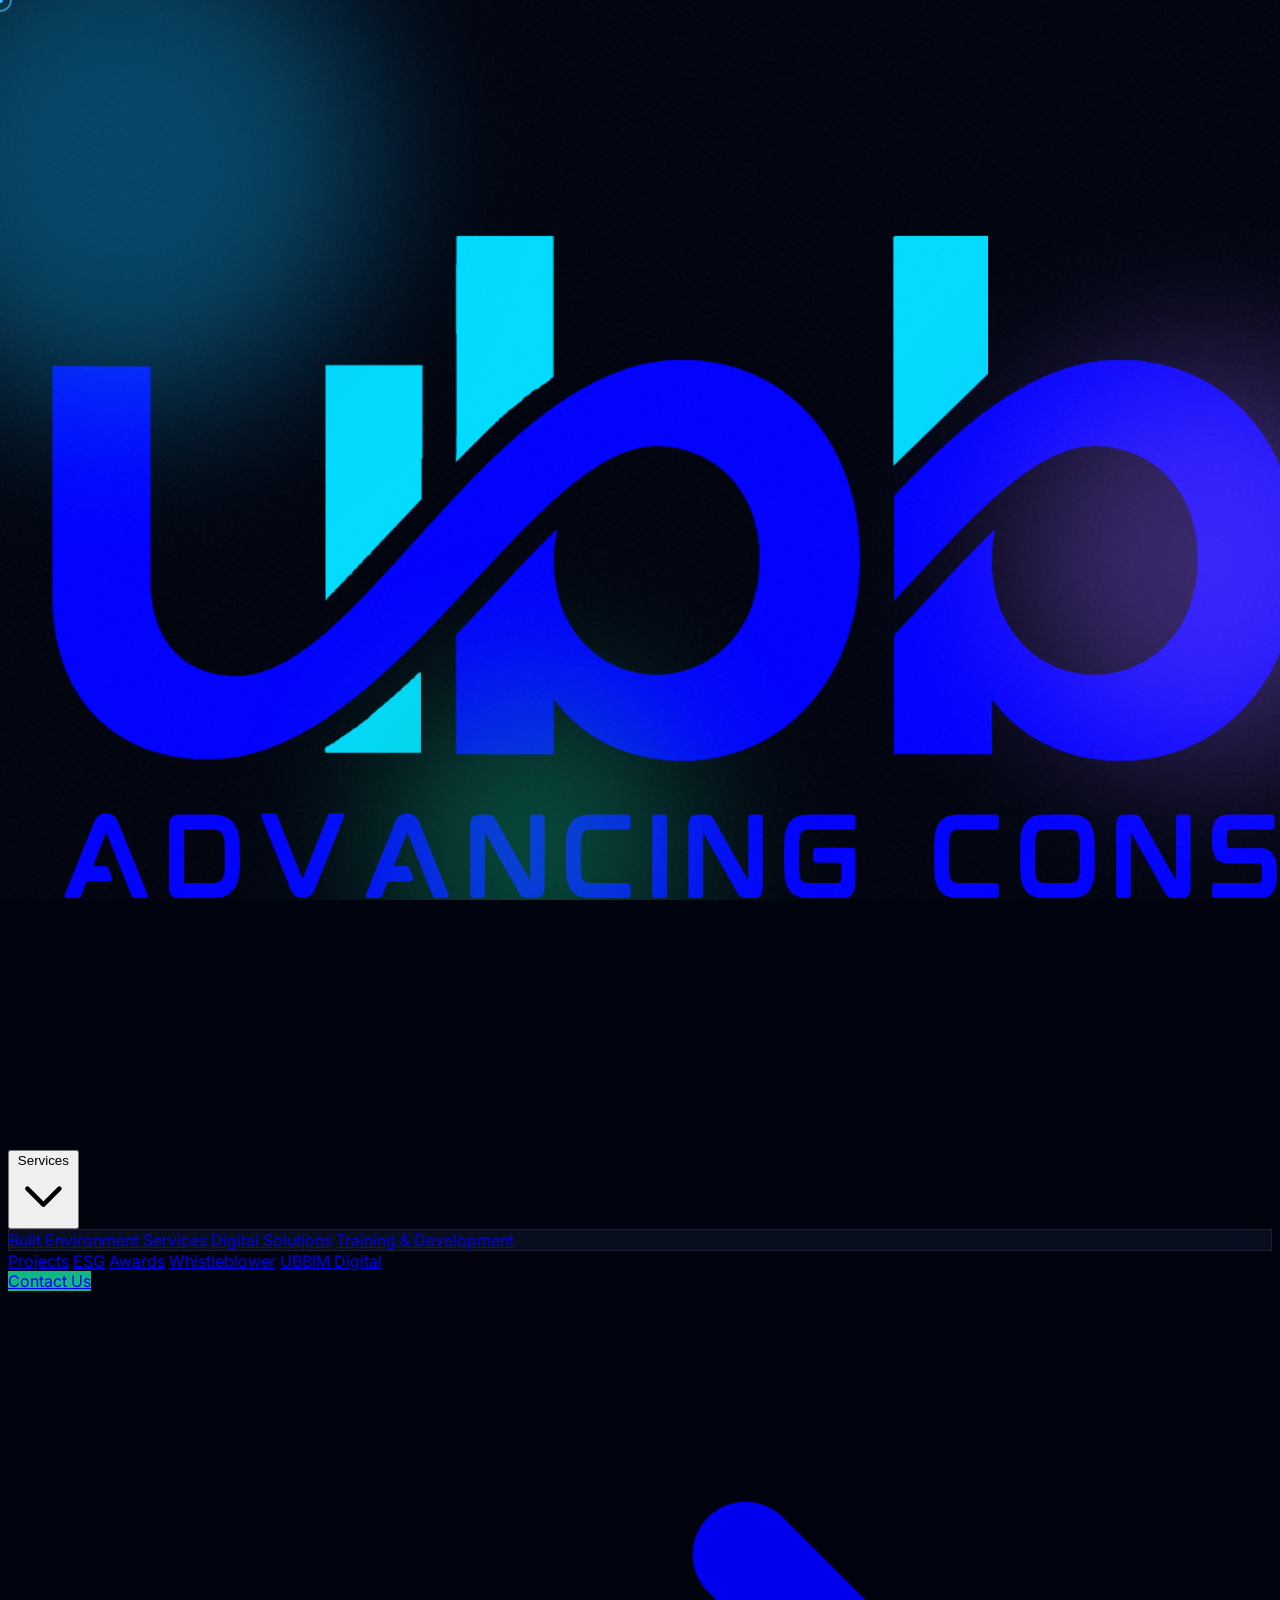
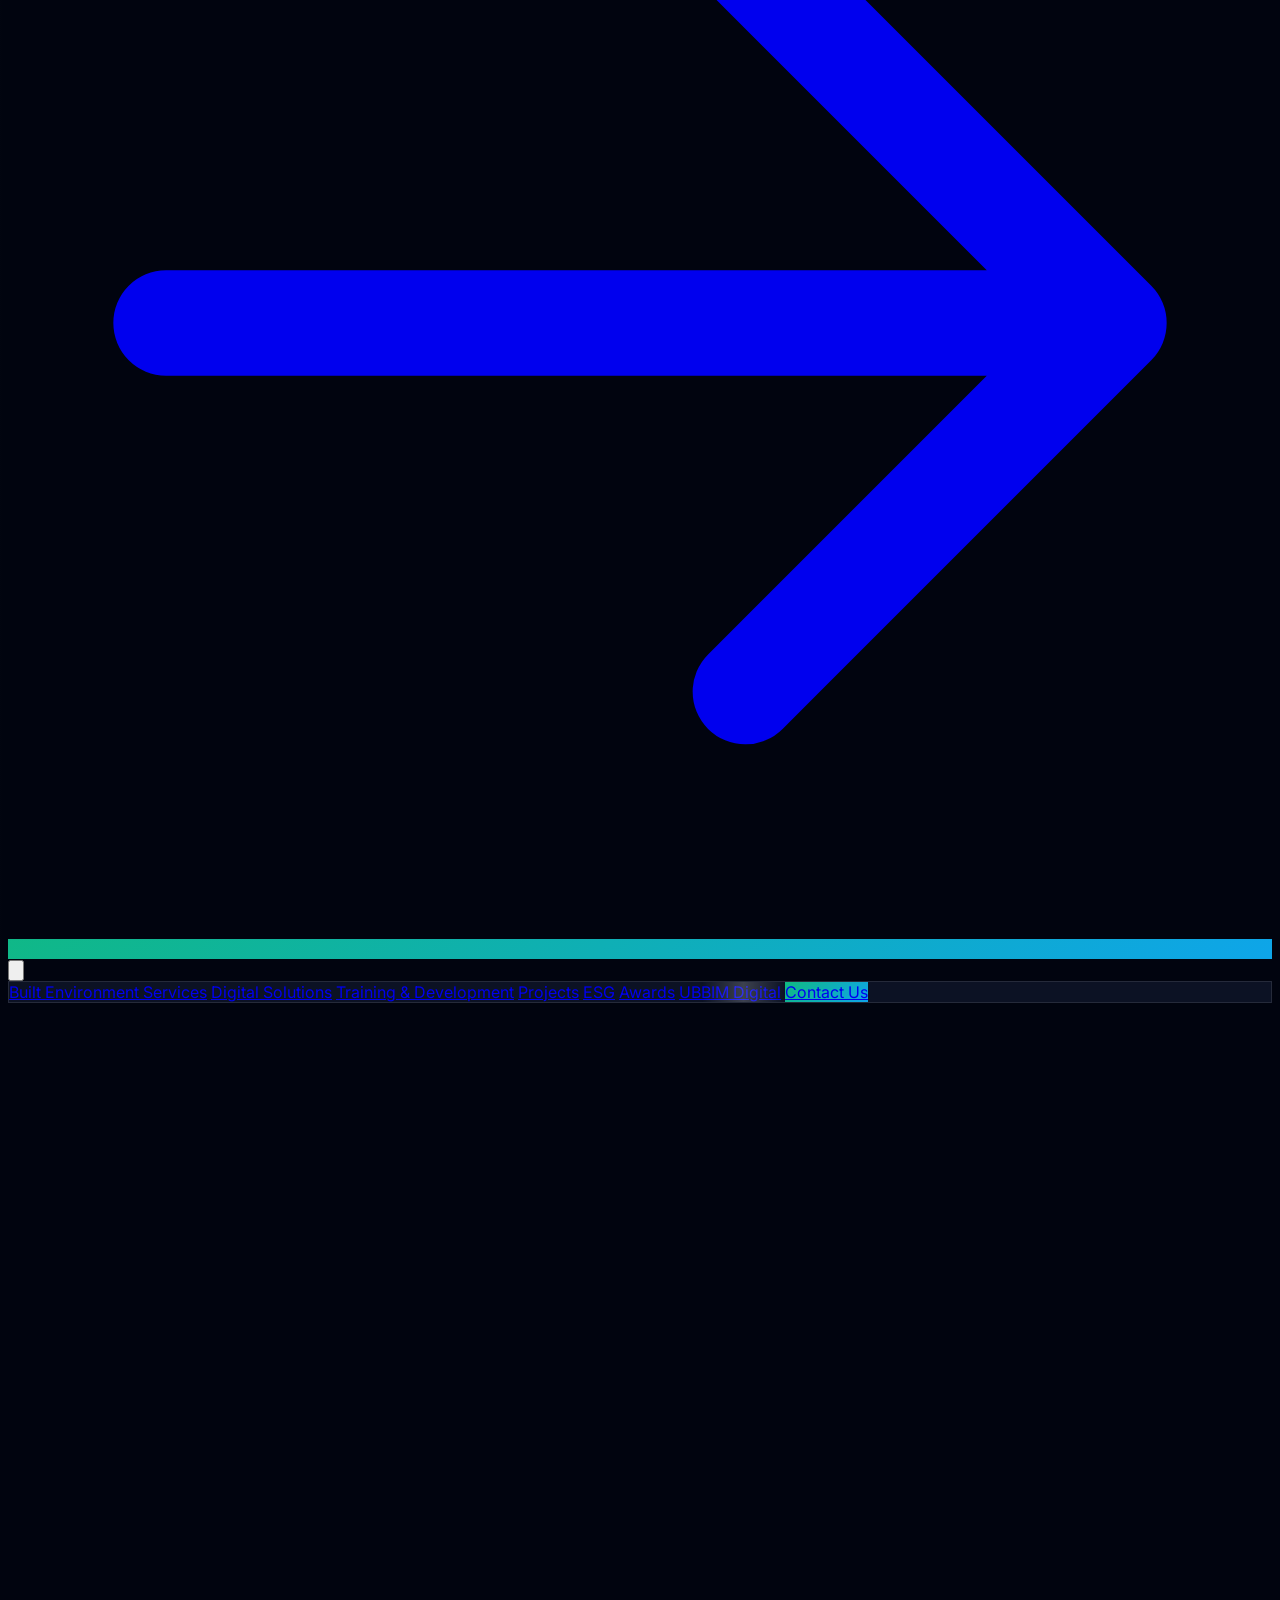
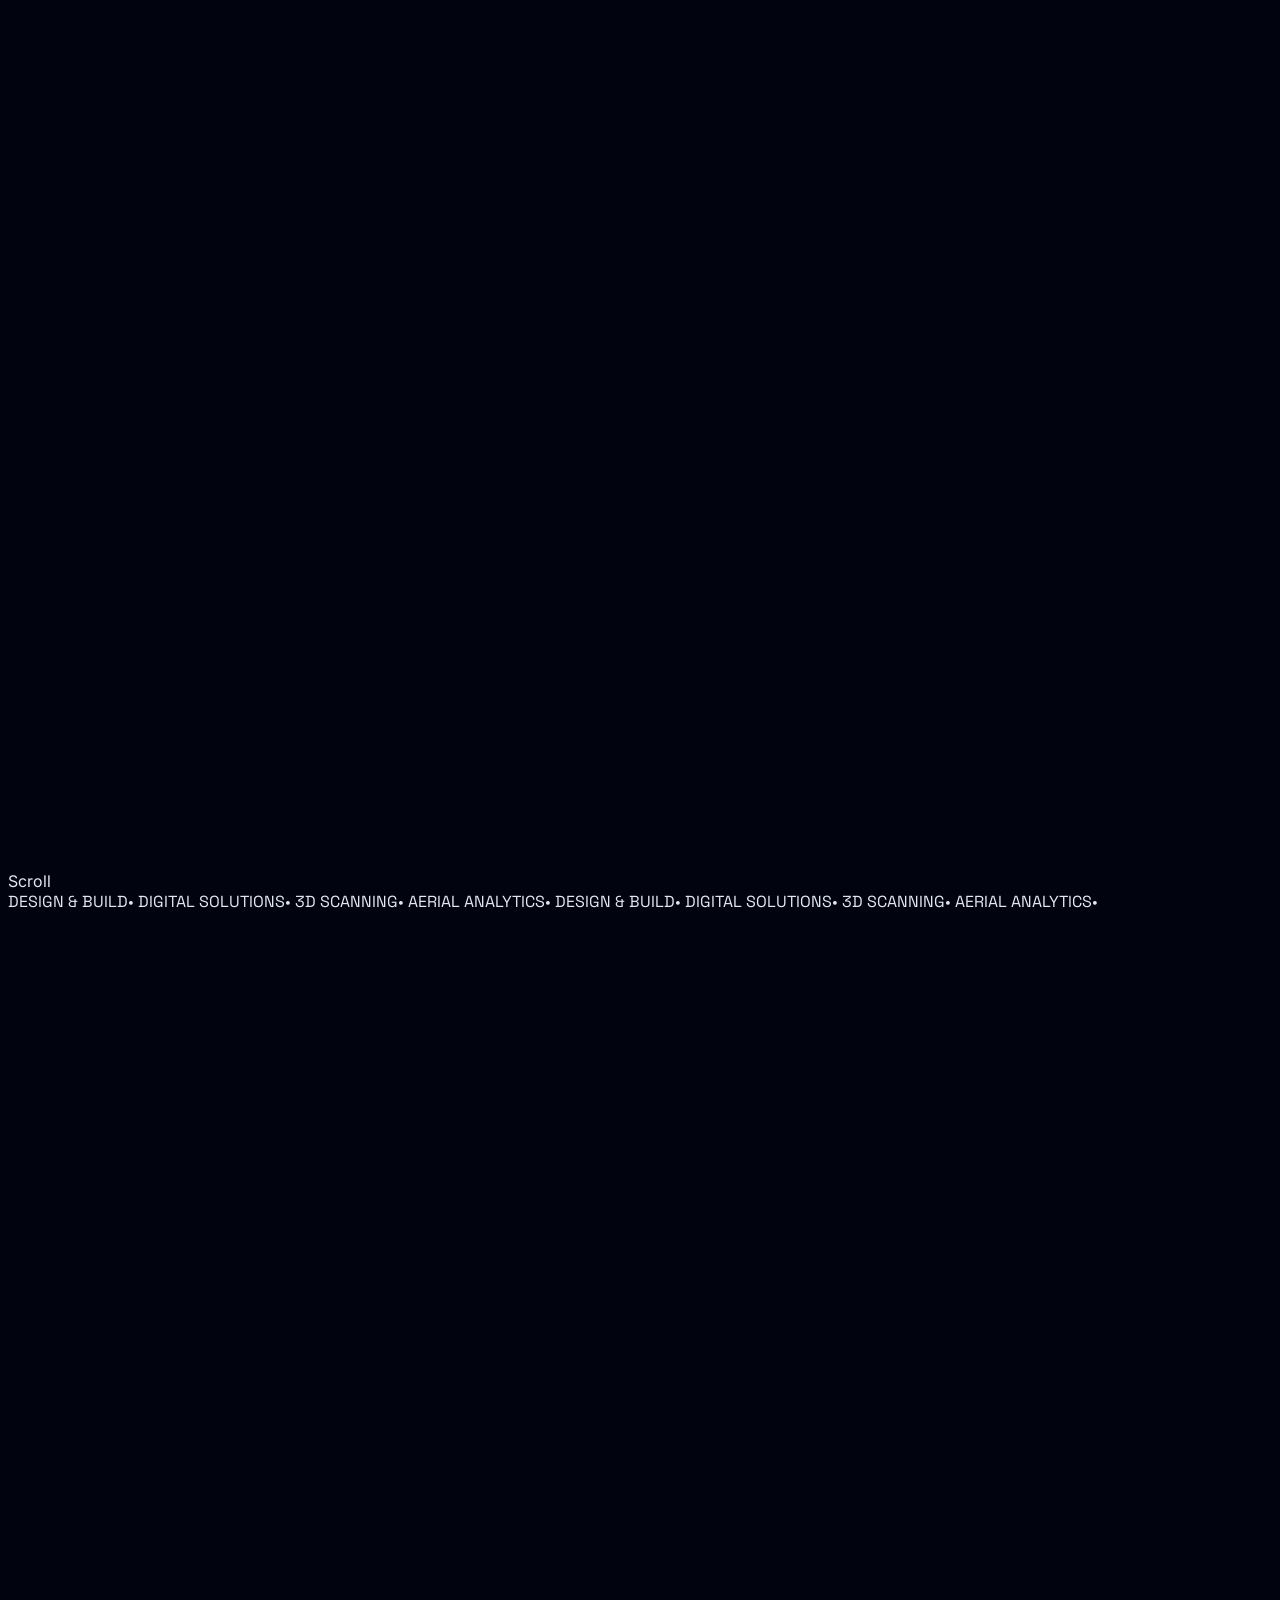
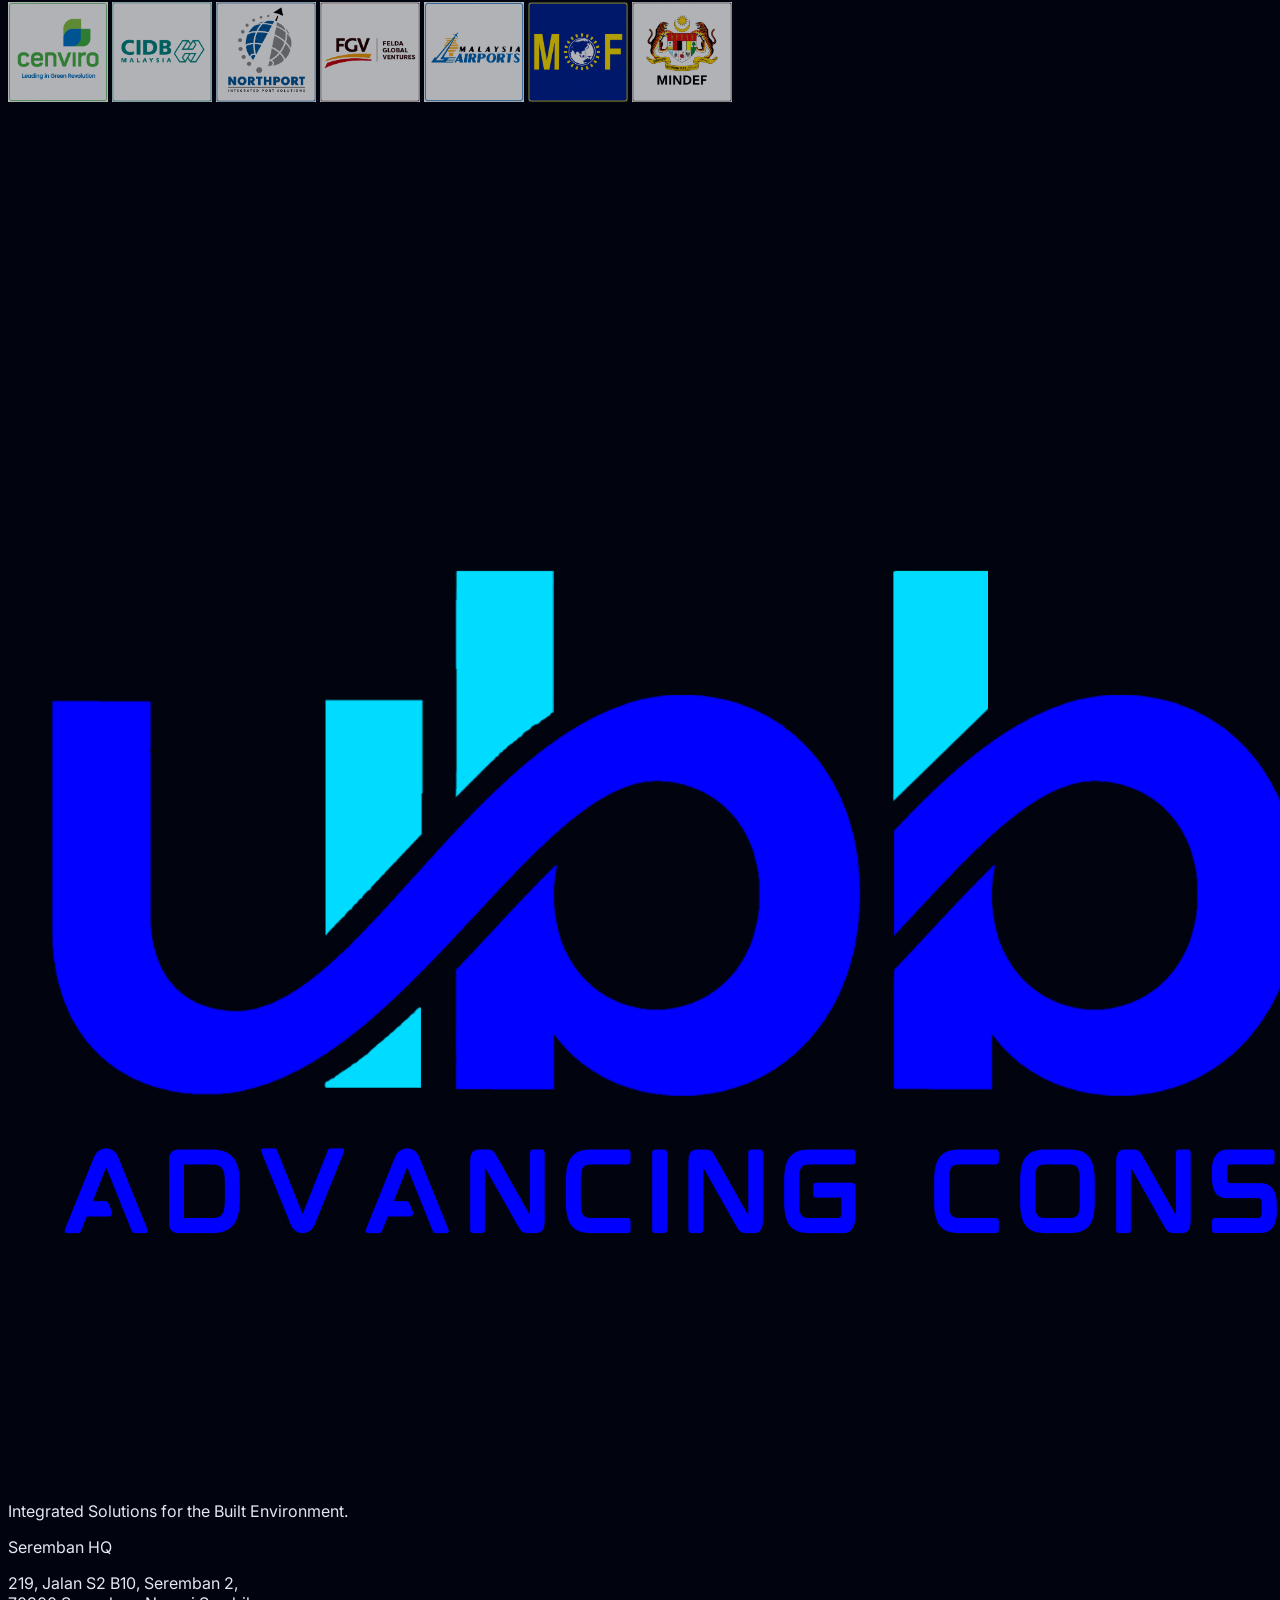
==== index.html @ a855aedf "Fix ESG navbar link in root index.html to point to html/esg.html" ====
<!DOCTYPE html>
<html lang="en">
<head>
  <meta charset="utf-8">
  <meta content="IE=edge" http-equiv="X-UA-Compatible">
  <meta content="width=device-width, initial-scale=1, minimum-scale=1" name="viewport">
  <link href="images/title-9.png" rel="shortcut icon" type="image/x-icon">
  <meta content="Explore UBBIM's integrated construction and digital solutions. From design and build to 3D scanning and custom software, we deliver excellence in every project." name="description">
  <title>UBBIM | Comprehensive Built Environment Services & Digital Solutions</title>
  <link rel="preconnect" href="https://fonts.googleapis.com">
  <link rel="preconnect" href="https://fonts.gstatic.com" crossorigin>
  <link href="https://fonts.googleapis.com/css2?family=Space+Grotesk:wght@300;400;500;600;700&family=Inter:wght@300;400;500;600;700&family=JetBrains+Mono:wght@400;500;600&display=swap" rel="stylesheet">
  <script src="https://cdn.tailwindcss.com"></script>
  <script src="https://cdnjs.cloudflare.com/ajax/libs/gsap/3.12.2/gsap.min.js"></script>
  <script src="https://cdnjs.cloudflare.com/ajax/libs/gsap/3.12.2/ScrollTrigger.min.js"></script>
  <script>
    tailwind.config = {
      theme: {
        extend: {
          fontFamily: { display: ['Space Grotesk', 'sans-serif'], body: ['Inter', 'sans-serif'], mono: ['JetBrains Mono', 'monospace'] },
          colors: { ink: { 950: '#01040f' }, electric: { 400: '#38bdf8', 500: '#0ea5e9' }, neon: { 400: '#a78bfa', 500: '#8b5cf6' }, agent: { 400: '#34d399', 500: '#10b981' } }
        }
      }
    }
  </script>
  <link href="css/shared.css" rel="stylesheet">
</head>
<body class="antialiased cursor-enabled">
  <script async="" src="js/1011292769853518"></script>
  <script async="" src="js/fbevents.js"></script>
  <script async="" src="js/js"></script>
  <script>window.dataLayer = window.dataLayer || []; function gtag(){dataLayer.push(arguments);} gtag('js', new Date()); gtag('config', 'G-Y8PSZEXZYD');</script>
  <script>!function(f,b,e,v,n,t,s){if(f.fbq)return;n=f.fbq=function(){n.callMethod?n.callMethod.apply(n,arguments):n.queue.push(arguments)};if(!f._fbq)f._fbq=n;n.push=n;n.loaded=!0;n.version='2.0';n.queue=[];t=b.createElement(e);t.async=!0;t.src=v;s=b.getElementsByTagName(e)[0];s.parentNode.insertBefore(t,s)}(window, document,'script','https://connect.facebook.net/en_US/fbevents.js');fbq('init', '1011292769853518');fbq('track', 'PageView');</script>
  <noscript><img height="1" src="images/tr" style="display:none" width="1"></noscript>

  <div class="cursor" id="cursor"></div>
  <div class="cursor-dot" id="cursor-dot"></div>

  <div class="noise"></div>

  <nav id="navbar" class="fixed top-0 left-0 right-0 z-50 transition-all duration-500">
    <div class="max-w-7xl mx-auto px-6 lg:px-8">
      <div class="flex items-center justify-between h-20">
        <a href="index.html" class="flex items-center group">
          <img src="images/title-9.png" alt="UBBIM" class="h-10 w-auto brightness-0 invert">
        </a>
        <div class="hidden md:flex items-center gap-8">
          <div class="relative group">
            <button class="text-sm text-slate-400 hover:text-white transition-colors flex items-center gap-1">Services <svg class="w-3 h-3" fill="none" stroke="currentColor" viewBox="0 0 24 24"><path stroke-linecap="round" stroke-linejoin="round" stroke-width="2" d="M19 9l-7 7-7-7"></path></svg></button>
            <div class="absolute top-full left-0 mt-2 w-56 glass rounded-lg border border-white/10 opacity-0 invisible group-hover:opacity-100 group-hover:visible transition-all duration-300 py-2">
              <a href="html/built-environment-services.html" class="block px-4 py-2 text-sm text-slate-300 hover:text-white hover:bg-white/5 transition-colors">Built Environment Services</a>
              <a href="html/digital-solutions.html" class="block px-4 py-2 text-sm text-slate-300 hover:text-white hover:bg-white/5 transition-colors">Digital Solutions</a>
              <a href="html/training-development.html" class="block px-4 py-2 text-sm text-slate-300 hover:text-white hover:bg-white/5 transition-colors">Training & Development</a>
            </div>
          </div>
          <a href="html/projects.html" class="text-sm text-slate-400 hover:text-white transition-colors">Projects</a>
          <a href="html/esg.html" class="text-sm text-slate-400 hover:text-white transition-colors">ESG</a>
          <a href="html/awards.html" class="text-sm text-slate-400 hover:text-white transition-colors">Awards</a>
          <a href="https://forms.gle/V83pyC6wXztdgcK29" target="_blank" class="text-sm text-slate-400 hover:text-white transition-colors">Whistleblower</a>
          <a href="ubbim-digital.html" class="text-sm text-slate-400 hover:text-white transition-colors">UBBIM Digital</a>
        </div>
        <a href="#contact" class="hidden md:inline-flex items-center gap-2 px-6 py-2.5 rounded-full btn-primary text-white text-sm font-medium">
          <span>Contact Us</span>
          <svg class="w-4 h-4" fill="none" stroke="currentColor" viewBox="0 0 24 24"><path stroke-linecap="round" stroke-linejoin="round" stroke-width="2" d="M14 5l7 7m0 0l-7 7m7-7H3"></path></svg>
        </a>
        <button id="mobile-menu-btn" class="md:hidden text-white p-2">
          <svg class="w-6 h-6" fill="none" stroke="currentColor" viewBox="0 0 24 24"><path stroke-linecap="round" stroke-linejoin="round" stroke-width="2" d="M4 6h16M4 12h16M4 18h16"></path></svg>
        </button>
      </div>
    </div>
    <div id="mobile-menu" class="md:hidden hidden glass-strong border-t border-white/5">
      <div class="px-6 py-6 space-y-4">
        <a href="html/built-environment-services.html" class="block text-slate-300 hover:text-white transition-colors">Built Environment Services</a>
        <a href="html/digital-solutions.html" class="block text-slate-300 hover:text-white transition-colors">Digital Solutions</a>
        <a href="html/training-development.html" class="block text-slate-300 hover:text-white transition-colors">Training & Development</a>
        <a href="html/projects.html" class="block text-slate-300 hover:text-white transition-colors">Projects</a>
        <a href="html/esg.html" class="block text-slate-300 hover:text-white transition-colors">ESG</a>
        <a href="html/awards.html" class="block text-slate-300 hover:text-white transition-colors">Awards</a>
        <a href="ubbim-digital.html" class="block text-slate-300 hover:text-white transition-colors">UBBIM Digital</a>
        <a href="#contact" class="inline-block mt-4 px-6 py-2.5 rounded-full btn-primary text-white text-sm font-medium">Contact Us</a>
      </div>
    </div>
  </nav>

  <section class="relative min-h-screen flex items-center justify-center overflow-hidden">
    <div class="aurora"><div class="aurora-blob"></div><div class="aurora-blob"></div><div class="aurora-blob"></div></div>
    <div class="absolute inset-0 grid-pattern opacity-30"></div>
    <div class="relative z-10 max-w-7xl mx-auto px-6 lg:px-8 text-center pt-20">
      <div class="inline-flex items-center gap-2 px-4 py-2 rounded-full glass mb-10 reveal">
        <span class="w-2 h-2 rounded-full bg-emerald-400 status-dot"></span>
        <span class="text-sm text-slate-300">Since 2004 — Over 20 Years of Excellence</span>
      </div>
      <h1 class="font-display text-5xl sm:text-6xl md:text-7xl lg:text-8xl font-bold text-white leading-[0.95] mb-8 reveal">
        Integrated Solutions<br /><span class="text-gradient-shine">for the Built Environment</span>
      </h1>
      <p class="max-w-3xl mx-auto text-lg md:text-xl text-slate-400 leading-relaxed mb-12 reveal">
        From construction excellence to cutting-edge digital innovation, <strong class="text-white font-semibold">UBBIM delivers comprehensive services</strong> that shape the future of industries.
      </p>
      <div class="flex flex-col sm:flex-row gap-4 justify-center mb-20 reveal">
        <a href="#services" class="px-8 py-4 rounded-full btn-primary text-white font-semibold inline-flex items-center justify-center gap-2">Explore Our Services <svg class="w-5 h-5" fill="none" stroke="currentColor" viewBox="0 0 24 24"><path stroke-linecap="round" stroke-linejoin="round" stroke-width="2" d="M19 14l-7 7m0 0l-7-7m7 7V3"></path></svg></a>
        <a href="html/projects.html" class="px-8 py-4 rounded-full btn-outline text-white font-semibold inline-flex items-center justify-center gap-2">View Projects</a>
      </div>
    </div>
    <div class="absolute bottom-10 left-1/2 -translate-x-1/2 flex flex-col items-center gap-2 opacity-50">
      <span class="text-xs text-slate-500 uppercase tracking-widest">Scroll</span>
      <div class="w-px h-12 bg-gradient-to-b from-slate-500 to-transparent"></div>
    </div>
  </section>

  <div class="border-y border-white/5 py-6 bg-ink-950/50 backdrop-blur-sm">
    <div class="marquee-container">
      <div class="marquee-content">
        <span class="text-4xl md:text-5xl font-display font-bold text-white/5 mx-8">DESIGN & BUILD</span><span class="text-4xl md:text-5xl font-display font-bold text-white/5 mx-8">•</span>
        <span class="text-4xl md:text-5xl font-display font-bold text-white/5 mx-8">DIGITAL SOLUTIONS</span><span class="text-4xl md:text-5xl font-display font-bold text-white/5 mx-8">•</span>
        <span class="text-4xl md:text-5xl font-display font-bold text-white/5 mx-8">3D SCANNING</span><span class="text-4xl md:text-5xl font-display font-bold text-white/5 mx-8">•</span>
        <span class="text-4xl md:text-5xl font-display font-bold text-white/5 mx-8">AERIAL ANALYTICS</span><span class="text-4xl md:text-5xl font-display font-bold text-white/5 mx-8">•</span>
        <span class="text-4xl md:text-5xl font-display font-bold text-white/5 mx-8">DESIGN & BUILD</span><span class="text-4xl md:text-5xl font-display font-bold text-white/5 mx-8">•</span>
        <span class="text-4xl md:text-5xl font-display font-bold text-white/5 mx-8">DIGITAL SOLUTIONS</span><span class="text-4xl md:text-5xl font-display font-bold text-white/5 mx-8">•</span>
        <span class="text-4xl md:text-5xl font-display font-bold text-white/5 mx-8">3D SCANNING</span><span class="text-4xl md:text-5xl font-display font-bold text-white/5 mx-8">•</span>
        <span class="text-4xl md:text-5xl font-display font-bold text-white/5 mx-8">AERIAL ANALYTICS</span><span class="text-4xl md:text-5xl font-display font-bold text-white/5 mx-8">•</span>
      </div>
    </div>
  </div>

  <section class="relative py-32 overflow-hidden">
    <div class="max-w-7xl mx-auto px-6 lg:px-8">
      <div class="text-center mb-16">
        <div class="inline-flex items-center gap-2 px-3 py-1 rounded-full bg-sky-500/10 border border-sky-500/20 text-sky-400 text-xs font-medium mb-6 reveal">Discover UBBIM</div>
        <h2 class="text-4xl md:text-5xl font-display font-bold text-white leading-tight mb-6 reveal">Our Story in Motion</h2>
      </div>
      <div class="relative rounded-2xl overflow-hidden border border-white/10 reveal" style="padding-bottom: 56.25%;">
        <iframe allowfullscreen="" frameborder="0" class="absolute inset-0 w-full h-full" src="https://www.youtube.com/embed/IMFSWjvVlUM?rel=0&amp;showinfo=0&amp;autoplay=0&amp;loop=0"></iframe>
      </div>
    </div>
  </section>

  <section id="about" class="relative py-32 overflow-hidden">
    <div class="absolute top-0 right-0 w-[600px] h-[600px] bg-emerald-500/5 rounded-full blur-[150px]"></div>
    <div class="max-w-7xl mx-auto px-6 lg:px-8 relative">
      <div class="text-center mb-20">
        <div class="inline-flex items-center gap-2 px-3 py-1 rounded-full bg-emerald-500/10 border border-emerald-500/20 text-emerald-400 text-xs font-medium mb-6 reveal">About Us</div>
        <h2 class="text-4xl md:text-5xl font-display font-bold text-white leading-tight mb-6 reveal">Experience, Expertise, and a <span class="text-gradient-agent">Commitment to Excellence</span></h2>
      </div>
      <div class="grid md:grid-cols-3 gap-8">
        <div class="glass rounded-2xl p-8 border border-white/10 reveal">
          <div class="text-5xl font-display font-bold text-emerald-400/30 mb-4">01</div>
          <p class="text-slate-400 leading-relaxed">UBBIM is a leading construction project management company with over 20 years of experience in the industry. We provide comprehensive solutions for construction projects, including design-build services, project management, progress monitoring, and data analytics.</p>
        </div>
        <div class="glass rounded-2xl p-8 border border-white/10 reveal">
          <div class="text-5xl font-display font-bold text-sky-400/30 mb-4">02</div>
          <p class="text-slate-400 leading-relaxed">At UBBIM, we are continuously looking for ways to improve our services through technology adoption. We utilize advanced digital technologies such as Building Information Modeling (BIM), virtual reality (VR), and other digital tools to optimize project performance and delivery.</p>
        </div>
        <div class="glass rounded-2xl p-8 border border-white/10 reveal">
          <div class="text-5xl font-display font-bold text-violet-400/30 mb-4">03</div>
          <p class="text-slate-400 leading-relaxed">Our team brings a wealth of experience and expertise to every project, providing expert guidance and support throughout the project lifecycle. We are committed to delivering projects on time, on budget, and to the highest standards of quality.</p>
        </div>
      </div>
    </div>
  </section>

  <section id="services" class="relative py-32 overflow-hidden">
    <div class="max-w-7xl mx-auto px-6 lg:px-8">
      <div class="max-w-3xl mb-20">
        <div class="inline-flex items-center gap-2 px-3 py-1 rounded-full bg-sky-500/10 border border-sky-500/20 text-sky-400 text-xs font-medium mb-6 reveal">What We Do</div>
        <h2 class="text-4xl md:text-5xl lg:text-6xl font-display font-bold text-white leading-tight mb-6 reveal">Our <span class="text-gradient">Services</span></h2>
      </div>
      <div class="grid md:grid-cols-3 gap-6">
        <div class="service-card glass rounded-2xl overflow-hidden border border-white/10 reveal">
          <div class="relative aspect-video overflow-hidden">
            <img src="images/mbr.png" alt="Built Environment Services" class="w-full h-full object-cover opacity-80 hover:opacity-100 transition-opacity duration-500 hover:scale-105">
            <div class="absolute inset-0 bg-gradient-to-t from-ink-950 to-transparent"></div>
          </div>
          <div class="p-8">
            <div class="flex items-start justify-between mb-4">
              <h3 class="text-2xl font-display font-bold text-white">Built Environment Services</h3>
              <span class="text-xs text-slate-500 font-mono">01</span>
            </div>
            <p class="text-slate-400 leading-relaxed mb-6">Our Built Environment Services encompass every phase of construction and infrastructure development, from design and build to maintenance and refurbishment. We specialize in delivering high-quality, sustainable solutions.</p>
            <a href="html/built-environment-services.html" class="inline-flex items-center gap-2 text-sky-400 hover:text-sky-300 transition-colors text-sm font-medium">Learn More <svg class="w-4 h-4" fill="none" stroke="currentColor" viewBox="0 0 24 24"><path stroke-linecap="round" stroke-linejoin="round" stroke-width="2" d="M17 8l4 4m0 0l-4 4m4-4H3"></path></svg></a>
          </div>
        </div>
        <div class="service-card glass rounded-2xl overflow-hidden border border-white/10 reveal">
          <div class="relative aspect-video overflow-hidden">
            <img src="images/mbr-4.jpg" alt="Digital Solutions" class="w-full h-full object-cover opacity-80 hover:opacity-100 transition-opacity duration-500 hover:scale-105">
            <div class="absolute inset-0 bg-gradient-to-t from-ink-950 to-transparent"></div>
          </div>
          <div class="p-8">
            <div class="flex items-start justify-between mb-4">
              <h3 class="text-2xl font-display font-bold text-white">Digital Solutions</h3>
              <span class="text-xs text-slate-500 font-mono">02</span>
            </div>
            <p class="text-slate-400 leading-relaxed mb-6">Our Digital Solutions integrate advanced technologies like aerial analytics, 3D scanning, and virtual design coordination to transform how projects are planned, executed, and managed.</p>
            <a href="html/digital-solutions.html" class="inline-flex items-center gap-2 text-violet-400 hover:text-violet-300 transition-colors text-sm font-medium">Learn More <svg class="w-4 h-4" fill="none" stroke="currentColor" viewBox="0 0 24 24"><path stroke-linecap="round" stroke-linejoin="round" stroke-width="2" d="M17 8l4 4m0 0l-4 4m4-4H3"></path></svg></a>
          </div>
        </div>
        <div class="service-card glass rounded-2xl overflow-hidden border border-white/10 reveal">
          <div class="relative aspect-video overflow-hidden bg-gradient-to-br from-emerald-900/40 to-teal-900/40">
            <div class="absolute inset-0 flex items-center justify-center">
              <svg class="w-20 h-20 text-emerald-400/30" fill="none" stroke="currentColor" viewBox="0 0 24 24"><path stroke-linecap="round" stroke-linejoin="round" stroke-width="1.5" d="M12 6.253v13m0-13C10.832 5.477 9.246 5 7.5 5S4.168 5.477 3 6.253v13C4.168 18.477 5.754 18 7.5 18s3.332.477 4.5 1.253m0-13C13.168 5.477 14.754 5 16.5 5c1.747 0 3.332.477 4.5 1.253v13C19.832 18.477 18.247 18 16.5 18c-1.746 0-3.332.477-4.5 1.253"></path></svg>
            </div>
            <div class="absolute inset-0 bg-gradient-to-t from-ink-950 to-transparent"></div>
          </div>
          <div class="p-8">
            <div class="flex items-start justify-between mb-4">
              <h3 class="text-2xl font-display font-bold text-white">Training & Development</h3>
              <span class="text-xs text-slate-500 font-mono">03</span>
            </div>
            <p class="text-slate-400 leading-relaxed mb-6">UBBIM powers ACPM Academy — a CPD learning and development platform for ACPM members and construction professionals. Continuous training to stay ahead in the built environment.</p>
            <a href="html/training-development.html" class="inline-flex items-center gap-2 text-emerald-400 hover:text-emerald-300 transition-colors text-sm font-medium">Learn More <svg class="w-4 h-4" fill="none" stroke="currentColor" viewBox="0 0 24 24"><path stroke-linecap="round" stroke-linejoin="round" stroke-width="2" d="M17 8l4 4m0 0l-4 4m4-4H3"></path></svg></a>
          </div>
        </div>
      </div>
    </div>
  </section>

  <section id="certifications" class="relative py-32 overflow-hidden">
    <div class="max-w-7xl mx-auto px-6 lg:px-8">
      <div class="text-center mb-16">
        <div class="inline-flex items-center gap-2 px-3 py-1 rounded-full bg-violet-500/10 border border-violet-500/20 text-violet-400 text-xs font-medium mb-6 reveal">Credentials</div>
        <h2 class="text-4xl md:text-5xl font-display font-bold text-white leading-tight mb-6 reveal">Licenses & <span class="text-gradient">Certifications</span></h2>
      </div>
      <div class="cert-carousel reveal" id="certCarousel">
        <button class="cert-carousel-btn prev" onclick="certPrev()" aria-label="Previous certificate"><svg class="w-5 h-5" fill="none" stroke="currentColor" viewBox="0 0 24 24"><path stroke-linecap="round" stroke-linejoin="round" stroke-width="2" d="M15 19l-7-7 7-7"></path></svg></button>
        <div class="cert-carousel-track" id="certTrack">
          <div class="cert-carousel-slide" onclick="openModal('images/picture-2.png')"><img src="images/picture-2.png" alt="License 1"></div>
          <div class="cert-carousel-slide" onclick="openModal('images/picture-3.png')"><img src="images/picture-3.png" alt="License 2"></div>
          <div class="cert-carousel-slide" onclick="openModal('images/picture-4.png')"><img src="images/picture-4.png" alt="License 3"></div>
          <div class="cert-carousel-slide" onclick="openModal('images/picture-5.png')"><img src="images/picture-5.png" alt="License 4"></div>
          <div class="cert-carousel-slide" onclick="openModal('images/picture-6.png')"><img src="images/picture-6.png" alt="License 5"></div>
          <div class="cert-carousel-slide" onclick="openModal('images/picture-7.png')"><img src="images/picture-7.png" alt="License 6"></div>
        </div>
        <button class="cert-carousel-btn next" onclick="certNext()" aria-label="Next certificate"><svg class="w-5 h-5" fill="none" stroke="currentColor" viewBox="0 0 24 24"><path stroke-linecap="round" stroke-linejoin="round" stroke-width="2" d="M9 5l7 7-7 7"></path></svg></button>
        <div class="cert-carousel-dots" id="certDots"></div>
      </div>
    </div>
  </section>

  <section class="relative py-20 border-y border-white/5">
    <div class="max-w-7xl mx-auto px-6 lg:px-8">
      <div class="text-center mb-12">
        <div class="inline-flex items-center gap-2 px-3 py-1 rounded-full bg-amber-500/10 border border-amber-500/20 text-amber-400 text-xs font-medium mb-6 reveal">Partners</div>
        <h2 class="text-4xl md:text-5xl font-display font-bold text-white leading-tight mb-6 reveal">We Are Trusted By</h2>
      </div>
      <div class="flex flex-wrap justify-center items-center gap-12 md:gap-16">
        <img src="images/cenviro.png" alt="Cenviro" class="client-logo">
        <img src="images/cidb-1.png" alt="CIDB" class="client-logo">
        <img src="images/north-2.png" alt="North" class="client-logo">
        <img src="images/fgv.png" alt="FGV" class="client-logo">
        <img src="images/mahb.png" alt="MAHB" class="client-logo">
        <img src="images/mof-1.png" alt="MOF" class="client-logo">
        <img src="images/mindef-1.png" alt="MINDEF" class="client-logo">
      </div>
    </div>
  </section>

  <section id="contact" class="relative py-32 overflow-hidden">
    <div class="absolute inset-0">
      <div class="absolute top-1/2 left-1/2 -translate-x-1/2 -translate-y-1/2 w-[800px] h-[800px] bg-emerald-500/5 rounded-full blur-[150px]"></div>
    </div>
    <div class="max-w-7xl mx-auto px-6 lg:px-8 relative">
      <div class="grid lg:grid-cols-1 gap-16 max-w-2xl mx-auto">
        <div>
          <div class="inline-flex items-center gap-2 px-3 py-1 rounded-full bg-emerald-500/10 border border-emerald-500/20 text-emerald-400 text-xs font-medium mb-6 reveal">Get in Touch</div>
          <h2 class="text-4xl md:text-5xl font-display font-bold text-white leading-tight mb-6 reveal">Contact <span class="text-gradient-agent">Us</span></h2>
          <div class="space-y-6 mt-10">
            <div class="glass rounded-xl p-6 border border-white/10 reveal">
              <div class="text-xs text-emerald-400 font-medium uppercase tracking-wider mb-2">Address</div>
              <div class="text-white">219, Jalan S2 B10, Seremban 2,<br>70300 Seremban, Negeri Sembilan</div>
            </div>
            <div class="glass rounded-xl p-6 border border-white/10 reveal">
              <div class="text-xs text-sky-400 font-medium uppercase tracking-wider mb-2">Phone</div>
              <div class="text-white">+606-6016007</div>
            </div>
            <div class="glass rounded-xl p-6 border border-white/10 reveal">
              <div class="text-xs text-violet-400 font-medium uppercase tracking-wider mb-2">Email</div>
              <div class="text-white">admin@ubbim.com</div>
            </div>
          </div>
        </div>
      </div>
    </div>
  </section>

  <footer class="border-t border-white/5 py-16">
    <div class="max-w-7xl mx-auto px-6 lg:px-8">
      <div class="grid md:grid-cols-4 gap-10 mb-12">
        <div class="md:col-span-1">
          <img src="images/title-9.png" alt="UBBIM" class="h-8 w-auto brightness-0 invert mb-4">
          <p class="text-slate-500 text-sm leading-relaxed">Integrated Solutions for the Built Environment.</p>
        </div>
        <div>
          <div class="text-xs text-slate-500 font-medium uppercase tracking-wider mb-3">Seremban HQ</div>
          <p class="text-slate-400 text-sm leading-relaxed">219, Jalan S2 B10, Seremban 2,<br>70300 Seremban, Negeri Sembilan</p>
        </div>
        <div>
          <div class="text-xs text-slate-500 font-medium uppercase tracking-wider mb-3">Penang</div>
          <p class="text-slate-400 text-sm leading-relaxed">Level 2, Moulmein Rise Shoppes,<br>No. 9, Jalan Moulmein,<br>10350 George Town, Penang</p>
        </div>
        <div>
          <div class="text-xs text-slate-500 font-medium uppercase tracking-wider mb-3">Bangsar South</div>
          <p class="text-slate-400 text-sm leading-relaxed">Menara BT, Level 1 & 2, Tower 3,<br>Avenue 7, Horizon 2,<br>Bangsar South City No. 8, Jalan Kerinchi,<br>59200 Kuala Lumpur</p>
        </div>
      </div>
      <div class="border-t border-white/5 pt-8 flex flex-col md:flex-row justify-between items-center gap-4">
        <div class="text-slate-600 text-sm">© 2024 UBBIM - All Rights Reserved</div>
        <div class="flex gap-6">
          <a href="html/built-environment-services.html" class="text-sm text-slate-500 hover:text-white transition-colors">Services</a>
          <a href="html/projects.html" class="text-sm text-slate-500 hover:text-white transition-colors">Projects</a>
          <a href="html/awards.html" class="text-sm text-slate-500 hover:text-white transition-colors">Awards</a>
          <a href="#contact" class="text-sm text-slate-500 hover:text-white transition-colors">Contact</a>
        </div>
      </div>
    </div>
  </footer>

  <div class="modal" id="imageModal" onclick="closeModal()">
    <button class="modal-close" onclick="closeModal()">&times;</button>
    <div class="modal-content"><img alt="" id="modalImage" src=""></div>
  </div>

  <script>
    const mobileMenuBtn = document.getElementById('mobile-menu-btn');
    const mobileMenu = document.getElementById('mobile-menu');
    mobileMenuBtn.addEventListener('click', () => mobileMenu.classList.toggle('hidden'));
    const navbar = document.getElementById('navbar');
    window.addEventListener('scroll', () => navbar.classList.toggle('glass-strong', window.scrollY > 50));
    document.querySelectorAll('.service-card').forEach(card => {
      card.addEventListener('mousemove', (e) => {
        const rect = card.getBoundingClientRect();
        card.style.setProperty('--mouse-x', `${e.clientX - rect.left}px`);
        card.style.setProperty('--mouse-y', `${e.clientY - rect.top}px`);
      });
    });
    gsap.registerPlugin(ScrollTrigger);
    document.querySelectorAll('.reveal').forEach(el => {
      gsap.to(el, { opacity: 1, y: 0, duration: 0.8, ease: 'power3.out', scrollTrigger: { trigger: el, start: 'top 85%', toggleActions: 'play none none none' } });
    });
    gsap.to('.aurora-blob', { yPercent: 20, ease: 'none', scrollTrigger: { trigger: 'body', start: 'top top', end: 'bottom bottom', scrub: 1 } });
    document.querySelectorAll('a[href^="#"]').forEach(anchor => {
      anchor.addEventListener('click', function(e) {
        e.preventDefault();
        const target = document.querySelector(this.getAttribute('href'));
        if (target) { target.scrollIntoView({ behavior: 'smooth', block: 'start' }); mobileMenu.classList.add('hidden'); }
      });
    });
    function openModal(src) { document.getElementById('modalImage').src = src; document.getElementById('imageModal').classList.add('active'); document.body.style.overflow = 'hidden'; }
    function closeModal() { document.getElementById('imageModal').classList.remove('active'); document.body.style.overflow = ''; }
    document.addEventListener('keydown', (e) => { if (e.key === 'Escape') closeModal(); });

    // Certificate Carousel
    (function() {
      const track = document.getElementById('certTrack');
      const dotsContainer = document.getElementById('certDots');
      if (!track || !dotsContainer) return;
      const slides = track.children;
      const total = slides.length;
      let current = 0;
      let autoplayInterval;
      for (let i = 0; i < total; i++) {
        const dot = document.createElement('button');
        dot.className = 'cert-carousel-dot' + (i === 0 ? ' active' : '');
        dot.setAttribute('aria-label', 'Go to certificate ' + (i + 1));
        dot.addEventListener('click', () => goTo(i));
        dotsContainer.appendChild(dot);
      }
      function updateDots() {
        dotsContainer.querySelectorAll('.cert-carousel-dot').forEach((d, i) => {
          d.classList.toggle('active', i === current);
        });
      }
      function goTo(index) {
        current = (index + total) % total;
        track.style.transform = 'translateX(-' + (current * 100) + '%)';
        updateDots();
      }
      window.certNext = function() { goTo(current + 1); resetAutoplay(); };
      window.certPrev = function() { goTo(current - 1); resetAutoplay(); };
      function startAutoplay() {
        autoplayInterval = setInterval(() => goTo(current + 1), 4000);
      }
      function resetAutoplay() {
        clearInterval(autoplayInterval);
        startAutoplay();
      }
      startAutoplay();
      const carousel = document.getElementById('certCarousel');
      if (carousel) {
        carousel.addEventListener('mouseenter', () => clearInterval(autoplayInterval));
        carousel.addEventListener('mouseleave', startAutoplay);
      }
    })();
    // Custom Cursor
    (function() {
      const cursor = document.getElementById('cursor');
      const cursorDot = document.getElementById('cursor-dot');
      if (!cursor || !cursorDot) return;
      let mouseX = 0, mouseY = 0;
      let cursorX = 0, cursorY = 0;
      let dotX = 0, dotY = 0;
      document.addEventListener('mousemove', (e) => { mouseX = e.clientX; mouseY = e.clientY; });
      function animateCursor() {
        cursorX += (mouseX - cursorX) * 0.15;
        cursorY += (mouseY - cursorY) * 0.15;
        dotX += (mouseX - dotX) * 0.5;
        dotY += (mouseY - dotY) * 0.5;
        cursor.style.left = cursorX + 'px';
        cursor.style.top = cursorY + 'px';
        cursorDot.style.left = dotX + 'px';
        cursorDot.style.top = dotY + 'px';
        requestAnimationFrame(animateCursor);
      }
      animateCursor();
      document.querySelectorAll('a, button, .service-card, .agent-card, [onclick], input, textarea, select, .gallery-item').forEach(el => {
        el.addEventListener('mouseenter', () => cursor.classList.add('hover'));
        el.addEventListener('mouseleave', () => cursor.classList.remove('hover'));
      });
      if ('ontouchstart' in window) {
        cursor.style.display = 'none';
        cursorDot.style.display = 'none';
        document.querySelectorAll('*').forEach(el => el.style.cursor = 'auto');
      }
    })();
  </script>
</body>
</html>
---- css/shared.css ----
/* ============================================
   UBBIM Shared Design System
   Based on UBBIM Digital aesthetic
   ============================================ */

/* --- Base --- */
body {
  font-family: 'Inter', sans-serif;
  background: #01040f;
  color: #e2e8f0;
  overflow-x: hidden;
}

/* --- Custom Cursor --- */
:root {
  --cursor-size: 20px;
  --cursor-hover-size: 60px;
}

body.cursor-enabled * {
  cursor: none !important;
}

.cursor {
  position: fixed;
  top: 0;
  left: 0;
  width: var(--cursor-size);
  height: var(--cursor-size);
  border: 2px solid #38bdf8;
  border-radius: 50%;
  pointer-events: none;
  z-index: 9999;
  transform: translate(-50%, -50%);
  transition: width 0.3s, height 0.3s, background 0.3s;
  mix-blend-mode: difference;
}

.cursor.hover {
  width: var(--cursor-hover-size);
  height: var(--cursor-hover-size);
  background: rgba(56, 189, 248, 0.1);
  border-color: #8b5cf6;
}

.cursor-dot {
  position: fixed;
  top: 0;
  left: 0;
  width: 6px;
  height: 6px;
  background: #38bdf8;
  border-radius: 50%;
  pointer-events: none;
  z-index: 9999;
  transform: translate(-50%, -50%);
}

/* --- Noise Overlay --- */
.noise {
  position: fixed;
  top: 0;
  left: 0;
  width: 100%;
  height: 100%;
  pointer-events: none;
  z-index: 9000;
  opacity: 0.03;
  background-image: url("data:image/svg+xml,%3Csvg viewBox='0 0 256 256' xmlns='http://www.w3.org/2000/svg'%3E%3Cfilter id='noise'%3E%3CfeTurbulence type='fractalNoise' baseFrequency='0.9' numOctaves='4' stitchTiles='stitch'/%3E%3C/filter%3E%3Crect width='100%25' height='100%25' filter='url(%23noise)'/%3E%3C/svg%3E");
}

/* --- Aurora Background --- */
.aurora {
  position: absolute;
  width: 100%;
  height: 100%;
  overflow: hidden;
  top: 0;
  left: 0;
}

.aurora-blob {
  position: absolute;
  border-radius: 50%;
  filter: blur(80px);
  opacity: 0.4;
  animation: aurora-float 20s infinite ease-in-out;
}

.aurora-blob:nth-child(1) {
  width: 500px;
  height: 500px;
  background: #0ea5e9;
  top: -10%;
  left: -10%;
  animation-delay: 0s;
}

.aurora-blob:nth-child(2) {
  width: 400px;
  height: 400px;
  background: #8b5cf6;
  top: 40%;
  right: -10%;
  animation-delay: -5s;
}

.aurora-blob:nth-child(3) {
  width: 300px;
  height: 300px;
  background: #10b981;
  bottom: -10%;
  left: 30%;
  animation-delay: -10s;
}

@keyframes aurora-float {
  0%, 100% { transform: translate(0, 0) scale(1); }
  25% { transform: translate(50px, -50px) scale(1.1); }
  50% { transform: translate(-30px, 30px) scale(0.9); }
  75% { transform: translate(20px, 20px) scale(1.05); }
}

/* --- Typography --- */
.font-display { font-family: 'Space Grotesk', sans-serif; }
.font-mono { font-family: 'JetBrains Mono', monospace; }

.text-gradient {
  background: linear-gradient(135deg, #38bdf8 0%, #818cf8 50%, #c084fc 100%);
  -webkit-background-clip: text;
  -webkit-text-fill-color: transparent;
  background-clip: text;
}

.text-gradient-agent {
  background: linear-gradient(135deg, #34d399 0%, #38bdf8 50%, #818cf8 100%);
  -webkit-background-clip: text;
  -webkit-text-fill-color: transparent;
  background-clip: text;
}

.text-gradient-shine {
  background: linear-gradient(90deg, #34d399, #38bdf8, #818cf8, #c084fc, #34d399);
  background-size: 300% 100%;
  -webkit-background-clip: text;
  -webkit-text-fill-color: transparent;
  background-clip: text;
  animation: shine 8s linear infinite;
}

@keyframes shine {
  0% { background-position: 0% 50%; }
  100% { background-position: 300% 50%; }
}

/* --- Glassmorphism --- */
.glass {
  background: rgba(15, 23, 42, 0.6);
  backdrop-filter: blur(20px) saturate(180%);
  -webkit-backdrop-filter: blur(20px) saturate(180%);
  border: 1px solid rgba(255, 255, 255, 0.08);
}

.glass-strong {
  background: rgba(15, 23, 42, 0.8);
  backdrop-filter: blur(40px) saturate(180%);
  -webkit-backdrop-filter: blur(40px) saturate(180%);
  border: 1px solid rgba(255, 255, 255, 0.1);
}

/* --- Button Styles --- */
.btn-primary {
  position: relative;
  overflow: hidden;
  background: linear-gradient(135deg, #10b981, #0ea5e9, #8b5cf6);
  background-size: 200% 200%;
  animation: gradient-shift 5s ease infinite;
  transition: all 0.3s ease;
}

@keyframes gradient-shift {
  0%, 100% { background-position: 0% 50%; }
  50% { background-position: 100% 50%; }
}

.btn-primary::before {
  content: '';
  position: absolute;
  top: 0;
  left: -100%;
  width: 100%;
  height: 100%;
  background: linear-gradient(90deg, transparent, rgba(255,255,255,0.2), transparent);
  transition: left 0.5s ease;
}

.btn-primary:hover::before {
  left: 100%;
}

.btn-primary:hover {
  transform: translateY(-2px);
  box-shadow: 0 20px 40px -10px rgba(139, 92, 246, 0.4);
}

.btn-outline {
  position: relative;
  border: 1px solid rgba(255, 255, 255, 0.2);
  background: transparent;
  overflow: hidden;
  transition: all 0.3s ease;
}

.btn-outline::before {
  content: '';
  position: absolute;
  top: 0;
  left: 0;
  width: 100%;
  height: 100%;
  background: linear-gradient(135deg, rgba(16, 185, 129, 0.1), rgba(14, 165, 233, 0.1), rgba(139, 92, 246, 0.1));
  opacity: 0;
  transition: opacity 0.3s ease;
}

.btn-outline:hover::before {
  opacity: 1;
}

.btn-outline:hover {
  border-color: rgba(139, 92, 246, 0.5);
  transform: translateY(-2px);
}

/* --- Card Styles --- */
.service-card {
  position: relative;
  overflow: hidden;
  transition: all 0.5s cubic-bezier(0.4, 0, 0.2, 1);
}

.service-card::before {
  content: '';
  position: absolute;
  top: 0;
  left: 0;
  right: 0;
  bottom: 0;
  background: radial-gradient(600px circle at var(--mouse-x, 50%) var(--mouse-y, 50%), rgba(56, 189, 248, 0.06), transparent 40%);
  opacity: 0;
  transition: opacity 0.3s;
  pointer-events: none;
}

.service-card:hover::before {
  opacity: 1;
}

.service-card:hover {
  transform: translateY(-8px);
  border-color: rgba(139, 92, 246, 0.3);
  box-shadow: 0 25px 50px -12px rgba(0, 0, 0, 0.5);
}

/* --- Grid Pattern --- */
.grid-pattern {
  background-image: 
    linear-gradient(rgba(255, 255, 255, 0.03) 1px, transparent 1px),
    linear-gradient(90deg, rgba(255, 255, 255, 0.03) 1px, transparent 1px);
  background-size: 60px 60px;
}

/* --- Scrollbar --- */
::-webkit-scrollbar {
  width: 8px;
}

::-webkit-scrollbar-track {
  background: #01040f;
}

::-webkit-scrollbar-thumb {
  background: #334155;
  border-radius: 4px;
}

::-webkit-scrollbar-thumb:hover {
  background: #475569;
}

/* --- Marquee --- */
.marquee-container {
  overflow: hidden;
  white-space: nowrap;
}

.marquee-content {
  display: inline-block;
  animation: marquee 30s linear infinite;
}

@keyframes marquee {
  0% { transform: translateX(0); }
  100% { transform: translateX(-50%); }
}

/* --- Reveal Animation --- */
.reveal {
  opacity: 0;
  transform: translateY(30px);
}

/* --- Line decoration --- */
.line-deco {
  height: 1px;
  background: linear-gradient(90deg, transparent, rgba(56, 189, 248, 0.3), transparent);
}

/* --- Status indicators --- */
.status-dot {
  animation: status-blink 2s ease-in-out infinite;
}

@keyframes status-blink {
  0%, 100% { opacity: 1; }
  50% { opacity: 0.4; }
}

/* --- Page Header --- */
.page-header {
  position: relative;
  min-height: 50vh;
  display: flex;
  align-items: center;
  justify-content: center;
  overflow: hidden;
  padding-top: 80px;
}

/* --- Project Slideshow --- */
.project-slide {
  position: relative;
  aspect-ratio: 16/9;
  overflow: hidden;
  display: none;
}

.project-slide.active {
  display: block;
}

.project-slide img {
  width: 100%;
  height: 100%;
  object-fit: cover;
}

.project-slide-caption {
  position: absolute;
  bottom: 0;
  left: 0;
  right: 0;
  padding: 2rem;
  background: linear-gradient(to top, rgba(1,4,15,0.95) 0%, transparent 100%);
}

.slideshow-nav {
  display: flex;
  justify-content: center;
  gap: 0.5rem;
  margin-top: 1.5rem;
}

.slideshow-nav button {
  width: 12px;
  height: 12px;
  border-radius: 50%;
  border: 1px solid rgba(255,255,255,0.1);
  background: transparent;
  cursor: pointer;
  transition: all 0.3s ease;
}

.slideshow-nav button.active,
.slideshow-nav button:hover {
  background: #0ea5e9;
  border-color: #0ea5e9;
}

.slideshow-arrows {
  position: absolute;
  top: 50%;
  transform: translateY(-50%);
  width: 100%;
  display: flex;
  justify-content: space-between;
  padding: 0 1rem;
  pointer-events: none;
}

.slideshow-arrow {
  width: 50px;
  height: 50px;
  border: 1px solid rgba(255,255,255,0.1);
  background: rgba(1, 4, 15, 0.8);
  color: white;
  font-size: 1.5rem;
  cursor: pointer;
  pointer-events: all;
  transition: all 0.3s ease;
  display: flex;
  align-items: center;
  justify-content: center;
  border-radius: 50%;
}

.slideshow-arrow:hover {
  background: linear-gradient(135deg, #10b981, #0ea5e9);
  border-color: transparent;
}

/* --- Gallery --- */
.gallery-item {
  position: relative;
  aspect-ratio: 4 / 3;
  overflow: hidden;
  cursor: pointer;
  background: rgba(15, 23, 42, 0.6);
  border: 1px solid rgba(255, 255, 255, 0.08);
  transition: all 0.4s ease;
}

.gallery-item:hover {
  border-color: rgba(139, 92, 246, 0.3);
}

.gallery-item img {
  width: 100%;
  height: 100%;
  object-fit: contain;
  padding: 1.5rem;
  transition: transform 0.5s ease;
}

.gallery-item:hover img {
  transform: scale(1.08);
}

/* --- Awards Gallery --- */
.award-gallery-item {
  aspect-ratio: 4/3;
  overflow: hidden;
  cursor: pointer;
  border: 1px solid rgba(255, 255, 255, 0.08);
  transition: all 0.3s ease;
}

.award-gallery-item:hover {
  border-color: rgba(139, 92, 246, 0.3);
}

.award-gallery-item img {
  width: 100%;
  height: 100%;
  object-fit: cover;
  transition: transform 0.5s ease;
}

.award-gallery-item:hover img {
  transform: scale(1.08);
}

/* --- Quote Block --- */
.quote-block {
  text-align: center;
  max-width: 800px;
  margin: 0 auto;
  padding: 4rem 1.5rem;
  position: relative;
}

.quote-block::before {
  content: '';
  position: absolute;
  top: 0;
  left: 50%;
  transform: translateX(-50%);
  width: 60px;
  height: 1px;
  background: linear-gradient(90deg, transparent, #0ea5e9, transparent);
}

/* --- Modal --- */
.modal {
  position: fixed;
  top: 0;
  left: 0;
  width: 100%;
  height: 100%;
  background: rgba(1, 4, 15, 0.95);
  z-index: 10000;
  display: flex;
  align-items: center;
  justify-content: center;
  opacity: 0;
  visibility: hidden;
  transition: all 0.4s ease;
}

.modal.active {
  opacity: 1;
  visibility: visible;
}

.modal-content {
  max-width: 90vw;
  max-height: 90vh;
}

.modal-content img {
  max-width: 100%;
  max-height: 90vh;
  object-fit: contain;
}

.modal-close {
  position: absolute;
  top: 1.5rem;
  right: 1.5rem;
  background: none;
  border: none;
  color: white;
  font-size: 2rem;
  cursor: pointer;
  transition: color 0.3s ease;
}

.modal-close:hover {
  color: #0ea5e9;
}

/* --- Client Logo --- */
.client-logo {
  opacity: 0.7;
  transition: all 0.4s ease;
  max-height: 100px;
  width: auto;
}

.client-logo:hover {
  opacity: 1;
  transform: scale(1.1);
}

/* --- Contact Map --- */
.contact-map iframe {
  width: 100%;
  height: 100%;
  border: none;
  filter: grayscale(100%) invert(92%) contrast(83%);
}

/* --- Certificate Carousel --- */
.cert-carousel {
  position: relative;
  max-width: 600px;
  margin: 0 auto;
  overflow: hidden;
}

.cert-carousel-track {
  display: flex;
  transition: transform 0.6s cubic-bezier(0.4, 0, 0.2, 1);
}

.cert-carousel-slide {
  min-width: 100%;
  padding: 0 1rem;
  box-sizing: border-box;
}

.cert-carousel-slide img {
  width: 100%;
  height: auto;
  max-height: 500px;
  object-fit: contain;
  border-radius: 1rem;
  cursor: pointer;
  transition: transform 0.4s ease;
}

.cert-carousel-slide img:hover {
  transform: scale(1.02);
}

.cert-carousel-btn {
  position: absolute;
  top: 50%;
  transform: translateY(-50%);
  width: 44px;
  height: 44px;
  border-radius: 50%;
  background: rgba(255, 255, 255, 0.08);
  border: 1px solid rgba(255, 255, 255, 0.1);
  color: white;
  display: flex;
  align-items: center;
  justify-content: center;
  cursor: pointer;
  transition: all 0.3s ease;
  z-index: 10;
}

.cert-carousel-btn:hover {
  background: rgba(255, 255, 255, 0.15);
  border-color: rgba(255, 255, 255, 0.25);
}

.cert-carousel-btn.prev { left: 0; }
.cert-carousel-btn.next { right: 0; }

.cert-carousel-dots {
  display: flex;
  justify-content: center;
  gap: 0.5rem;
  margin-top: 1.5rem;
}

.cert-carousel-dot {
  width: 8px;
  height: 8px;
  border-radius: 50%;
  background: rgba(255, 255, 255, 0.2);
  border: none;
  cursor: pointer;
  transition: all 0.3s ease;
}

.cert-carousel-dot.active {
  background: #a78bfa;
  width: 24px;
  border-radius: 4px;
}
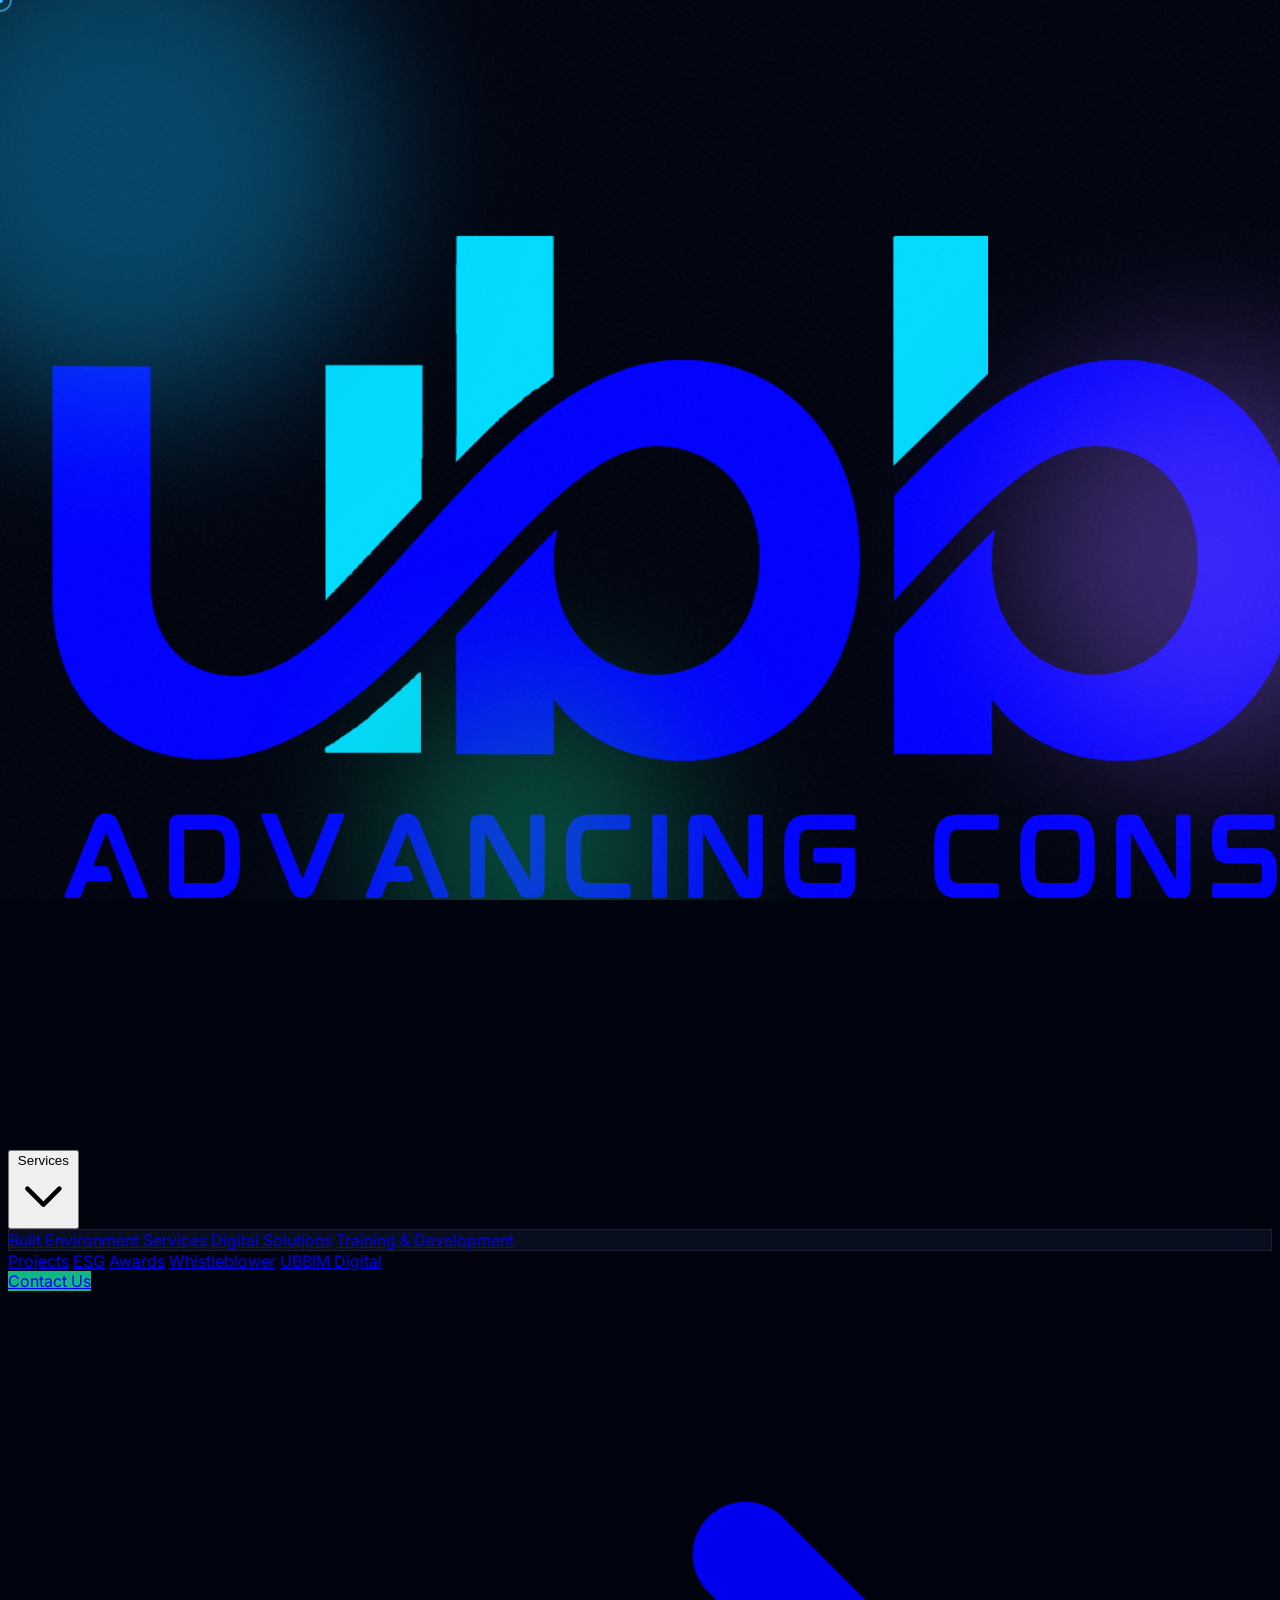
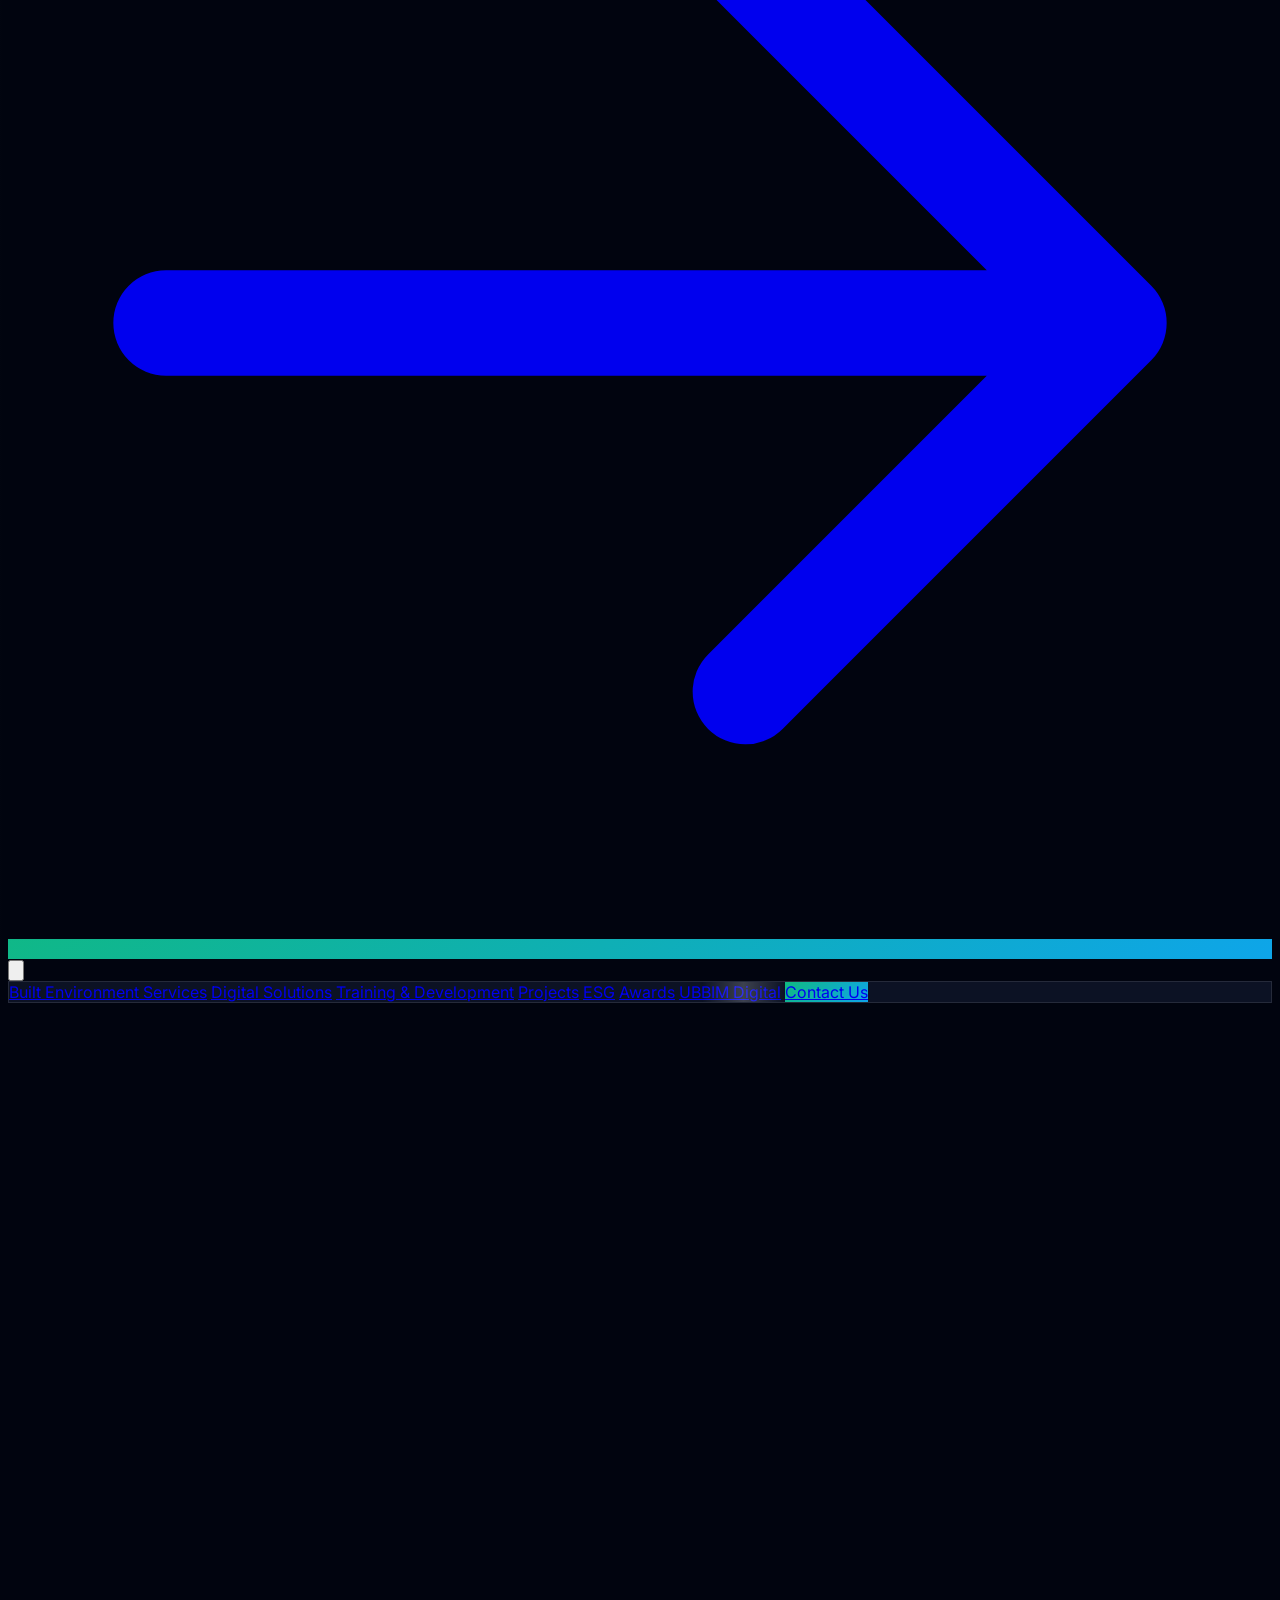
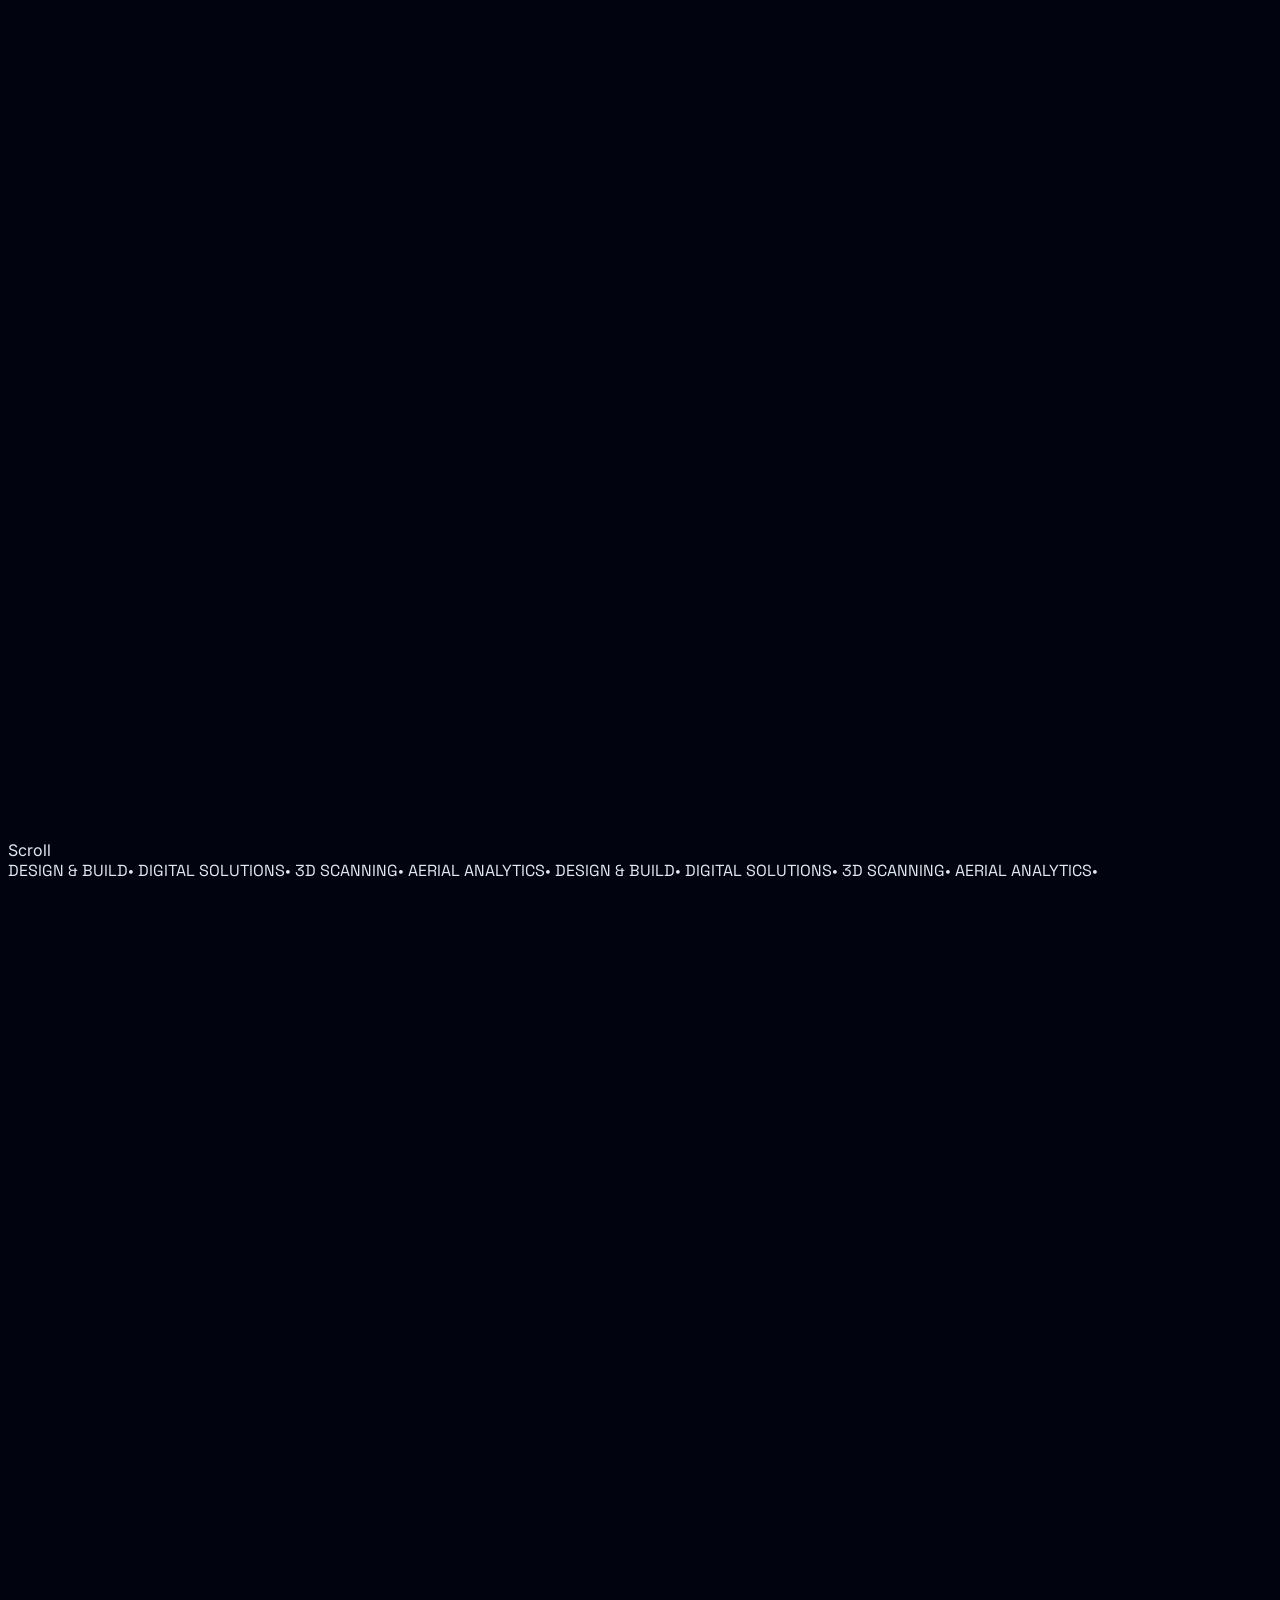
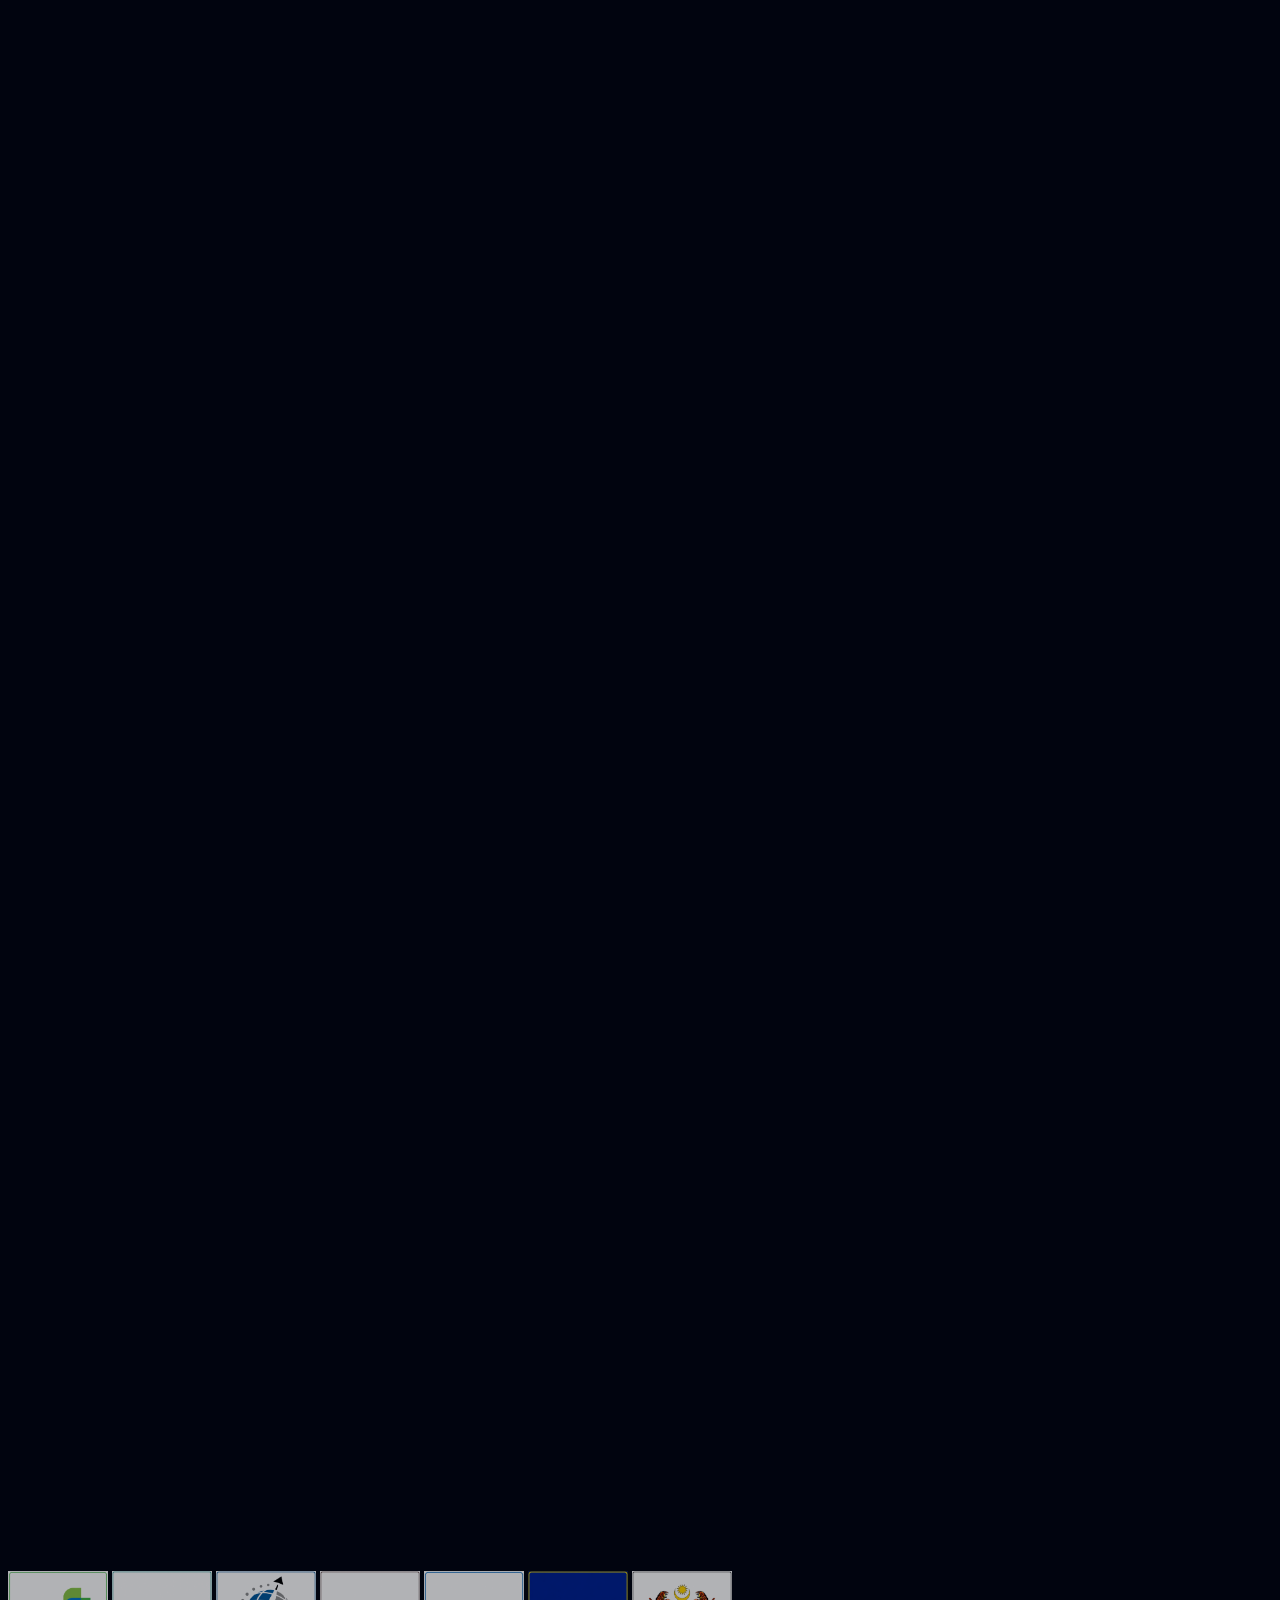
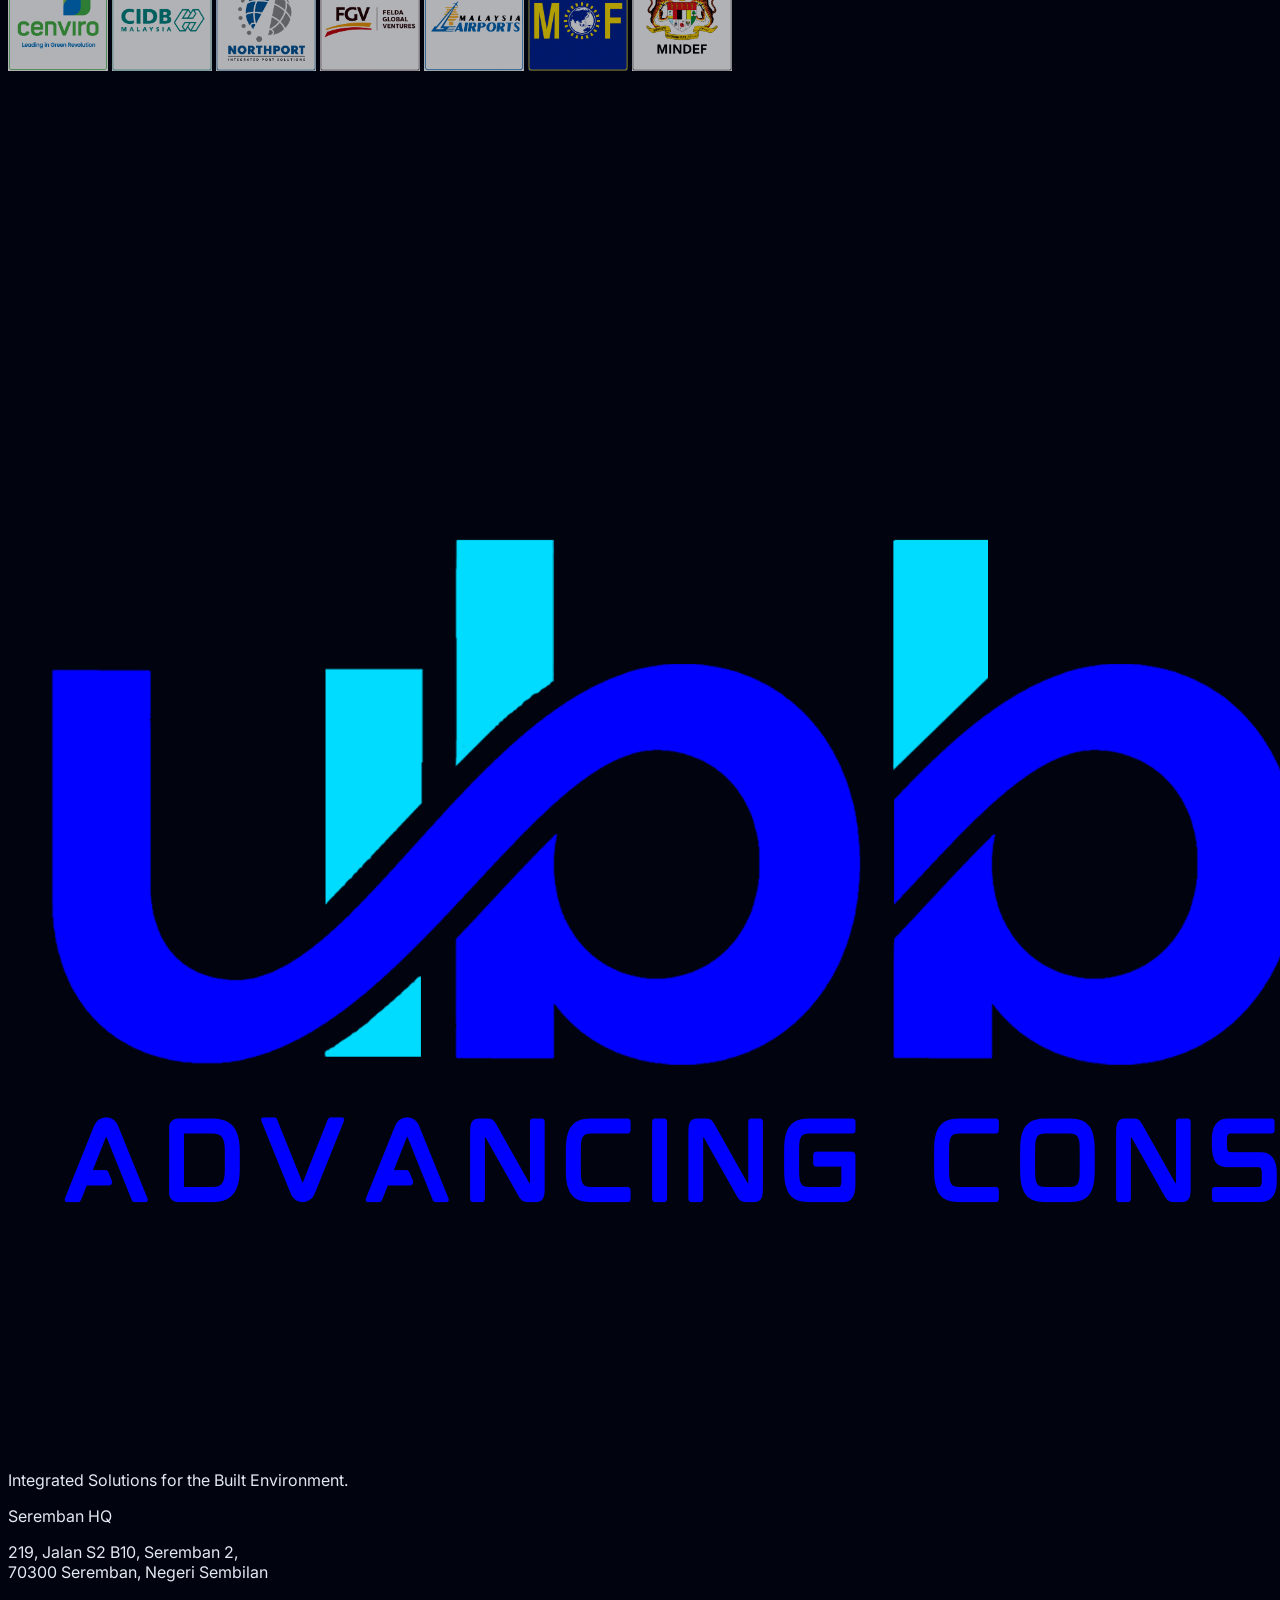
==== commit eb009f2d: "Add modern animations: text scramble, count-up stats, gradient shimmer, magnetic hover, staggered re" ====
--- a/index.html
+++ b/index.html
@@ -82,7 +82,7 @@
     </div>
   </nav>
 
-  <section class="relative min-h-screen flex items-center justify-center overflow-hidden">
+  <section class="hero relative min-h-screen flex items-center justify-center overflow-hidden">
     <div class="aurora"><div class="aurora-blob"></div><div class="aurora-blob"></div><div class="aurora-blob"></div></div>
     <div class="absolute inset-0 grid-pattern opacity-30"></div>
     <div class="relative z-10 max-w-7xl mx-auto px-6 lg:px-8 text-center pt-20">
@@ -101,7 +101,7 @@
         <a href="html/projects.html" class="px-8 py-4 rounded-full btn-outline text-white font-semibold inline-flex items-center justify-center gap-2">View Projects</a>
       </div>
     </div>
-    <div class="absolute bottom-10 left-1/2 -translate-x-1/2 flex flex-col items-center gap-2 opacity-50">
+    <div class="absolute bottom-10 left-1/2 -translate-x-1/2 flex flex-col items-center gap-2 opacity-50 scroll-bounce">
       <span class="text-xs text-slate-500 uppercase tracking-widest">Scroll</span>
       <div class="w-px h-12 bg-gradient-to-b from-slate-500 to-transparent"></div>
     </div>
@@ -421,5 +421,6 @@
       }
     })();
   </script>
-</body>
+  <script src="js/animations.js"></script>
+$1
 </html>
--- a/css/shared.css
+++ b/css/shared.css
@@ -641,3 +641,215 @@
   width: 24px;
   border-radius: 4px;
 }
+
+/* ============================================
+   Modern Animations
+   ============================================ */
+
+/* --- Gradient Shimmer --- */
+.text-gradient-shine {
+  background-size: 200% auto;
+  animation: gradientShine 4s linear infinite;
+}
+
+@keyframes gradientShine {
+  0% { background-position: 0% center; }
+  100% { background-position: 200% center; }
+}
+
+/* --- Floating Elements --- */
+.float-slow {
+  animation: floatSlow 6s ease-in-out infinite;
+}
+
+.float-medium {
+  animation: floatMedium 4s ease-in-out infinite;
+}
+
+@keyframes floatSlow {
+  0%, 100% { transform: translateY(0px); }
+  50% { transform: translateY(-20px); }
+}
+
+@keyframes floatMedium {
+  0%, 100% { transform: translateY(0px) rotate(0deg); }
+  50% { transform: translateY(-12px) rotate(2deg); }
+}
+
+/* --- Glow Pulse --- */
+.glow-pulse {
+  animation: glowPulse 3s ease-in-out infinite;
+}
+
+@keyframes glowPulse {
+  0%, 100% { box-shadow: 0 0 20px rgba(56, 189, 248, 0.15); }
+  50% { box-shadow: 0 0 40px rgba(56, 189, 248, 0.35), 0 0 80px rgba(139, 92, 246, 0.15); }
+}
+
+/* --- Stagger Reveal Delays --- */
+.stagger-1 { transition-delay: 0.1s; }
+.stagger-2 { transition-delay: 0.2s; }
+.stagger-3 { transition-delay: 0.3s; }
+.stagger-4 { transition-delay: 0.4s; }
+.stagger-5 { transition-delay: 0.5s; }
+.stagger-6 { transition-delay: 0.6s; }
+
+/* --- Smooth Link Underline --- */
+.link-underline {
+  position: relative;
+}
+
+.link-underline::after {
+  content: '';
+  position: absolute;
+  bottom: -2px;
+  left: 0;
+  width: 0;
+  height: 1px;
+  background: currentColor;
+  transition: width 0.4s cubic-bezier(0.4, 0, 0.2, 1);
+}
+
+.link-underline:hover::after {
+  width: 100%;
+}
+
+/* --- Magnetic Button Base --- */
+.magnetic-btn {
+  transition: transform 0.3s cubic-bezier(0.4, 0, 0.2, 1);
+}
+
+/* --- Text Reveal Mask --- */
+.text-reveal {
+  overflow: hidden;
+}
+
+.text-reveal span {
+  display: inline-block;
+  transform: translateY(100%);
+  opacity: 0;
+  transition: transform 0.8s cubic-bezier(0.16, 1, 0.3, 1), opacity 0.8s ease;
+}
+
+.text-reveal.revealed span {
+  transform: translateY(0);
+  opacity: 1;
+}
+
+/* --- Scroll Indicator Bounce --- */
+.scroll-bounce {
+  animation: scrollBounce 2s ease-in-out infinite;
+}
+
+@keyframes scrollBounce {
+  0%, 100% { transform: translateY(0); opacity: 1; }
+  50% { transform: translateY(10px); opacity: 0.5; }
+}
+
+/* --- Glass Card Hover Tilt --- */
+.tilt-card {
+  transition: transform 0.3s ease, box-shadow 0.3s ease;
+  transform-style: preserve-3d;
+}
+
+.tilt-card:hover {
+  transform: translateY(-4px) scale(1.01);
+  box-shadow: 0 20px 60px -15px rgba(0, 0, 0, 0.5), 0 0 30px rgba(56, 189, 248, 0.1);
+}
+
+/* --- Border Glow Rotate --- */
+.border-glow {
+  position: relative;
+}
+
+.border-glow::before {
+  content: '';
+  position: absolute;
+  inset: -1px;
+  border-radius: inherit;
+  background: conic-gradient(from 0deg, transparent 0%, #38bdf8 20%, #8b5cf6 40%, #34d399 60%, #38bdf8 80%, transparent 100%);
+  opacity: 0;
+  transition: opacity 0.5s ease;
+  z-index: -1;
+  animation: borderRotate 4s linear infinite;
+}
+
+.border-glow:hover::before {
+  opacity: 0.5;
+}
+
+@keyframes borderRotate {
+  0% { transform: rotate(0deg); }
+  100% { transform: rotate(360deg); }
+}
+
+/* --- Number Counter Style --- */
+.counter-value {
+  font-variant-numeric: tabular-nums;
+}
+
+/* --- Section Divider Line Animation --- */
+.divider-line {
+  height: 1px;
+  background: linear-gradient(90deg, transparent, rgba(255,255,255,0.1), transparent);
+  position: relative;
+  overflow: hidden;
+}
+
+.divider-line::after {
+  content: '';
+  position: absolute;
+  top: 0;
+  left: -100%;
+  width: 100%;
+  height: 100%;
+  background: linear-gradient(90deg, transparent, rgba(56, 189, 248, 0.5), transparent);
+  animation: dividerSweep 3s ease-in-out infinite;
+}
+
+@keyframes dividerSweep {
+  0% { left: -100%; }
+  100% { left: 100%; }
+}
+
+/* --- Page Transition Overlay --- */
+.page-transition {
+  position: fixed;
+  inset: 0;
+  background: #01040f;
+  z-index: 10000;
+  pointer-events: none;
+  opacity: 0;
+  transition: opacity 0.5s ease;
+}
+
+.page-transition.active {
+  opacity: 1;
+  pointer-events: all;
+}
+
+/* --- Hero Text Scramble Cursor --- */
+.scramble-cursor::after {
+  content: '_';
+  animation: cursorBlink 1s step-end infinite;
+}
+
+@keyframes cursorBlink {
+  0%, 100% { opacity: 1; }
+  50% { opacity: 0; }
+}
+
+/* --- Orbital Floating Icons --- */
+.orbit-container {
+  position: relative;
+}
+
+.orbit-item {
+  position: absolute;
+  animation: orbit 20s linear infinite;
+}
+
+@keyframes orbit {
+  0% { transform: rotate(0deg) translateX(120px) rotate(0deg); }
+  100% { transform: rotate(360deg) translateX(120px) rotate(-360deg); }
+}
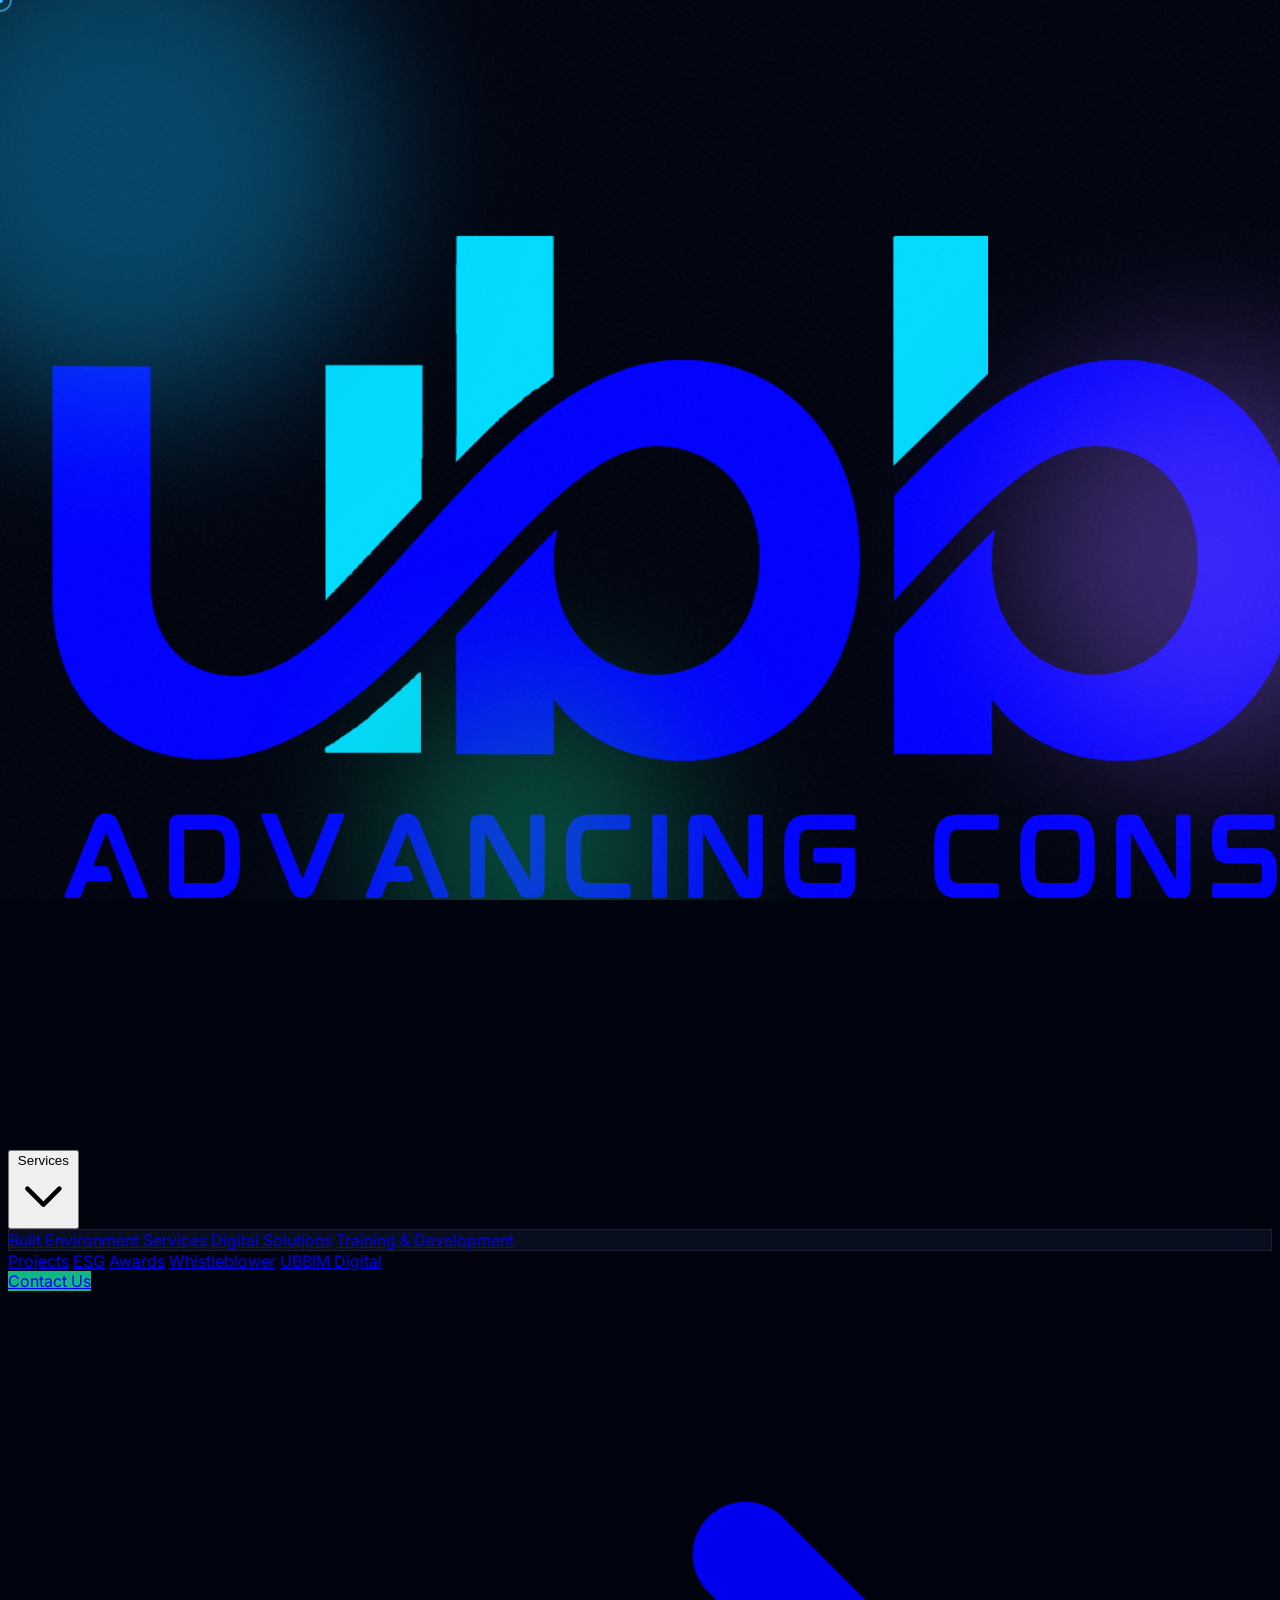
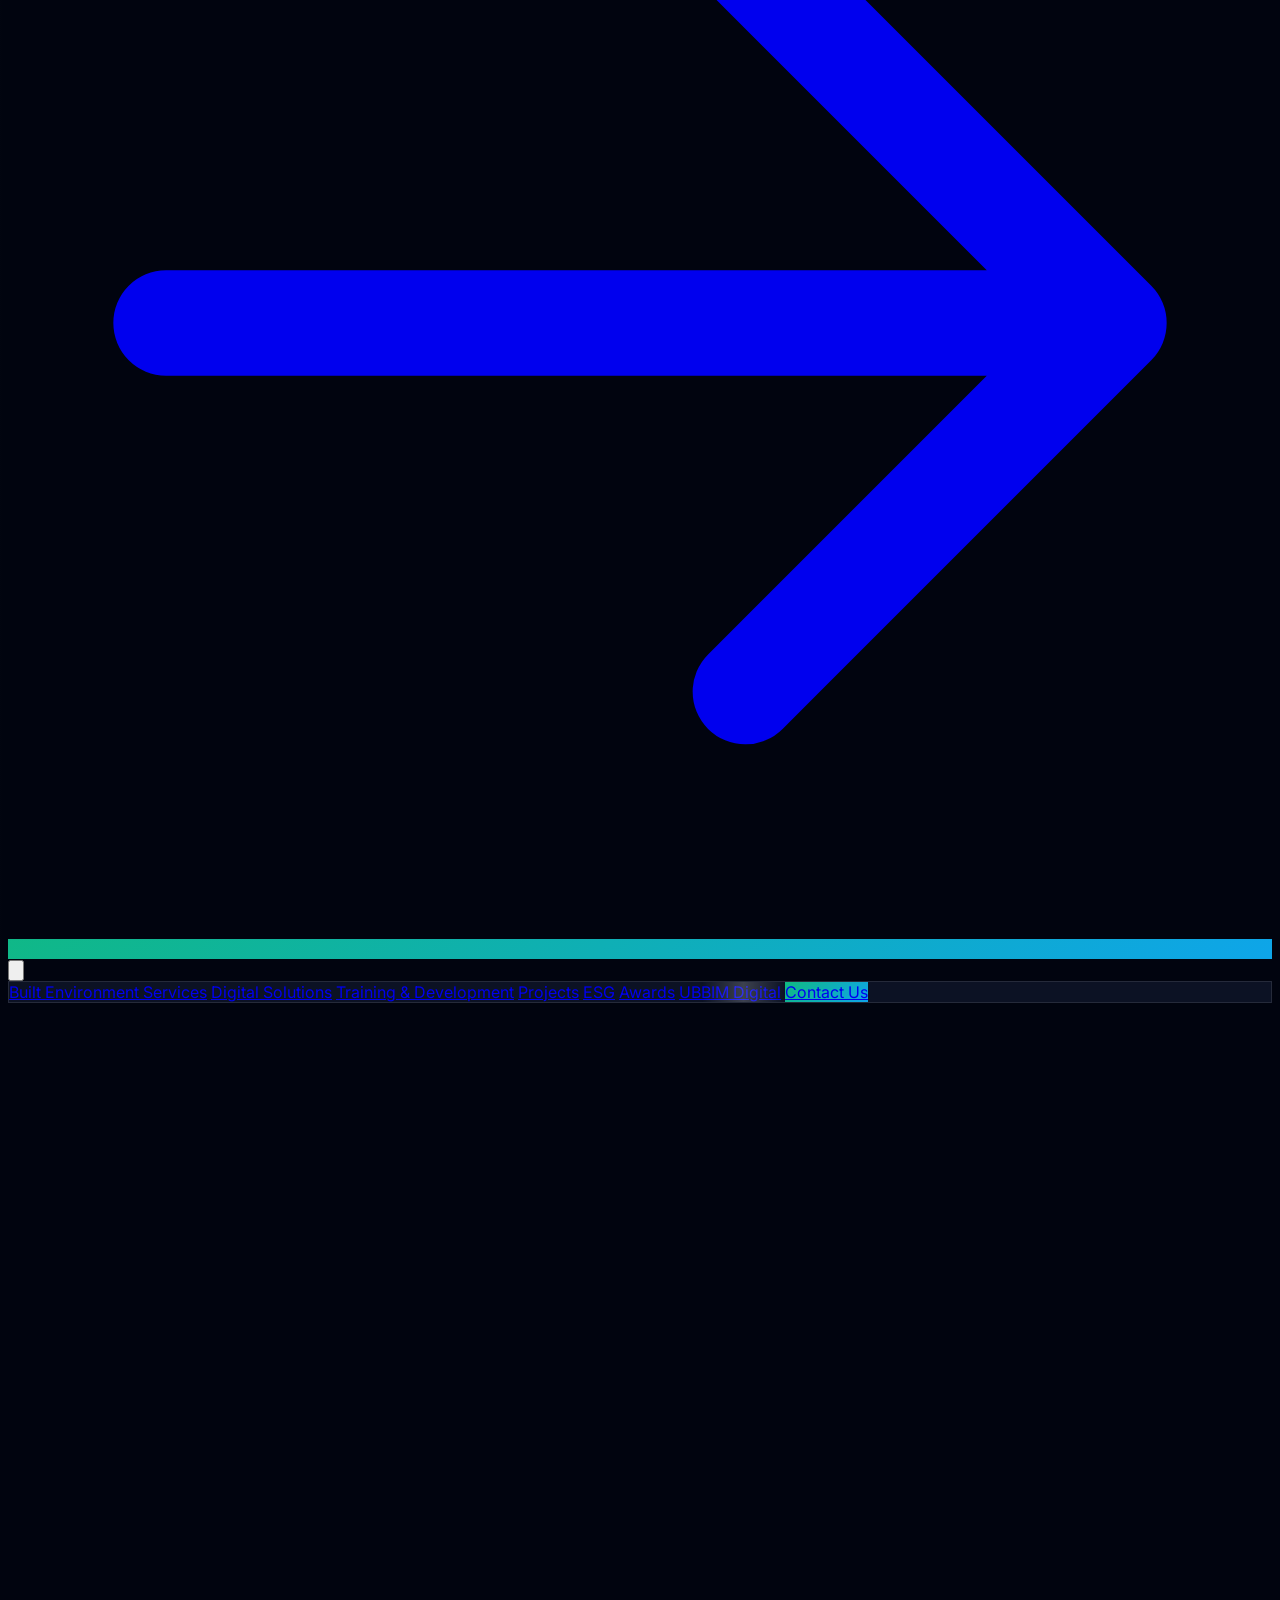
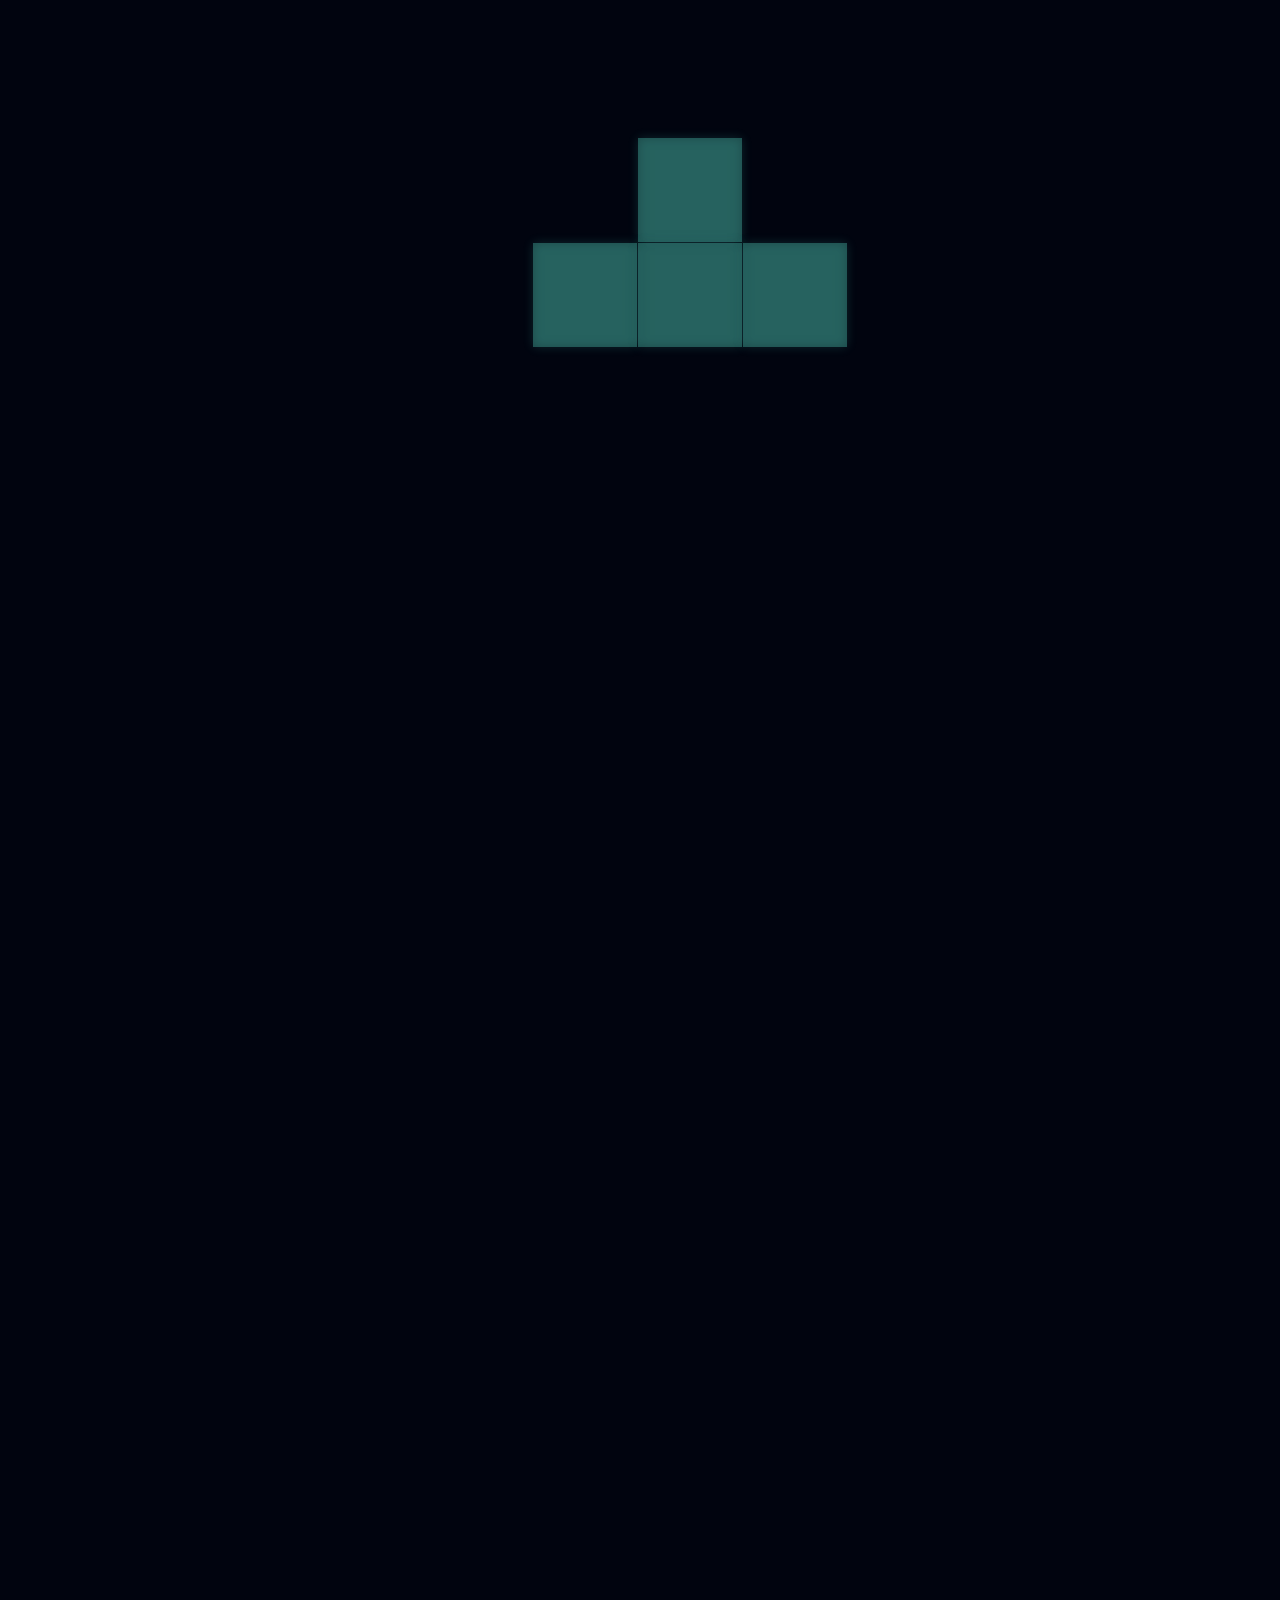
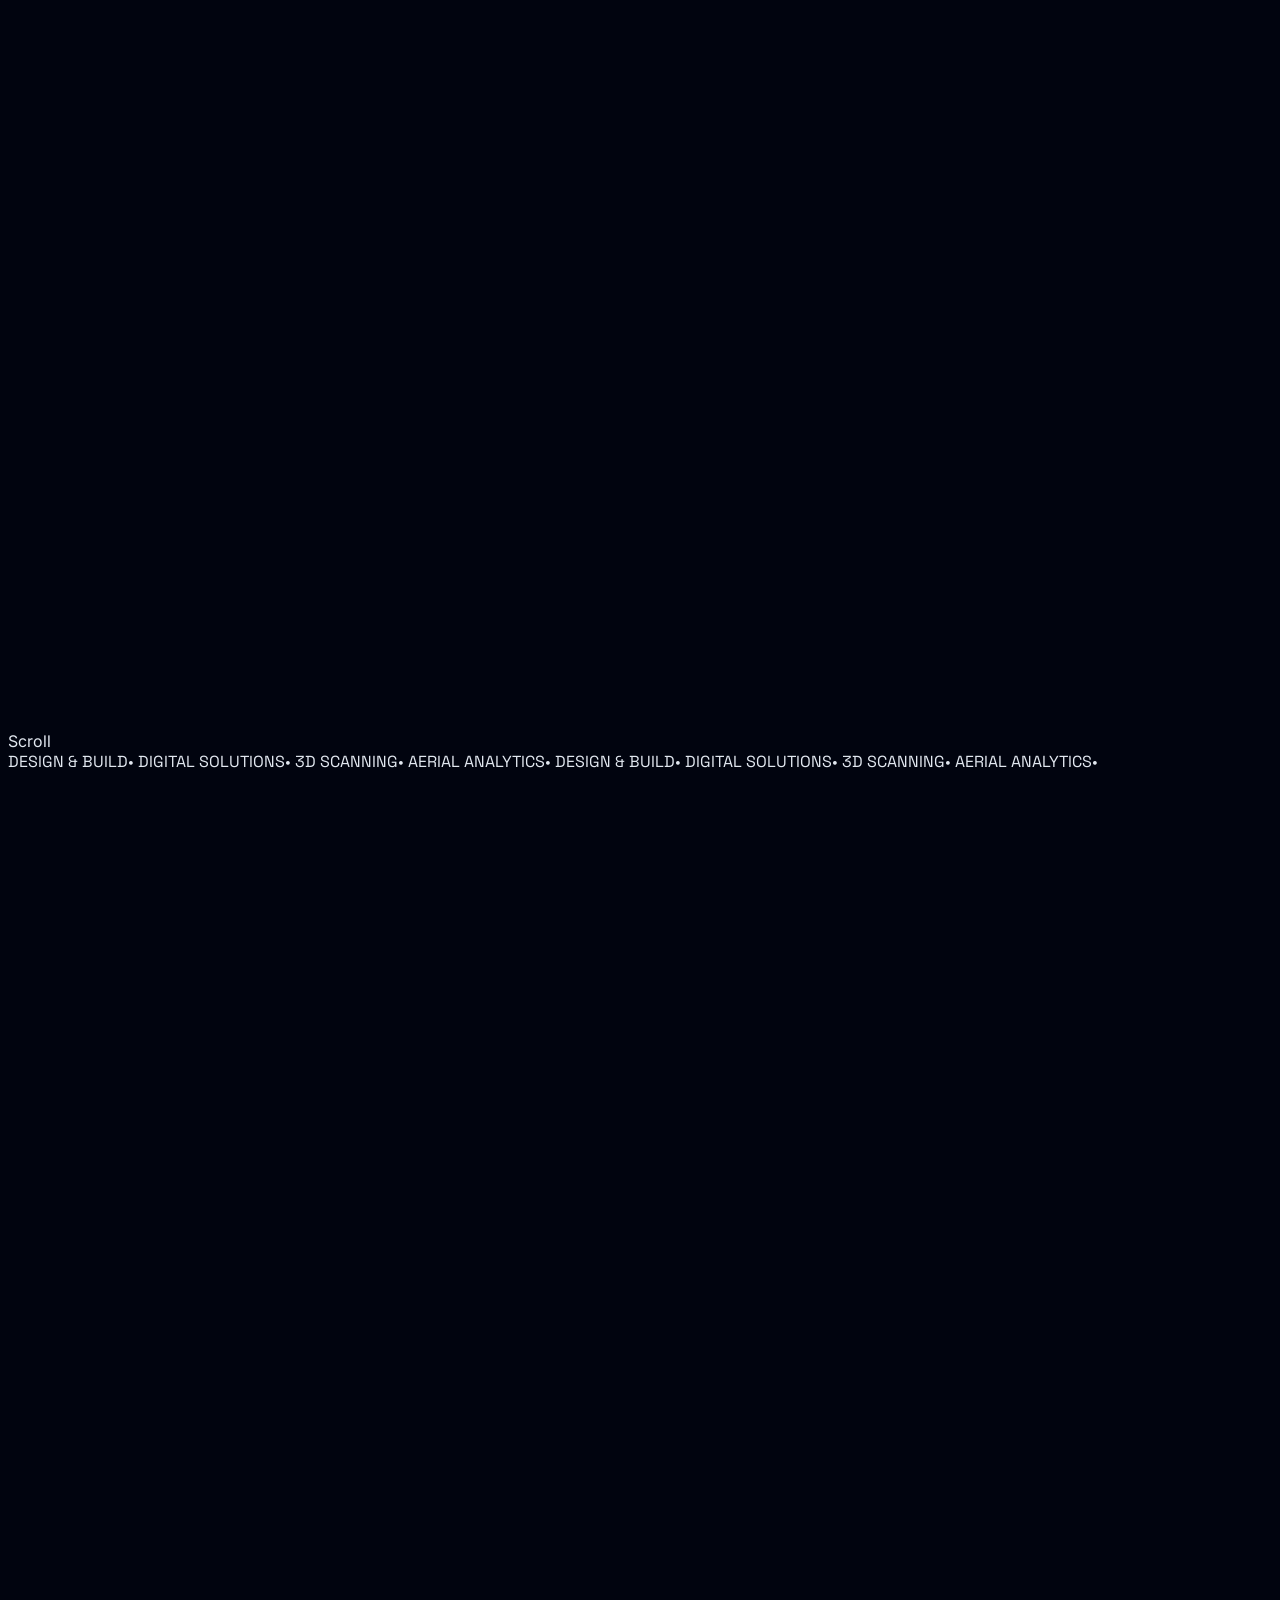
==== commit 535bda8b: "Add interactive Tetris game to hero section background with keyboard controls" ====
--- a/index.html
+++ b/index.html
@@ -82,9 +82,10 @@
     </div>
   </nav>
 
-  <section class="hero relative min-h-screen flex items-center justify-center overflow-hidden">
+  <section class="hero relative min-h-screen flex items-center justify-center overflow-hidden" id="heroSection">
     <div class="aurora"><div class="aurora-blob"></div><div class="aurora-blob"></div><div class="aurora-blob"></div></div>
     <div class="absolute inset-0 grid-pattern opacity-30"></div>
+    <canvas id="tetris-bg" class="absolute inset-0 w-full h-full z-[1] opacity-40"></canvas>
     <div class="relative z-10 max-w-7xl mx-auto px-6 lg:px-8 text-center pt-20">
       <div class="inline-flex items-center gap-2 px-4 py-2 rounded-full glass mb-10 reveal">
         <span class="w-2 h-2 rounded-full bg-emerald-400 status-dot"></span>
@@ -422,5 +423,175 @@
     })();
   </script>
   <script src="js/animations.js"></script>
-$1
+
+  <script>
+    // Tetris Background Game
+    (function() {
+      const canvas = document.getElementById('tetris-bg');
+      if (!canvas) return;
+      const ctx = canvas.getContext('2d');
+      const hero = document.getElementById('heroSection');
+
+      function resize() {
+        canvas.width = hero.offsetWidth;
+        canvas.height = hero.offsetHeight;
+      }
+      resize();
+      window.addEventListener('resize', resize);
+
+      const COLS = 12;
+      let CELL = Math.floor(canvas.width / COLS);
+      const ROWS = Math.ceil(canvas.height / CELL) + 2;
+
+      const COLORS = [
+        null,
+        'rgba(52, 211, 153, 0.35)',   // I - emerald
+        'rgba(56, 189, 248, 0.35)',   // J - sky
+        'rgba(167, 139, 250, 0.35)',  // L - violet
+        'rgba(251, 191, 36, 0.35)',   // O - amber
+        'rgba(244, 114, 182, 0.30)',  // S - pink
+        'rgba(94, 234, 212, 0.30)',   // T - teal
+        'rgba(192, 132, 252, 0.30)'   // Z - purple
+      ];
+
+      const SHAPES = [
+        [],
+        [[0,0,0,0],[1,1,1,1],[0,0,0,0],[0,0,0,0]],
+        [[2,0,0],[2,2,2],[0,0,0]],
+        [[0,0,3],[3,3,3],[0,0,0]],
+        [[4,4],[4,4]],
+        [[0,5,5],[5,5,0],[0,0,0]],
+        [[0,6,0],[6,6,6],[0,0,0]],
+        [[7,7,0],[0,7,7],[0,0,0]]
+      ];
+
+      let board = Array.from({length: ROWS}, () => Array(COLS).fill(0));
+      let piece = null;
+      let dropCounter = 0;
+      let dropInterval = 800;
+      let lastTime = 0;
+      let gameOver = false;
+
+      function randomPiece() {
+        const id = (Math.floor(Math.random() * 7) + 1);
+        const shape = SHAPES[id].map(r => [...r]);
+        return { id, shape, x: Math.floor(COLS / 2) - Math.floor(shape[0].length / 2), y: 0 };
+      }
+
+      function rotate(p) {
+        const rotated = p.shape[0].map((_, i) => p.shape.map(row => row[i]).reverse());
+        const prev = p.shape;
+        p.shape = rotated;
+        if (collide(board, p)) p.shape = prev;
+      }
+
+      function collide(b, p) {
+        for (let y = 0; y < p.shape.length; y++) {
+          for (let x = 0; x < p.shape[y].length; x++) {
+            if (p.shape[y][x] !== 0 &&
+                (b[y + p.y] && b[y + p.y][x + p.x]) !== 0) return true;
+          }
+        }
+        return false;
+      }
+
+      function merge(b, p) {
+        p.shape.forEach((row, y) => {
+          row.forEach((val, x) => {
+            if (val !== 0) b[y + p.y][x + p.x] = val;
+          });
+        });
+      }
+
+      function sweep() {
+        let rowCount = 0;
+        outer: for (let y = board.length - 1; y > 0; y--) {
+          for (let x = 0; x < board[y].length; x++) {
+            if (board[y][x] === 0) continue outer;
+          }
+          board.splice(y, 1);
+          board.unshift(Array(COLS).fill(0));
+          rowCount++;
+          y++;
+        }
+        if (rowCount > 0) dropInterval = Math.max(200, 800 - rowCount * 50);
+      }
+
+      function draw() {
+        ctx.clearRect(0, 0, canvas.width, canvas.height);
+        CELL = Math.floor(canvas.width / COLS);
+
+        // Draw board
+        board.forEach((row, y) => {
+          row.forEach((val, x) => {
+            if (val !== 0) {
+              ctx.fillStyle = COLORS[val];
+              ctx.fillRect(x * CELL, y * CELL, CELL - 1, CELL - 1);
+            }
+          });
+        });
+
+        // Draw piece
+        if (piece) {
+          piece.shape.forEach((row, y) => {
+            row.forEach((val, x) => {
+              if (val !== 0) {
+                ctx.fillStyle = COLORS[val];
+                ctx.shadowColor = COLORS[val].replace('0.35', '0.6').replace('0.30', '0.5');
+                ctx.shadowBlur = 10;
+                ctx.fillRect((piece.x + x) * CELL, (piece.y + y) * CELL, CELL - 1, CELL - 1);
+                ctx.shadowBlur = 0;
+              }
+            });
+          });
+        }
+      }
+
+      function update(time = 0) {
+        if (gameOver) return;
+        const delta = time - lastTime;
+        lastTime = time;
+        dropCounter += delta;
+
+        if (dropCounter > dropInterval) {
+          if (!piece) piece = randomPiece();
+          piece.y++;
+          if (collide(board, piece)) {
+            piece.y--;
+            merge(board, piece);
+            sweep();
+            piece = randomPiece();
+            if (collide(board, piece)) {
+              board = Array.from({length: ROWS}, () => Array(COLS).fill(0));
+              dropInterval = 800;
+            }
+          }
+          dropCounter = 0;
+        }
+        draw();
+        requestAnimationFrame(update);
+      }
+
+      piece = randomPiece();
+      requestAnimationFrame(update);
+
+      document.addEventListener('keydown', (e) => {
+        if (!piece) return;
+        if (e.key === 'ArrowLeft') { piece.x--; if (collide(board, piece)) piece.x++; }
+        else if (e.key === 'ArrowRight') { piece.x++; if (collide(board, piece)) piece.x--; }
+        else if (e.key === 'ArrowDown') { piece.y++; if (collide(board, piece)) piece.y--; dropCounter = 0; }
+        else if (e.key === 'ArrowUp' || e.key === 'x') { rotate(piece); }
+        else if (e.key === 'z') {
+          const rotated = piece.shape[0].map((_, i) => piece.shape.map(row => row[row.length - 1 - i]));
+          const prev = piece.shape; piece.shape = rotated; if (collide(board, piece)) piece.shape = prev;
+        }
+        else if (e.key === ' ') {
+          e.preventDefault();
+          while (!collide(board, piece)) piece.y++;
+          piece.y--; dropCounter = dropInterval;
+        }
+      });
+    })();
+  </script>
+</body>
 </html>
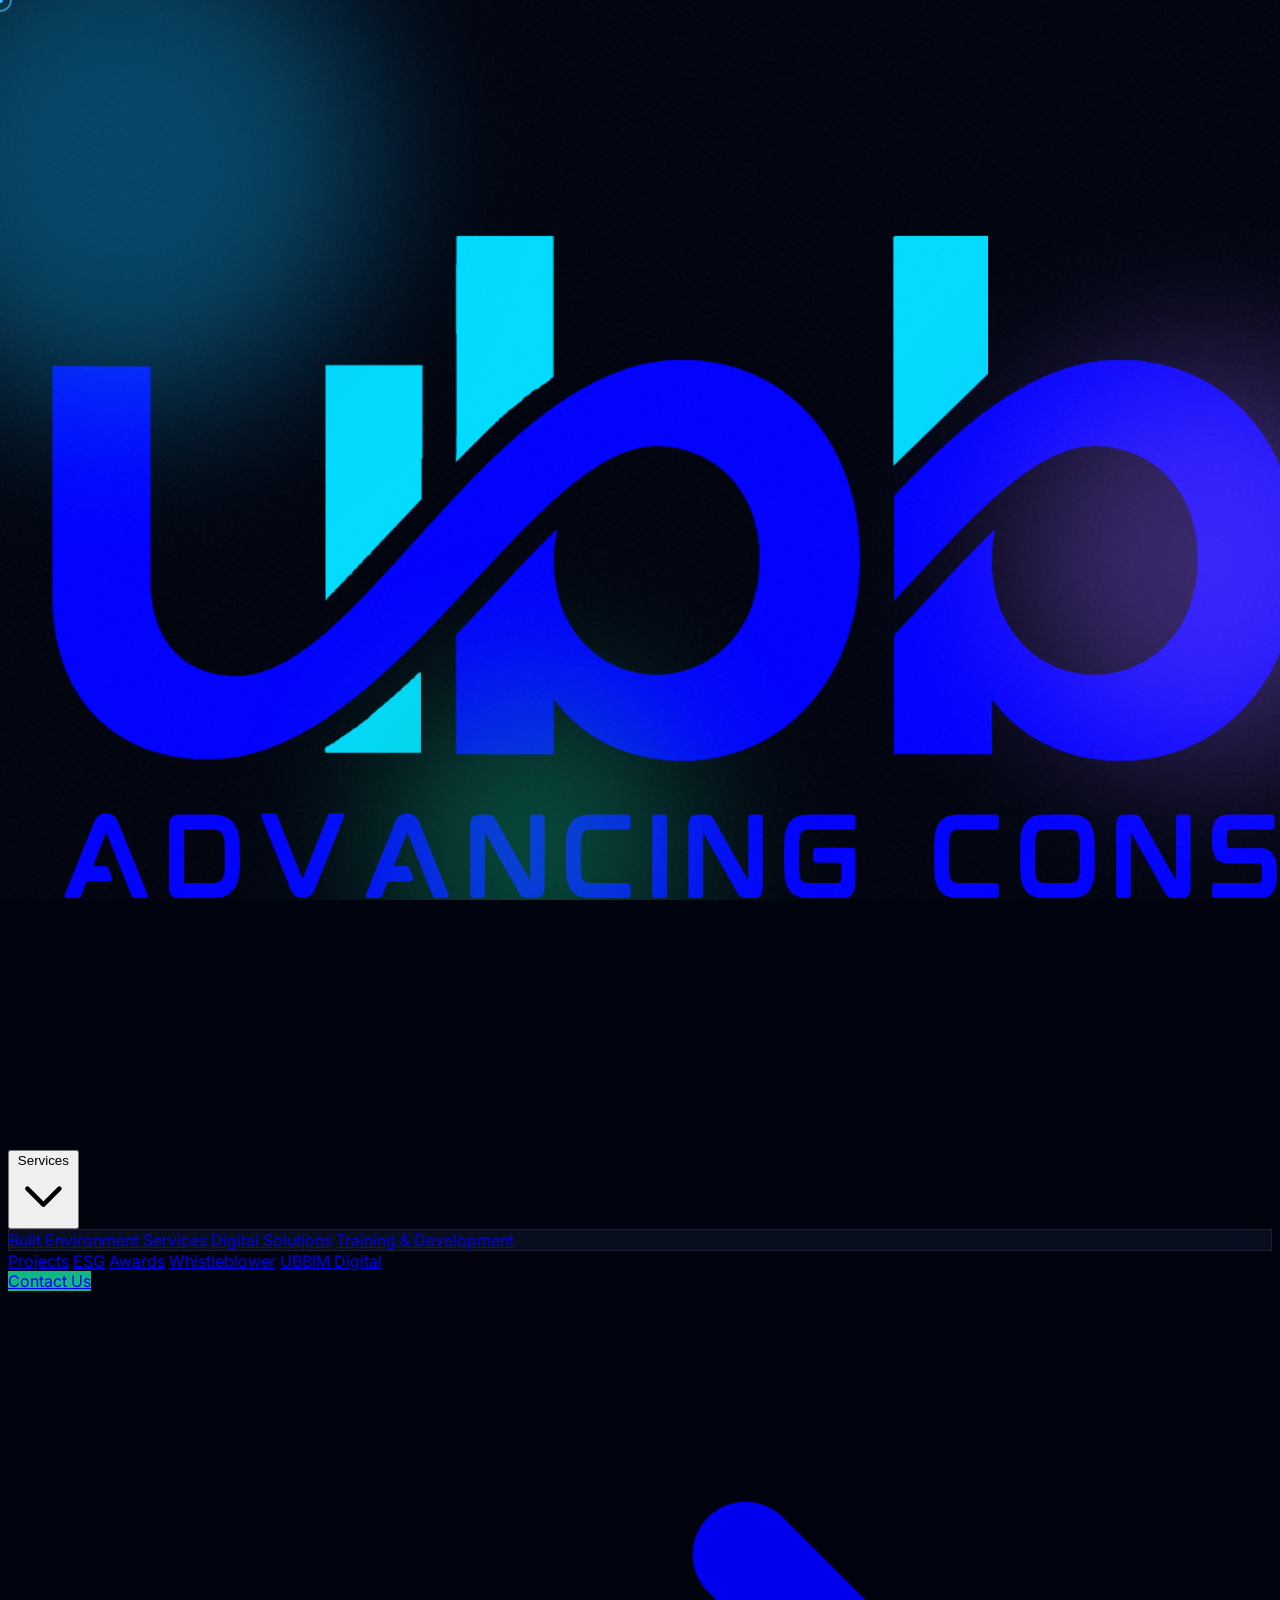
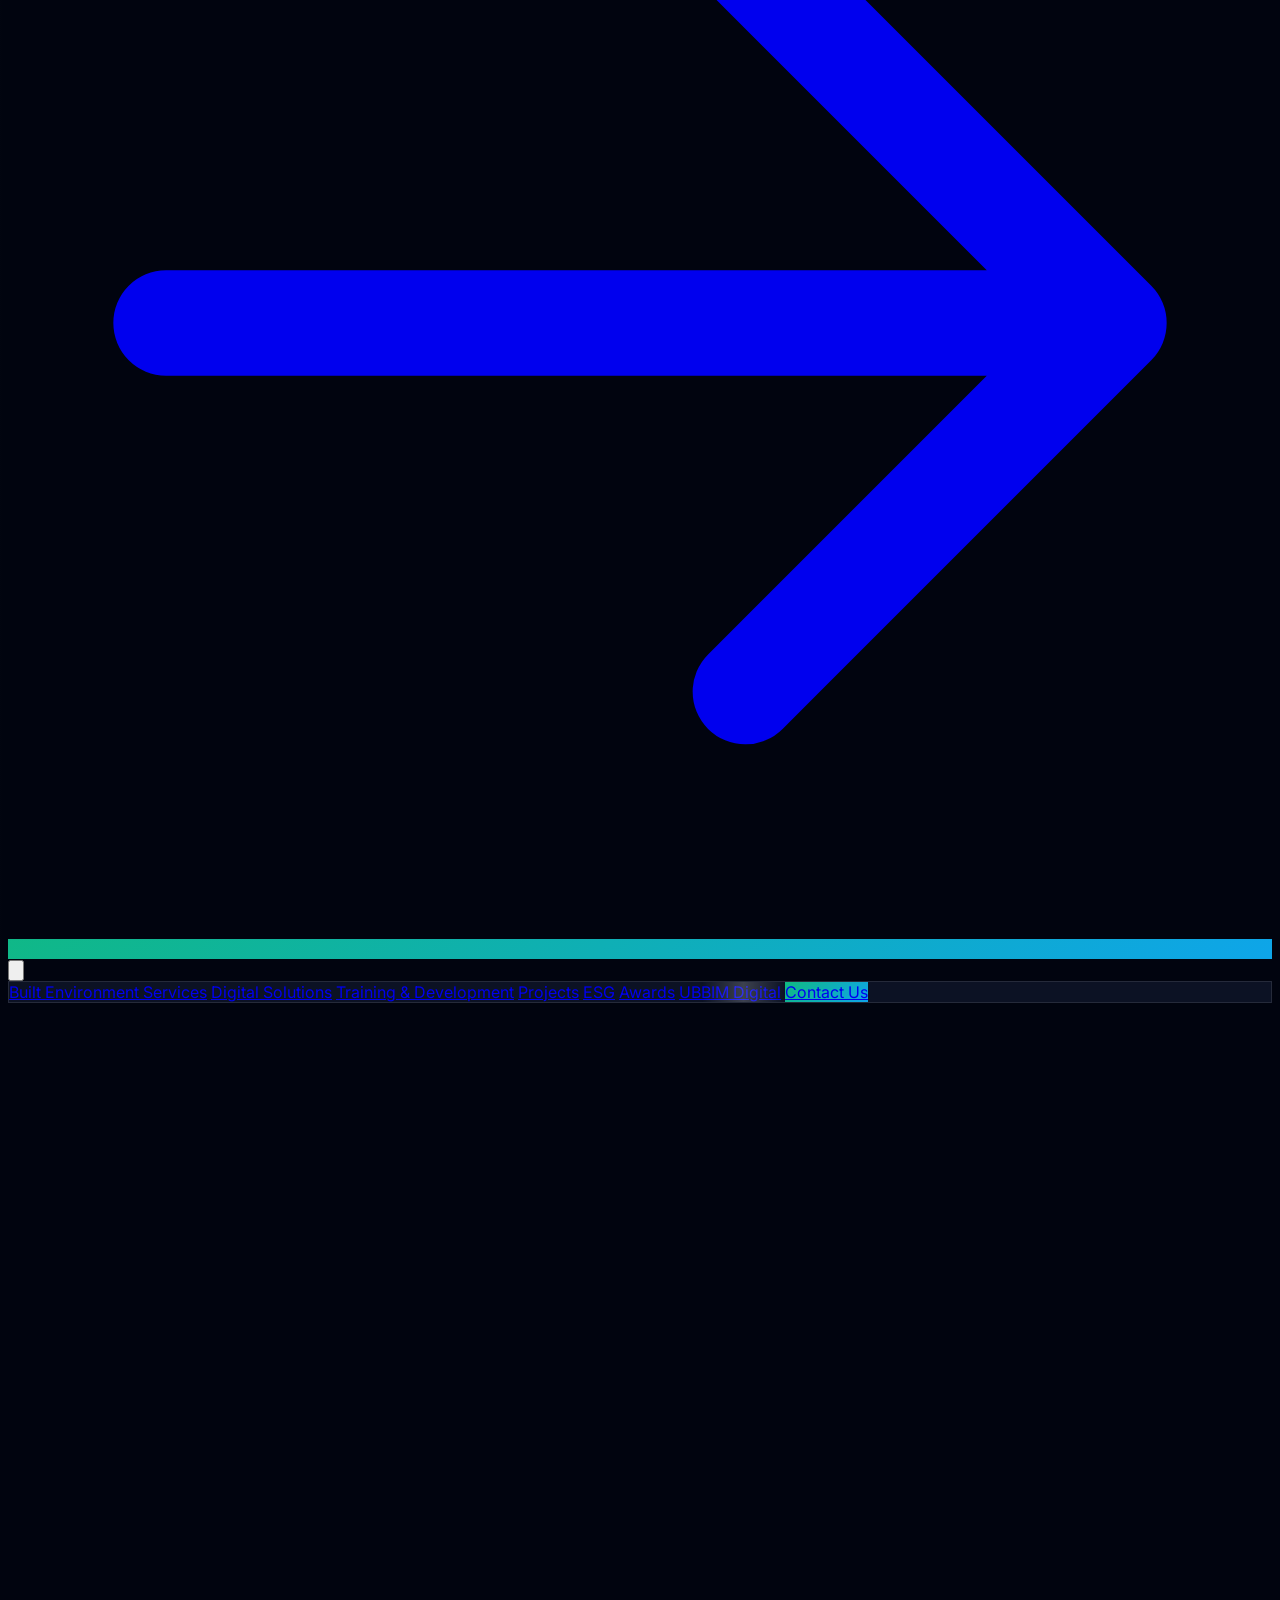
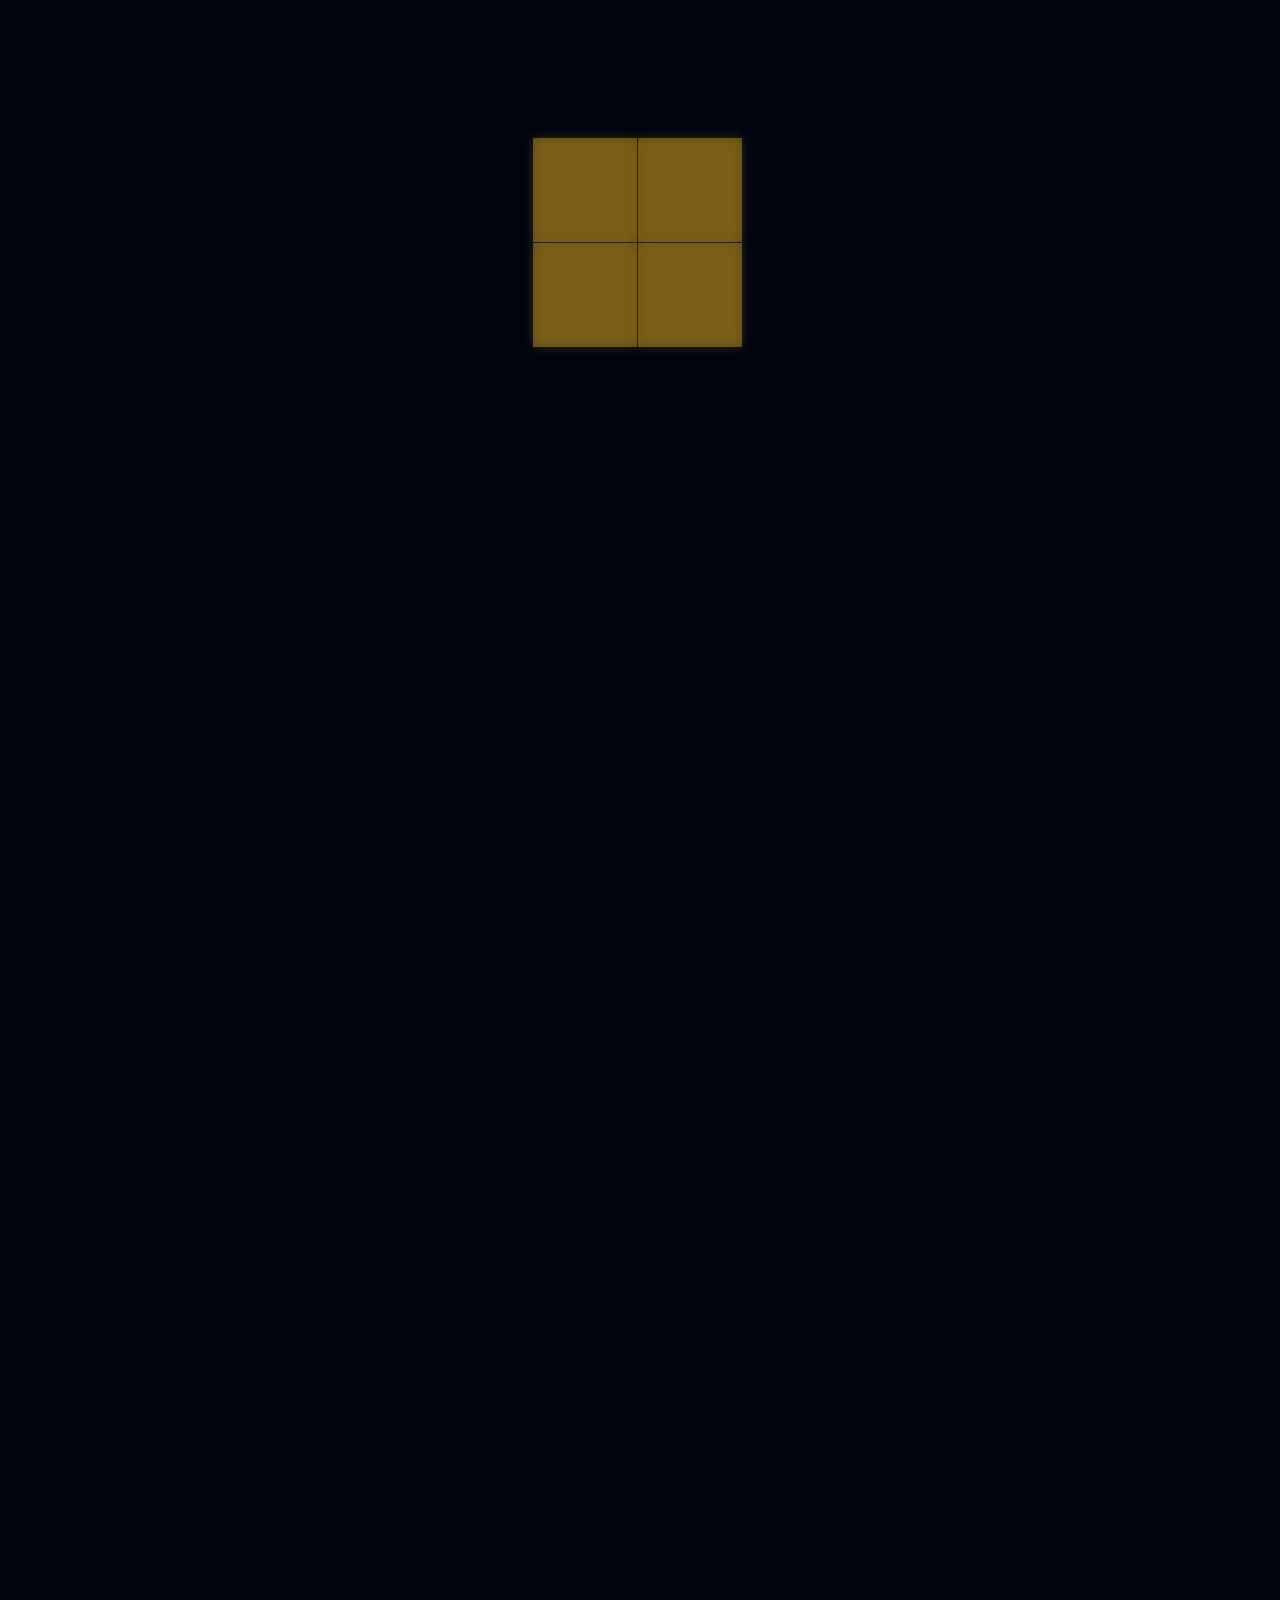
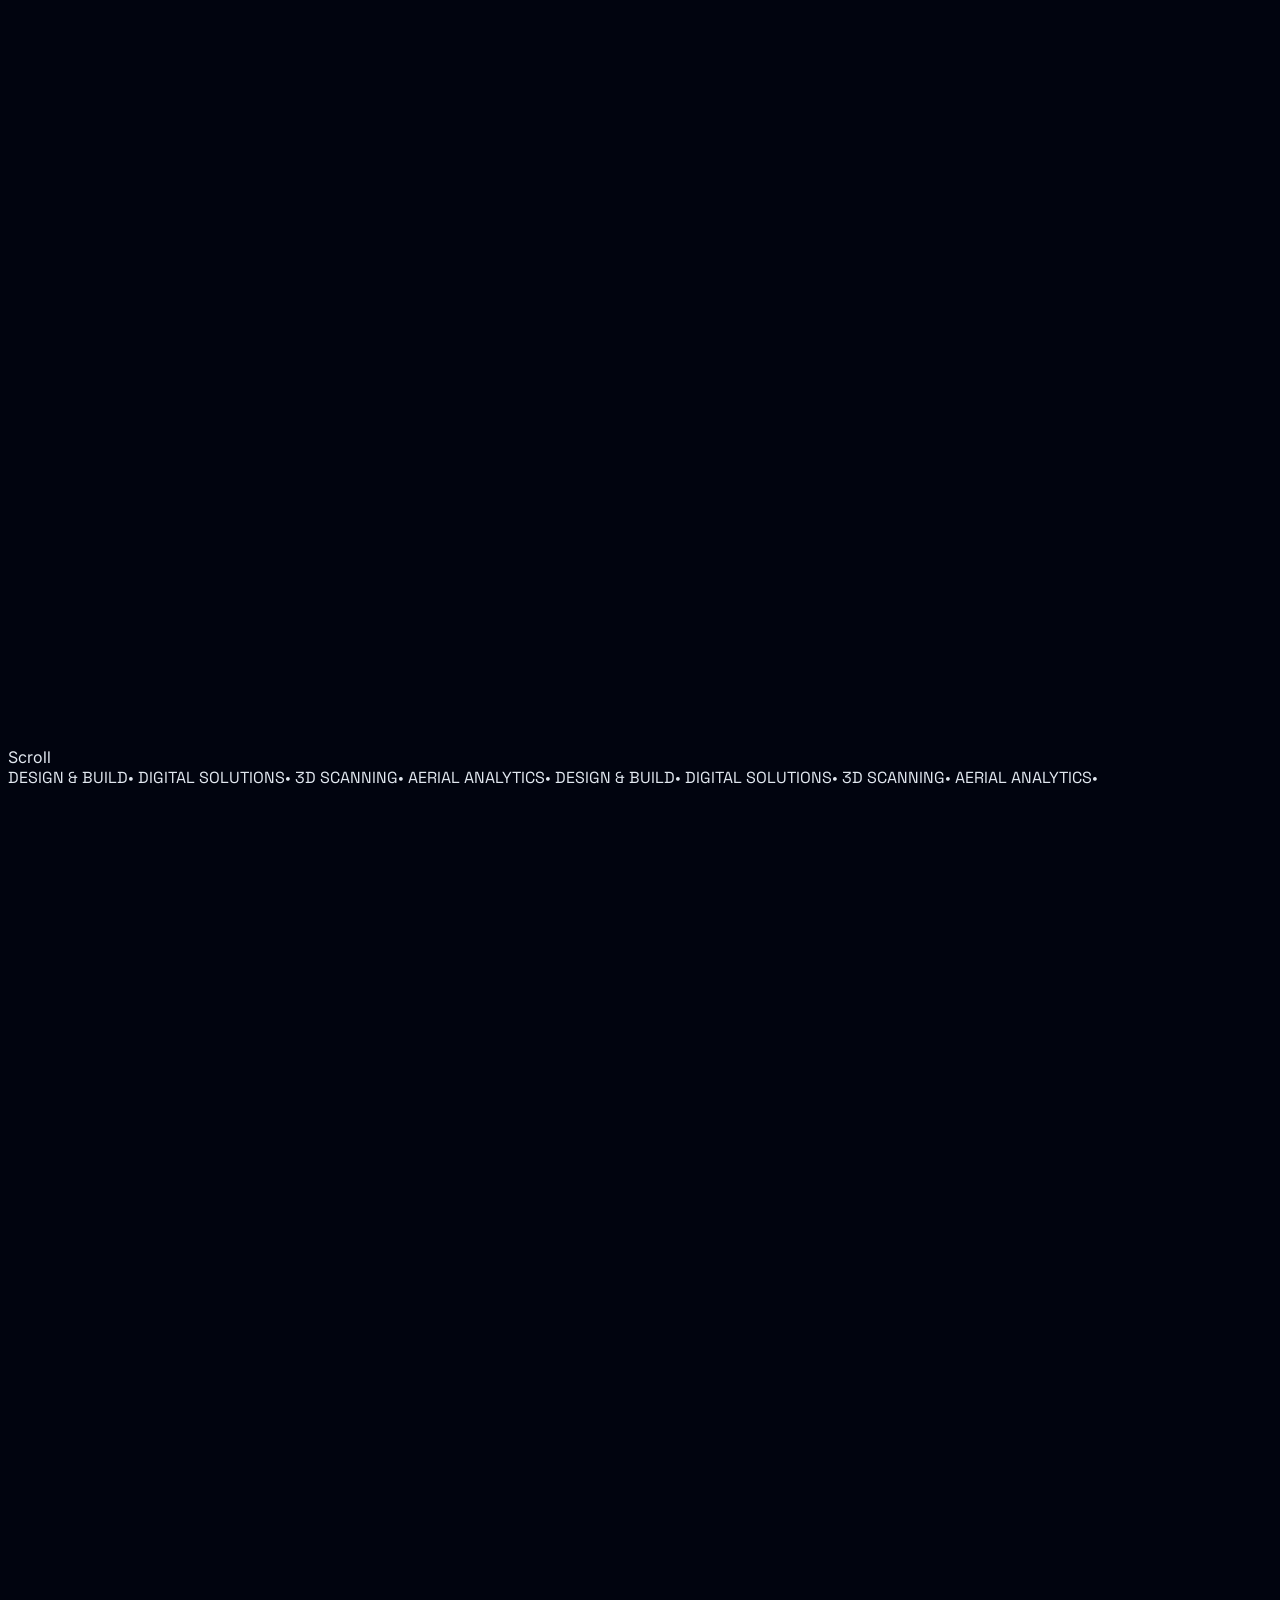
==== commit 0e237da2: "Replace favicon with bold capital U SVG across all pages" ====
--- a/index.html
+++ b/index.html
@@ -4,7 +4,7 @@
   <meta charset="utf-8">
   <meta content="IE=edge" http-equiv="X-UA-Compatible">
   <meta content="width=device-width, initial-scale=1, minimum-scale=1" name="viewport">
-  <link href="images/title-9.png" rel="shortcut icon" type="image/x-icon">
+  <link href="images/favicon.svg" rel="shortcut icon" type="image/x-icon">
   <meta content="Explore UBBIM's integrated construction and digital solutions. From design and build to 3D scanning and custom software, we deliver excellence in every project." name="description">
   <title>UBBIM | Comprehensive Built Environment Services & Digital Solutions</title>
   <link rel="preconnect" href="https://fonts.googleapis.com">
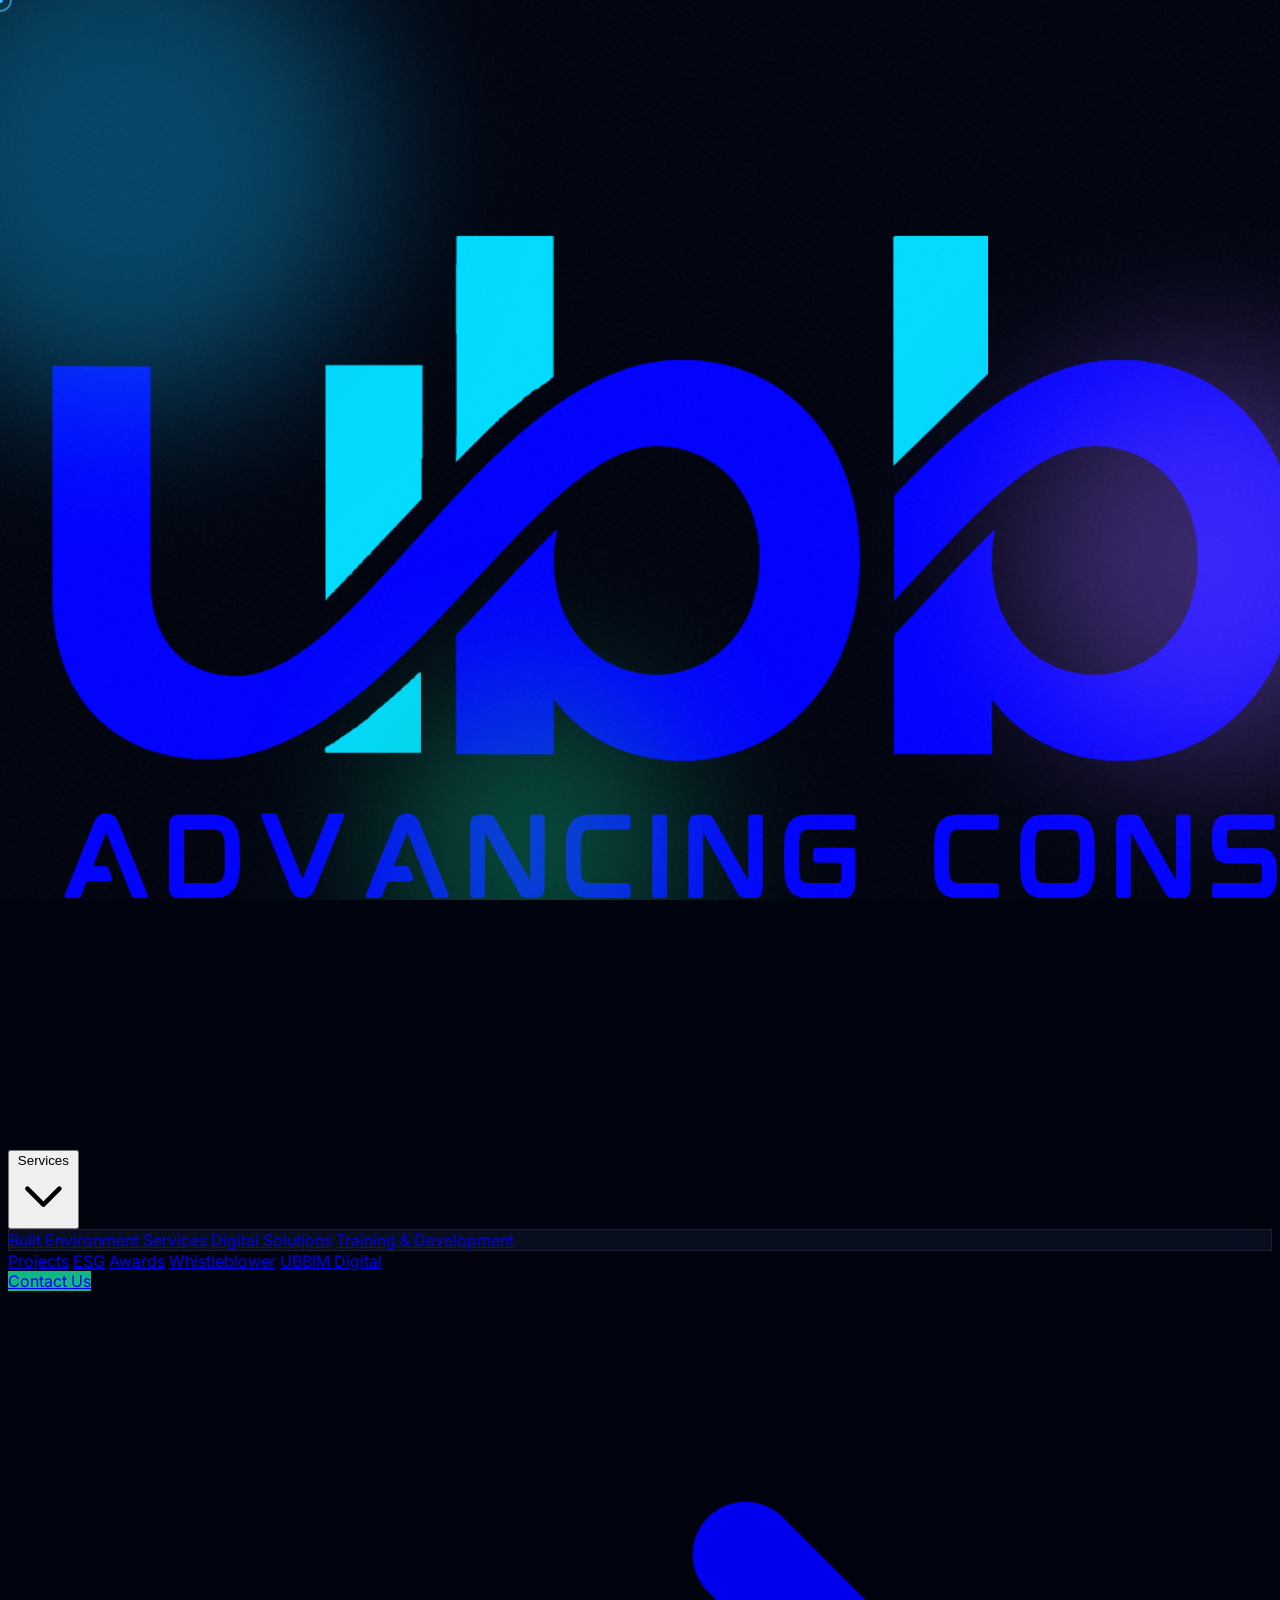
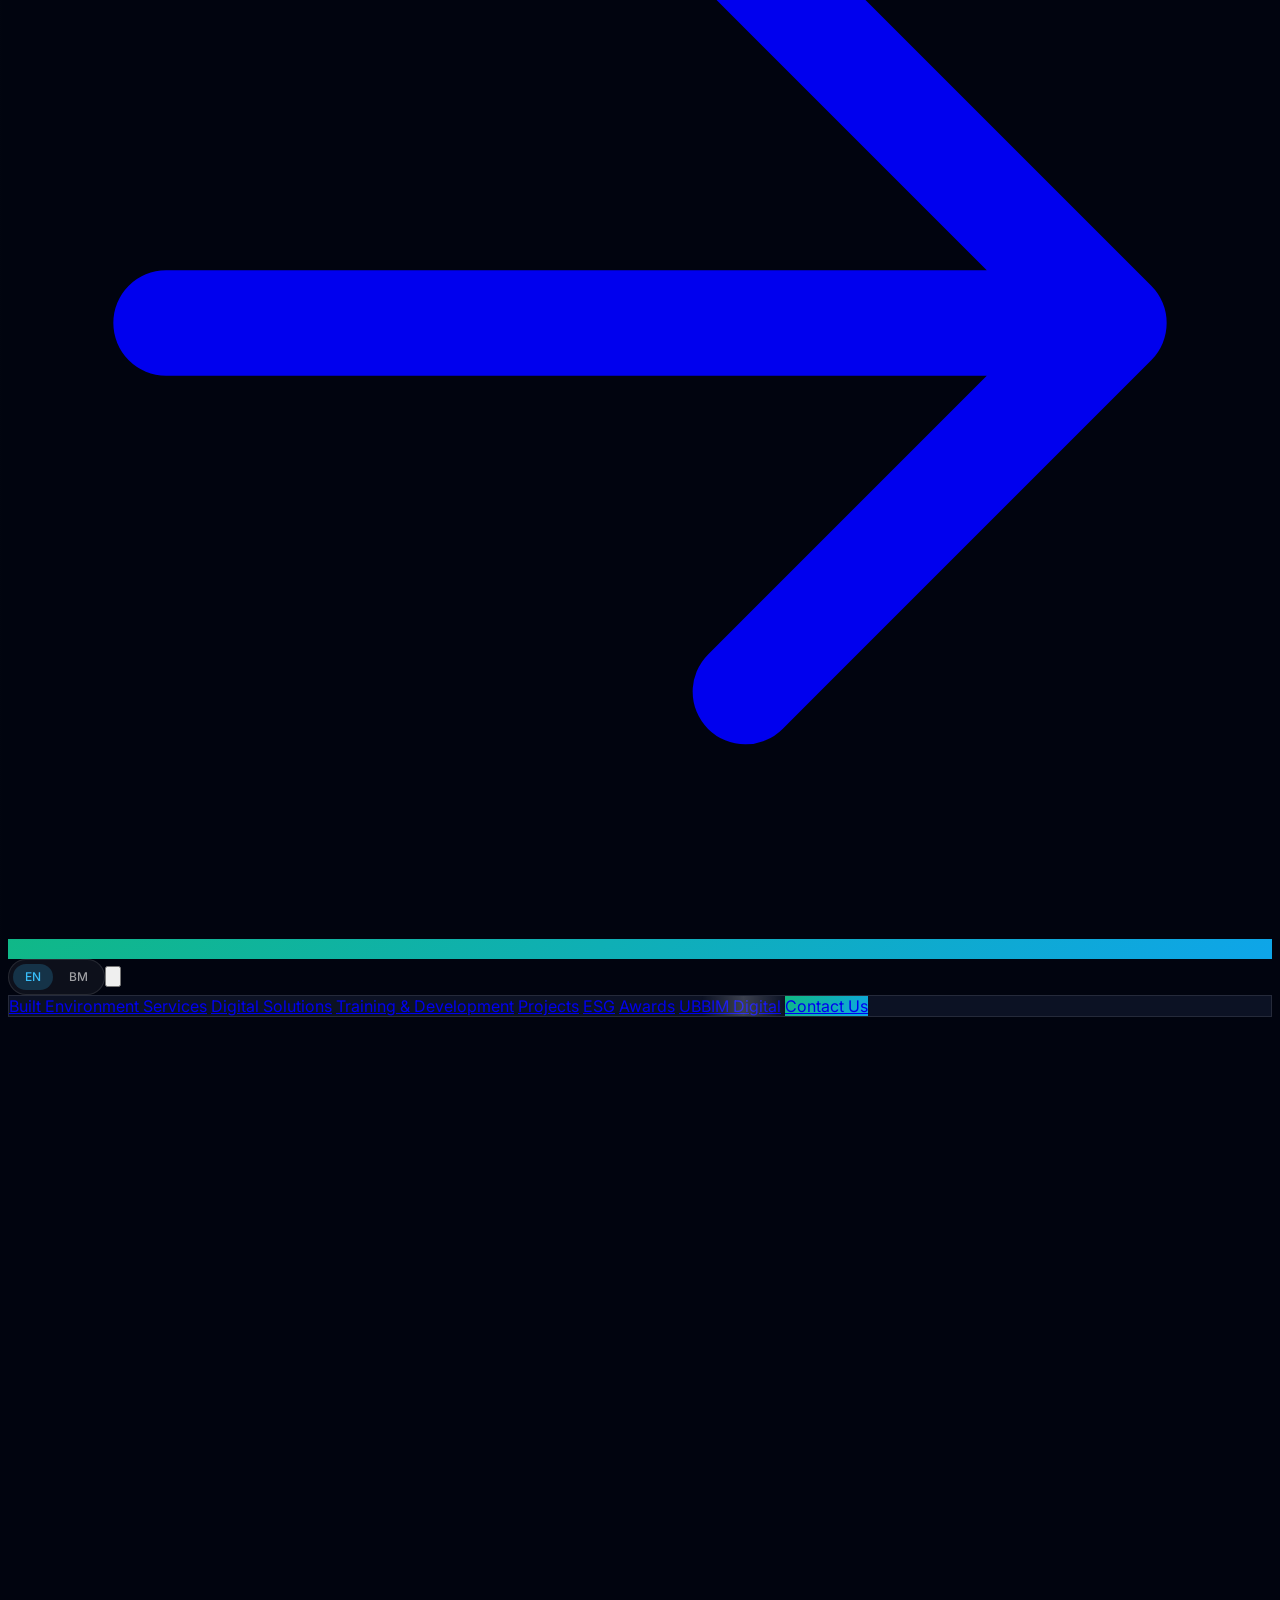
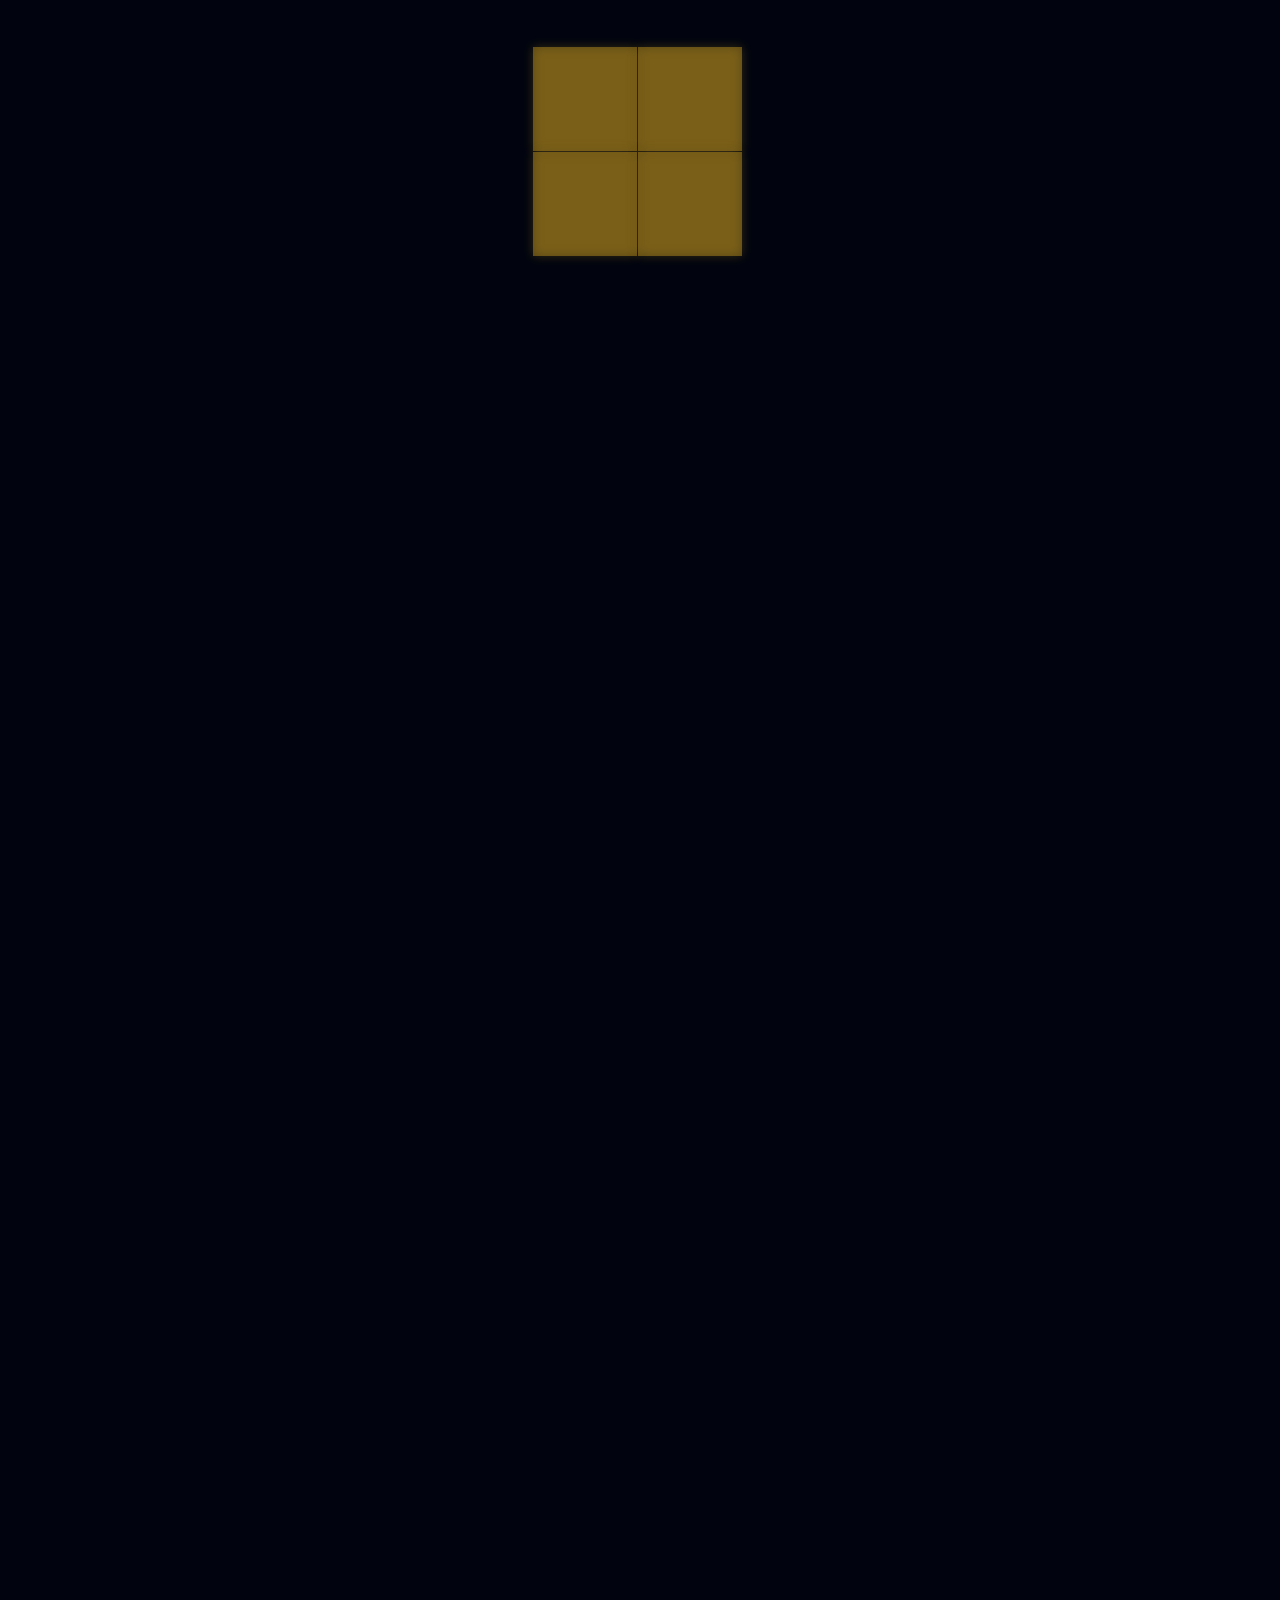
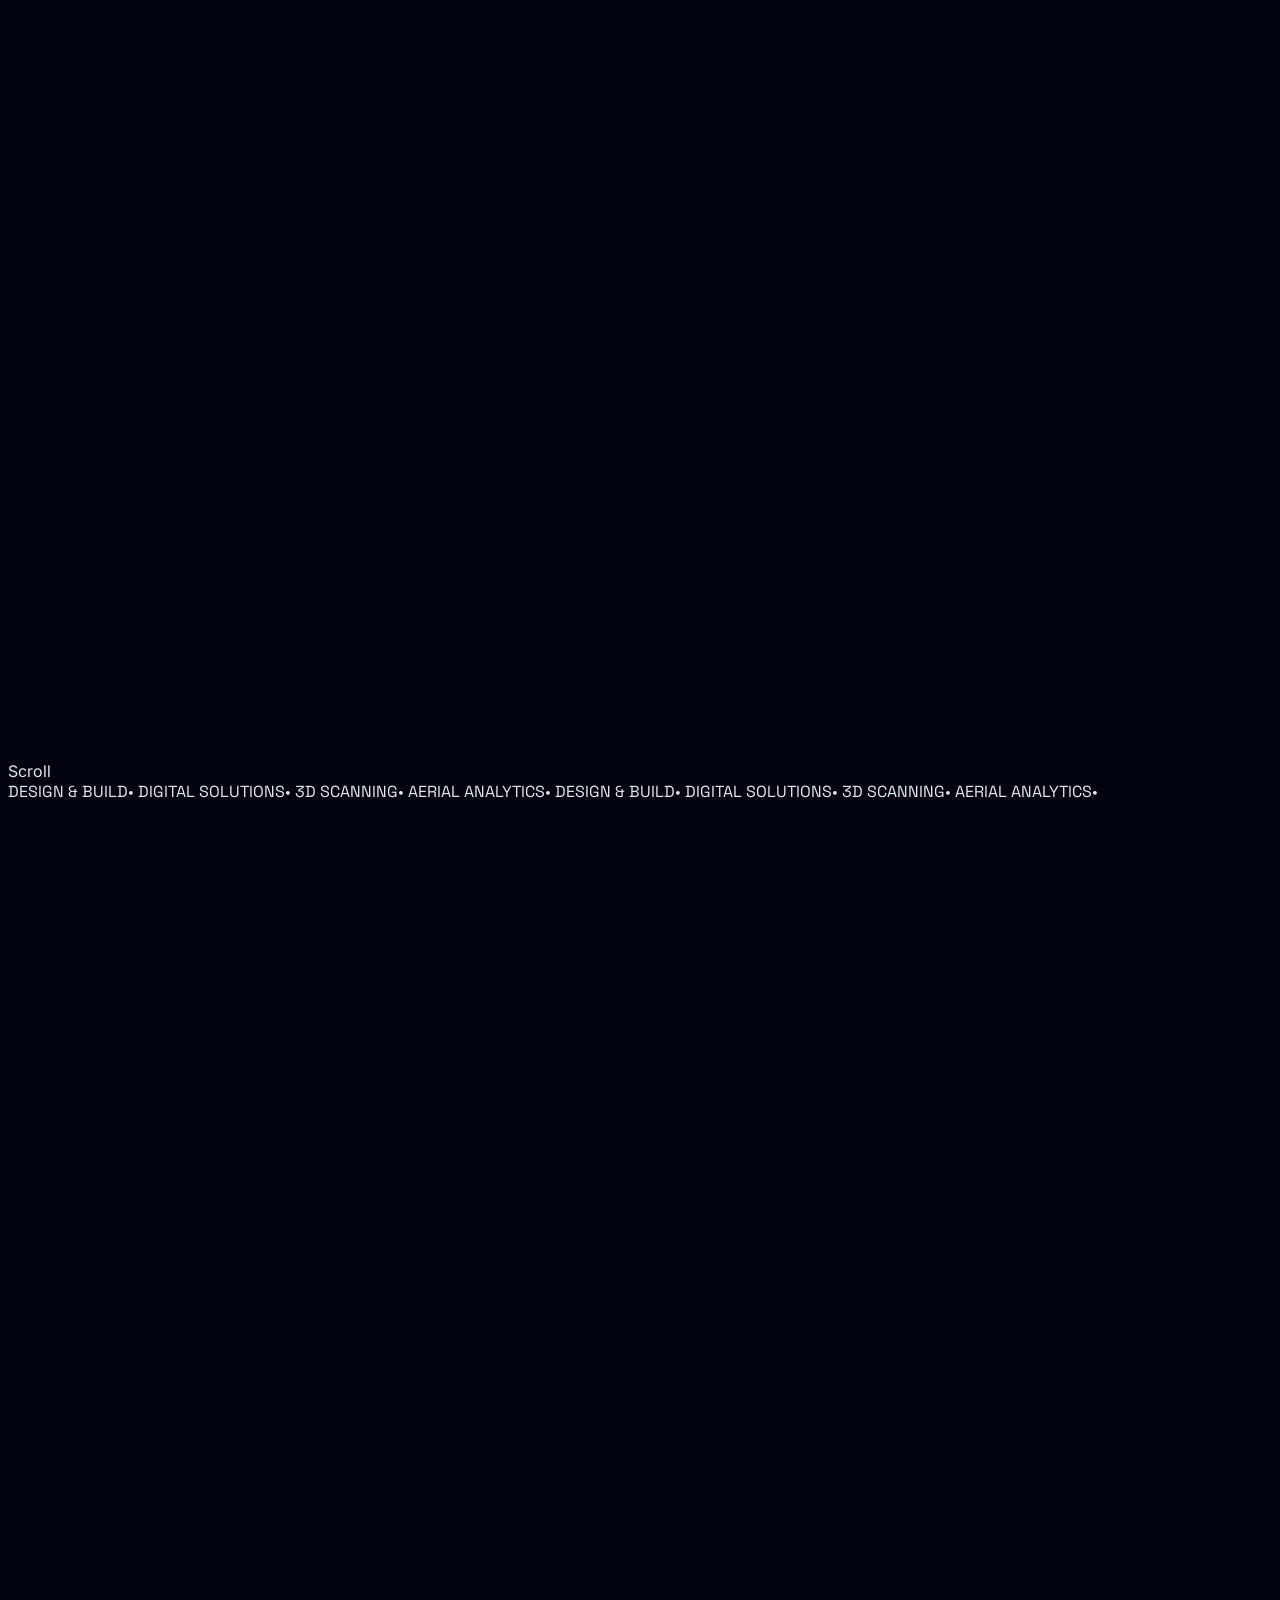
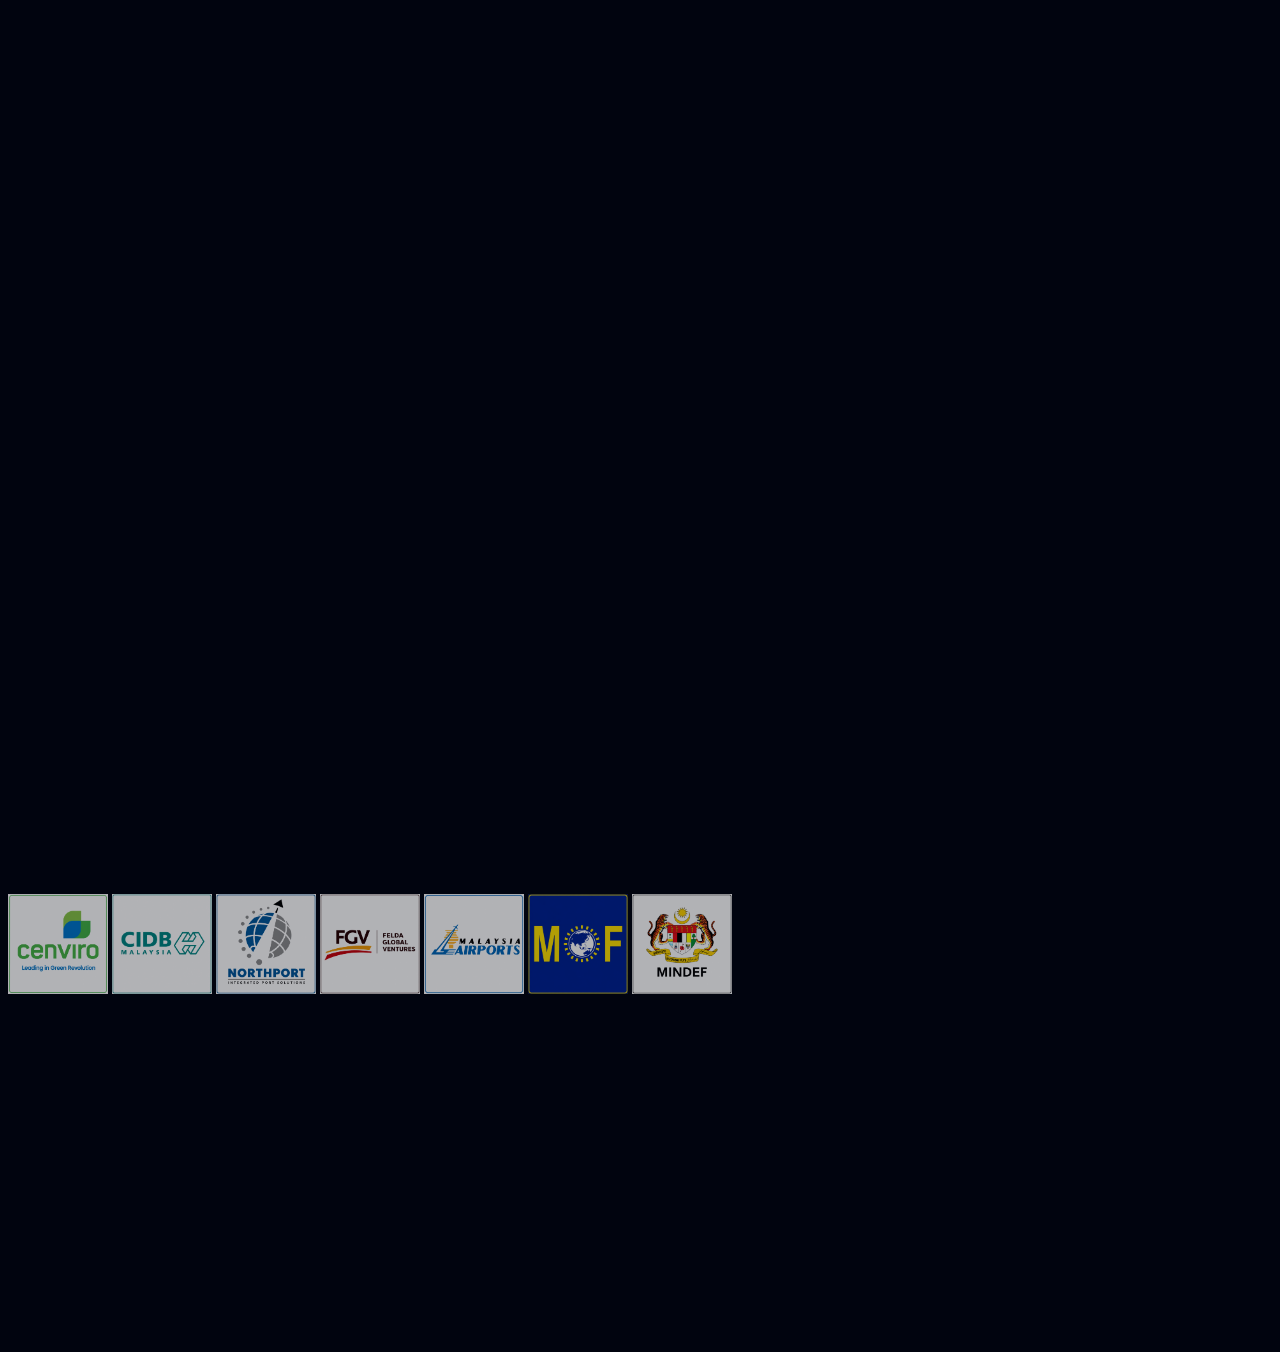
==== commit 110b3776: "Changes Co-authored-by: edwinjesudass8787 <11557440+edwinjesudass8787@users.noreply.github.com>" ====
--- a/index.html
+++ b/index.html
@@ -46,21 +46,21 @@
         </a>
         <div class="hidden md:flex items-center gap-8">
           <div class="relative group">
-            <button class="text-sm text-slate-400 hover:text-white transition-colors flex items-center gap-1">Services <svg class="w-3 h-3" fill="none" stroke="currentColor" viewBox="0 0 24 24"><path stroke-linecap="round" stroke-linejoin="round" stroke-width="2" d="M19 9l-7 7-7-7"></path></svg></button>
+            <button class="text-sm text-slate-400 hover:text-white transition-colors flex items-center gap-1"><span data-i18n="nav-services">Services</span> <svg class="w-3 h-3" fill="none" stroke="currentColor" viewBox="0 0 24 24"><path stroke-linecap="round" stroke-linejoin="round" stroke-width="2" d="M19 9l-7 7-7-7"></path></svg></button>
             <div class="absolute top-full left-0 mt-2 w-56 glass rounded-lg border border-white/10 opacity-0 invisible group-hover:opacity-100 group-hover:visible transition-all duration-300 py-2">
-              <a href="html/built-environment-services.html" class="block px-4 py-2 text-sm text-slate-300 hover:text-white hover:bg-white/5 transition-colors">Built Environment Services</a>
-              <a href="html/digital-solutions.html" class="block px-4 py-2 text-sm text-slate-300 hover:text-white hover:bg-white/5 transition-colors">Digital Solutions</a>
-              <a href="html/training-development.html" class="block px-4 py-2 text-sm text-slate-300 hover:text-white hover:bg-white/5 transition-colors">Training & Development</a>
-            </div>
-          </div>
-          <a href="html/projects.html" class="text-sm text-slate-400 hover:text-white transition-colors">Projects</a>
-          <a href="html/esg.html" class="text-sm text-slate-400 hover:text-white transition-colors">ESG</a>
-          <a href="html/awards.html" class="text-sm text-slate-400 hover:text-white transition-colors">Awards</a>
-          <a href="https://forms.gle/V83pyC6wXztdgcK29" target="_blank" class="text-sm text-slate-400 hover:text-white transition-colors">Whistleblower</a>
-          <a href="ubbim-digital.html" class="text-sm text-slate-400 hover:text-white transition-colors">UBBIM Digital</a>
+              <a href="html/built-environment-services.html" class="block px-4 py-2 text-sm text-slate-300 hover:text-white hover:bg-white/5 transition-colors" data-i18n="dropdown-built">Built Environment Services</a>
+              <a href="html/digital-solutions.html" class="block px-4 py-2 text-sm text-slate-300 hover:text-white hover:bg-white/5 transition-colors" data-i18n="dropdown-digital">Digital Solutions</a>
+              <a href="html/training-development.html" class="block px-4 py-2 text-sm text-slate-300 hover:text-white hover:bg-white/5 transition-colors" data-i18n="dropdown-training">Training & Development</a>
+            </div>
+          </div>
+          <a href="html/projects.html" class="text-sm text-slate-400 hover:text-white transition-colors" data-i18n="nav-projects" data-i18n="footer-projects">Projects</a>
+          <a href="html/esg.html" class="text-sm text-slate-400 hover:text-white transition-colors" data-i18n="nav-esg">ESG</a>
+          <a href="html/awards.html" class="text-sm text-slate-400 hover:text-white transition-colors" data-i18n="nav-awards" data-i18n="footer-awards">Awards</a>
+          <a href="https://forms.gle/V83pyC6wXztdgcK29" target="_blank" class="text-sm text-slate-400 hover:text-white transition-colors" data-i18n="nav-whistleblower">Whistleblower</a>
+          <a href="ubbim-digital.html" class="text-sm text-slate-400 hover:text-white transition-colors" data-i18n="nav-digital">UBBIM Digital</a>
         </div>
         <a href="#contact" class="hidden md:inline-flex items-center gap-2 px-6 py-2.5 rounded-full btn-primary text-white text-sm font-medium">
-          <span>Contact Us</span>
+          <span data-i18n="nav-contact">Contact Us</span>
           <svg class="w-4 h-4" fill="none" stroke="currentColor" viewBox="0 0 24 24"><path stroke-linecap="round" stroke-linejoin="round" stroke-width="2" d="M14 5l7 7m0 0l-7 7m7-7H3"></path></svg>
         </a>
         <button id="mobile-menu-btn" class="md:hidden text-white p-2">
@@ -70,14 +70,14 @@
     </div>
     <div id="mobile-menu" class="md:hidden hidden glass-strong border-t border-white/5">
       <div class="px-6 py-6 space-y-4">
-        <a href="html/built-environment-services.html" class="block text-slate-300 hover:text-white transition-colors">Built Environment Services</a>
-        <a href="html/digital-solutions.html" class="block text-slate-300 hover:text-white transition-colors">Digital Solutions</a>
-        <a href="html/training-development.html" class="block text-slate-300 hover:text-white transition-colors">Training & Development</a>
-        <a href="html/projects.html" class="block text-slate-300 hover:text-white transition-colors">Projects</a>
-        <a href="html/esg.html" class="block text-slate-300 hover:text-white transition-colors">ESG</a>
-        <a href="html/awards.html" class="block text-slate-300 hover:text-white transition-colors">Awards</a>
-        <a href="ubbim-digital.html" class="block text-slate-300 hover:text-white transition-colors">UBBIM Digital</a>
-        <a href="#contact" class="inline-block mt-4 px-6 py-2.5 rounded-full btn-primary text-white text-sm font-medium">Contact Us</a>
+        <a href="html/built-environment-services.html" class="block text-slate-300 hover:text-white transition-colors" data-i18n="dropdown-built">Built Environment Services</a>
+        <a href="html/digital-solutions.html" class="block text-slate-300 hover:text-white transition-colors" data-i18n="dropdown-digital">Digital Solutions</a>
+        <a href="html/training-development.html" class="block text-slate-300 hover:text-white transition-colors" data-i18n="dropdown-training">Training & Development</a>
+        <a href="html/projects.html" class="block text-slate-300 hover:text-white transition-colors" data-i18n="nav-projects" data-i18n="footer-projects">Projects</a>
+        <a href="html/esg.html" class="block text-slate-300 hover:text-white transition-colors" data-i18n="nav-esg">ESG</a>
+        <a href="html/awards.html" class="block text-slate-300 hover:text-white transition-colors" data-i18n="nav-awards" data-i18n="footer-awards">Awards</a>
+        <a href="ubbim-digital.html" class="block text-slate-300 hover:text-white transition-colors" data-i18n="nav-digital">UBBIM Digital</a>
+        <a href="#contact" class="inline-block mt-4 px-6 py-2.5 rounded-full btn-primary text-white text-sm font-medium" data-i18n="nav-contact-mobile">Contact Us</a>
       </div>
     </div>
   </nav>
@@ -89,21 +89,21 @@
     <div class="relative z-10 max-w-7xl mx-auto px-6 lg:px-8 text-center pt-20">
       <div class="inline-flex items-center gap-2 px-4 py-2 rounded-full glass mb-10 reveal">
         <span class="w-2 h-2 rounded-full bg-emerald-400 status-dot"></span>
-        <span class="text-sm text-slate-300">Since 2004 — Over 20 Years of Excellence</span>
+        <span class="text-sm text-slate-300" data-i18n="hero-badge">Since 2004 — Over 20 Years of Excellence</span>
       </div>
       <h1 class="font-display text-5xl sm:text-6xl md:text-7xl lg:text-8xl font-bold text-white leading-[0.95] mb-8 reveal">
-        Integrated Solutions<br /><span class="text-gradient-shine">for the Built Environment</span>
+        <span data-i18n="hero-title-1">Integrated Solutions</span><br /><span class="text-gradient-shine" data-i18n="hero-title-2">for the Built Environment</span>
       </h1>
       <p class="max-w-3xl mx-auto text-lg md:text-xl text-slate-400 leading-relaxed mb-12 reveal">
-        From construction excellence to cutting-edge digital innovation, <strong class="text-white font-semibold">UBBIM delivers comprehensive services</strong> that shape the future of industries.
+        <span data-i18n="hero-desc-1">From construction excellence to cutting-edge digital innovation, </span><strong class="text-white font-semibold" data-i18n="hero-desc-strong">UBBIM delivers comprehensive services</strong><span data-i18n="hero-desc-2"> that shape the future of industries.</span>
       </p>
       <div class="flex flex-col sm:flex-row gap-4 justify-center mb-20 reveal">
-        <a href="#services" class="px-8 py-4 rounded-full btn-primary text-white font-semibold inline-flex items-center justify-center gap-2">Explore Our Services <svg class="w-5 h-5" fill="none" stroke="currentColor" viewBox="0 0 24 24"><path stroke-linecap="round" stroke-linejoin="round" stroke-width="2" d="M19 14l-7 7m0 0l-7-7m7 7V3"></path></svg></a>
-        <a href="html/projects.html" class="px-8 py-4 rounded-full btn-outline text-white font-semibold inline-flex items-center justify-center gap-2">View Projects</a>
+        <a href="#services" class="px-8 py-4 rounded-full btn-primary text-white font-semibold inline-flex items-center justify-center gap-2"><span data-i18n="hero-cta-1">Explore Our Services</span> <svg class="w-5 h-5" fill="none" stroke="currentColor" viewBox="0 0 24 24"><path stroke-linecap="round" stroke-linejoin="round" stroke-width="2" d="M19 14l-7 7m0 0l-7-7m7 7V3"></path></svg></a>
+        <a href="html/projects.html" class="px-8 py-4 rounded-full btn-outline text-white font-semibold inline-flex items-center justify-center gap-2"><span data-i18n="hero-cta-2">View Projects</span></a>
       </div>
     </div>
     <div class="absolute bottom-10 left-1/2 -translate-x-1/2 flex flex-col items-center gap-2 opacity-50 scroll-bounce">
-      <span class="text-xs text-slate-500 uppercase tracking-widest">Scroll</span>
+      <span class="text-xs text-slate-500 uppercase tracking-widest" data-i18n="hero-scroll">Scroll</span>
       <div class="w-px h-12 bg-gradient-to-b from-slate-500 to-transparent"></div>
     </div>
   </section>
@@ -111,14 +111,14 @@
   <div class="border-y border-white/5 py-6 bg-ink-950/50 backdrop-blur-sm">
     <div class="marquee-container">
       <div class="marquee-content">
-        <span class="text-4xl md:text-5xl font-display font-bold text-white/5 mx-8">DESIGN & BUILD</span><span class="text-4xl md:text-5xl font-display font-bold text-white/5 mx-8">•</span>
-        <span class="text-4xl md:text-5xl font-display font-bold text-white/5 mx-8">DIGITAL SOLUTIONS</span><span class="text-4xl md:text-5xl font-display font-bold text-white/5 mx-8">•</span>
-        <span class="text-4xl md:text-5xl font-display font-bold text-white/5 mx-8">3D SCANNING</span><span class="text-4xl md:text-5xl font-display font-bold text-white/5 mx-8">•</span>
-        <span class="text-4xl md:text-5xl font-display font-bold text-white/5 mx-8">AERIAL ANALYTICS</span><span class="text-4xl md:text-5xl font-display font-bold text-white/5 mx-8">•</span>
-        <span class="text-4xl md:text-5xl font-display font-bold text-white/5 mx-8">DESIGN & BUILD</span><span class="text-4xl md:text-5xl font-display font-bold text-white/5 mx-8">•</span>
-        <span class="text-4xl md:text-5xl font-display font-bold text-white/5 mx-8">DIGITAL SOLUTIONS</span><span class="text-4xl md:text-5xl font-display font-bold text-white/5 mx-8">•</span>
-        <span class="text-4xl md:text-5xl font-display font-bold text-white/5 mx-8">3D SCANNING</span><span class="text-4xl md:text-5xl font-display font-bold text-white/5 mx-8">•</span>
-        <span class="text-4xl md:text-5xl font-display font-bold text-white/5 mx-8">AERIAL ANALYTICS</span><span class="text-4xl md:text-5xl font-display font-bold text-white/5 mx-8">•</span>
+        <span class="text-4xl md:text-5xl font-display font-bold text-white/5 mx-8" data-i18n="marquee-1">DESIGN & BUILD</span><span class="text-4xl md:text-5xl font-display font-bold text-white/5 mx-8">•</span>
+        <span class="text-4xl md:text-5xl font-display font-bold text-white/5 mx-8" data-i18n="marquee-2">DIGITAL SOLUTIONS</span><span class="text-4xl md:text-5xl font-display font-bold text-white/5 mx-8">•</span>
+        <span class="text-4xl md:text-5xl font-display font-bold text-white/5 mx-8" data-i18n="marquee-3">3D SCANNING</span><span class="text-4xl md:text-5xl font-display font-bold text-white/5 mx-8">•</span>
+        <span class="text-4xl md:text-5xl font-display font-bold text-white/5 mx-8" data-i18n="marquee-4">AERIAL ANALYTICS</span><span class="text-4xl md:text-5xl font-display font-bold text-white/5 mx-8">•</span>
+        <span class="text-4xl md:text-5xl font-display font-bold text-white/5 mx-8" data-i18n="marquee-1">DESIGN & BUILD</span><span class="text-4xl md:text-5xl font-display font-bold text-white/5 mx-8">•</span>
+        <span class="text-4xl md:text-5xl font-display font-bold text-white/5 mx-8" data-i18n="marquee-2">DIGITAL SOLUTIONS</span><span class="text-4xl md:text-5xl font-display font-bold text-white/5 mx-8">•</span>
+        <span class="text-4xl md:text-5xl font-display font-bold text-white/5 mx-8" data-i18n="marquee-3">3D SCANNING</span><span class="text-4xl md:text-5xl font-display font-bold text-white/5 mx-8">•</span>
+        <span class="text-4xl md:text-5xl font-display font-bold text-white/5 mx-8" data-i18n="marquee-4">AERIAL ANALYTICS</span><span class="text-4xl md:text-5xl font-display font-bold text-white/5 mx-8">•</span>
       </div>
     </div>
   </div>
@@ -126,8 +126,8 @@
   <section class="relative py-32 overflow-hidden">
     <div class="max-w-7xl mx-auto px-6 lg:px-8">
       <div class="text-center mb-16">
-        <div class="inline-flex items-center gap-2 px-3 py-1 rounded-full bg-sky-500/10 border border-sky-500/20 text-sky-400 text-xs font-medium mb-6 reveal">Discover UBBIM</div>
-        <h2 class="text-4xl md:text-5xl font-display font-bold text-white leading-tight mb-6 reveal">Our Story in Motion</h2>
+        <div class="inline-flex items-center gap-2 px-3 py-1 rounded-full bg-sky-500/10 border border-sky-500/20 text-sky-400 text-xs font-medium mb-6 reveal" data-i18n="video-label">Discover UBBIM</div>
+        <h2 class="text-4xl md:text-5xl font-display font-bold text-white leading-tight mb-6 reveal" data-i18n="video-title">Our Story in Motion</h2>
       </div>
       <div class="relative rounded-2xl overflow-hidden border border-white/10 reveal" style="padding-bottom: 56.25%;">
         <iframe allowfullscreen="" frameborder="0" class="absolute inset-0 w-full h-full" src="https://www.youtube.com/embed/IMFSWjvVlUM?rel=0&amp;showinfo=0&amp;autoplay=0&amp;loop=0"></iframe>
@@ -139,21 +139,21 @@
     <div class="absolute top-0 right-0 w-[600px] h-[600px] bg-emerald-500/5 rounded-full blur-[150px]"></div>
     <div class="max-w-7xl mx-auto px-6 lg:px-8 relative">
       <div class="text-center mb-20">
-        <div class="inline-flex items-center gap-2 px-3 py-1 rounded-full bg-emerald-500/10 border border-emerald-500/20 text-emerald-400 text-xs font-medium mb-6 reveal">About Us</div>
-        <h2 class="text-4xl md:text-5xl font-display font-bold text-white leading-tight mb-6 reveal">Experience, Expertise, and a <span class="text-gradient-agent">Commitment to Excellence</span></h2>
+        <div class="inline-flex items-center gap-2 px-3 py-1 rounded-full bg-emerald-500/10 border border-emerald-500/20 text-emerald-400 text-xs font-medium mb-6 reveal" data-i18n="about-label">About Us</div>
+        <h2 class="text-4xl md:text-5xl font-display font-bold text-white leading-tight mb-6 reveal" data-i18n="about-title-1">Experience, Expertise, and a </span><span class="text-gradient-agent" data-i18n="about-title-2">Commitment to Excellence</span></h2>
       </div>
       <div class="grid md:grid-cols-3 gap-8">
         <div class="glass rounded-2xl p-8 border border-white/10 reveal">
           <div class="text-5xl font-display font-bold text-emerald-400/30 mb-4">01</div>
-          <p class="text-slate-400 leading-relaxed">UBBIM is a leading construction project management company with over 20 years of experience in the industry. We provide comprehensive solutions for construction projects, including design-build services, project management, progress monitoring, and data analytics.</p>
+          <p class="text-slate-400 leading-relaxed" data-i18n="about-card-1">UBBIM is a leading construction project management company with over 20 years of experience in the industry. We provide comprehensive solutions for construction projects, including design-build services, project management, progress monitoring, and data analytics.</p>
         </div>
         <div class="glass rounded-2xl p-8 border border-white/10 reveal">
           <div class="text-5xl font-display font-bold text-sky-400/30 mb-4">02</div>
-          <p class="text-slate-400 leading-relaxed">At UBBIM, we are continuously looking for ways to improve our services through technology adoption. We utilize advanced digital technologies such as Building Information Modeling (BIM), virtual reality (VR), and other digital tools to optimize project performance and delivery.</p>
+          <p class="text-slate-400 leading-relaxed" data-i18n="about-card-2">At UBBIM, we are continuously looking for ways to improve our services through technology adoption. We utilize advanced digital technologies such as Building Information Modeling (BIM), virtual reality (VR), and other digital tools to optimize project performance and delivery.</p>
         </div>
         <div class="glass rounded-2xl p-8 border border-white/10 reveal">
           <div class="text-5xl font-display font-bold text-violet-400/30 mb-4">03</div>
-          <p class="text-slate-400 leading-relaxed">Our team brings a wealth of experience and expertise to every project, providing expert guidance and support throughout the project lifecycle. We are committed to delivering projects on time, on budget, and to the highest standards of quality.</p>
+          <p class="text-slate-400 leading-relaxed" data-i18n="about-card-3">Our team brings a wealth of experience and expertise to every project, providing expert guidance and support throughout the project lifecycle. We are committed to delivering projects on time, on budget, and to the highest standards of quality.</p>
         </div>
       </div>
     </div>
@@ -162,8 +162,8 @@
   <section id="services" class="relative py-32 overflow-hidden">
     <div class="max-w-7xl mx-auto px-6 lg:px-8">
       <div class="max-w-3xl mb-20">
-        <div class="inline-flex items-center gap-2 px-3 py-1 rounded-full bg-sky-500/10 border border-sky-500/20 text-sky-400 text-xs font-medium mb-6 reveal">What We Do</div>
-        <h2 class="text-4xl md:text-5xl lg:text-6xl font-display font-bold text-white leading-tight mb-6 reveal">Our <span class="text-gradient">Services</span></h2>
+        <div class="inline-flex items-center gap-2 px-3 py-1 rounded-full bg-sky-500/10 border border-sky-500/20 text-sky-400 text-xs font-medium mb-6 reveal" data-i18n="services-label">What We Do</div>
+        <h2 class="text-4xl md:text-5xl lg:text-6xl font-display font-bold text-white leading-tight mb-6 reveal" data-i18n="services-title">Our </span><span class="text-gradient" data-i18n="services-title-gradient">Services</span></h2>
       </div>
       <div class="grid md:grid-cols-3 gap-6">
         <div class="service-card glass rounded-2xl overflow-hidden border border-white/10 reveal">
@@ -173,11 +173,11 @@
           </div>
           <div class="p-8">
             <div class="flex items-start justify-between mb-4">
-              <h3 class="text-2xl font-display font-bold text-white">Built Environment Services</h3>
+              <h3 class="text-2xl font-display font-bold text-white" data-i18n="service-1-title">Built Environment Services</h3>
               <span class="text-xs text-slate-500 font-mono">01</span>
             </div>
-            <p class="text-slate-400 leading-relaxed mb-6">Our Built Environment Services encompass every phase of construction and infrastructure development, from design and build to maintenance and refurbishment. We specialize in delivering high-quality, sustainable solutions.</p>
-            <a href="html/built-environment-services.html" class="inline-flex items-center gap-2 text-sky-400 hover:text-sky-300 transition-colors text-sm font-medium">Learn More <svg class="w-4 h-4" fill="none" stroke="currentColor" viewBox="0 0 24 24"><path stroke-linecap="round" stroke-linejoin="round" stroke-width="2" d="M17 8l4 4m0 0l-4 4m4-4H3"></path></svg></a>
+            <p class="text-slate-400 leading-relaxed mb-6" data-i18n="service-1-desc">Our Built Environment Services encompass every phase of construction and infrastructure development, from design and build to maintenance and refurbishment. We specialize in delivering high-quality, sustainable solutions.</p>
+            <a href="html/built-environment-services.html" class="inline-flex items-center gap-2 text-sky-400 hover:text-sky-300 transition-colors text-sm font-medium" data-i18n="learn-more">Learn More</span> <svg class="w-4 h-4" fill="none" stroke="currentColor" viewBox="0 0 24 24"><path stroke-linecap="round" stroke-linejoin="round" stroke-width="2" d="M17 8l4 4m0 0l-4 4m4-4H3"></path></svg></a>
           </div>
         </div>
         <div class="service-card glass rounded-2xl overflow-hidden border border-white/10 reveal">
@@ -187,11 +187,11 @@
           </div>
           <div class="p-8">
             <div class="flex items-start justify-between mb-4">
-              <h3 class="text-2xl font-display font-bold text-white">Digital Solutions</h3>
+              <h3 class="text-2xl font-display font-bold text-white" data-i18n="service-2-title">Digital Solutions</h3>
               <span class="text-xs text-slate-500 font-mono">02</span>
             </div>
-            <p class="text-slate-400 leading-relaxed mb-6">Our Digital Solutions integrate advanced technologies like aerial analytics, 3D scanning, and virtual design coordination to transform how projects are planned, executed, and managed.</p>
-            <a href="html/digital-solutions.html" class="inline-flex items-center gap-2 text-violet-400 hover:text-violet-300 transition-colors text-sm font-medium">Learn More <svg class="w-4 h-4" fill="none" stroke="currentColor" viewBox="0 0 24 24"><path stroke-linecap="round" stroke-linejoin="round" stroke-width="2" d="M17 8l4 4m0 0l-4 4m4-4H3"></path></svg></a>
+            <p class="text-slate-400 leading-relaxed mb-6" data-i18n="service-2-desc">Our Digital Solutions integrate advanced technologies like aerial analytics, 3D scanning, and virtual design coordination to transform how projects are planned, executed, and managed.</p>
+            <a href="html/digital-solutions.html" class="inline-flex items-center gap-2 text-violet-400 hover:text-violet-300 transition-colors text-sm font-medium" data-i18n="learn-more">Learn More</span> <svg class="w-4 h-4" fill="none" stroke="currentColor" viewBox="0 0 24 24"><path stroke-linecap="round" stroke-linejoin="round" stroke-width="2" d="M17 8l4 4m0 0l-4 4m4-4H3"></path></svg></a>
           </div>
         </div>
         <div class="service-card glass rounded-2xl overflow-hidden border border-white/10 reveal">
@@ -203,11 +203,11 @@
           </div>
           <div class="p-8">
             <div class="flex items-start justify-between mb-4">
-              <h3 class="text-2xl font-display font-bold text-white">Training & Development</h3>
+              <h3 class="text-2xl font-display font-bold text-white" data-i18n="service-3-title">Training & Development</h3>
               <span class="text-xs text-slate-500 font-mono">03</span>
             </div>
-            <p class="text-slate-400 leading-relaxed mb-6">UBBIM powers ACPM Academy — a CPD learning and development platform for ACPM members and construction professionals. Continuous training to stay ahead in the built environment.</p>
-            <a href="html/training-development.html" class="inline-flex items-center gap-2 text-emerald-400 hover:text-emerald-300 transition-colors text-sm font-medium">Learn More <svg class="w-4 h-4" fill="none" stroke="currentColor" viewBox="0 0 24 24"><path stroke-linecap="round" stroke-linejoin="round" stroke-width="2" d="M17 8l4 4m0 0l-4 4m4-4H3"></path></svg></a>
+            <p class="text-slate-400 leading-relaxed mb-6" data-i18n="service-3-desc">UBBIM powers ACPM Academy — a CPD learning and development platform for ACPM members and construction professionals. Continuous training to stay ahead in the built environment.</p>
+            <a href="html/training-development.html" class="inline-flex items-center gap-2 text-emerald-400 hover:text-emerald-300 transition-colors text-sm font-medium" data-i18n="learn-more">Learn More</span> <svg class="w-4 h-4" fill="none" stroke="currentColor" viewBox="0 0 24 24"><path stroke-linecap="round" stroke-linejoin="round" stroke-width="2" d="M17 8l4 4m0 0l-4 4m4-4H3"></path></svg></a>
           </div>
         </div>
       </div>
@@ -217,8 +217,8 @@
   <section id="certifications" class="relative py-32 overflow-hidden">
     <div class="max-w-7xl mx-auto px-6 lg:px-8">
       <div class="text-center mb-16">
-        <div class="inline-flex items-center gap-2 px-3 py-1 rounded-full bg-violet-500/10 border border-violet-500/20 text-violet-400 text-xs font-medium mb-6 reveal">Credentials</div>
-        <h2 class="text-4xl md:text-5xl font-display font-bold text-white leading-tight mb-6 reveal">Licenses & <span class="text-gradient">Certifications</span></h2>
+        <div class="inline-flex items-center gap-2 px-3 py-1 rounded-full bg-violet-500/10 border border-violet-500/20 text-violet-400 text-xs font-medium mb-6 reveal" data-i18n="certs-label">Credentials</div>
+        <h2 class="text-4xl md:text-5xl font-display font-bold text-white leading-tight mb-6 reveal" data-i18n="certs-title">Licenses & </span><span class="text-gradient" data-i18n="certs-title-gradient">Certifications</span></h2>
       </div>
       <div class="cert-carousel reveal" id="certCarousel">
         <button class="cert-carousel-btn prev" onclick="certPrev()" aria-label="Previous certificate"><svg class="w-5 h-5" fill="none" stroke="currentColor" viewBox="0 0 24 24"><path stroke-linecap="round" stroke-linejoin="round" stroke-width="2" d="M15 19l-7-7 7-7"></path></svg></button>
@@ -239,8 +239,8 @@
   <section class="relative py-20 border-y border-white/5">
     <div class="max-w-7xl mx-auto px-6 lg:px-8">
       <div class="text-center mb-12">
-        <div class="inline-flex items-center gap-2 px-3 py-1 rounded-full bg-amber-500/10 border border-amber-500/20 text-amber-400 text-xs font-medium mb-6 reveal">Partners</div>
-        <h2 class="text-4xl md:text-5xl font-display font-bold text-white leading-tight mb-6 reveal">We Are Trusted By</h2>
+        <div class="inline-flex items-center gap-2 px-3 py-1 rounded-full bg-amber-500/10 border border-amber-500/20 text-amber-400 text-xs font-medium mb-6 reveal" data-i18n="partners-label">Partners</div>
+        <h2 class="text-4xl md:text-5xl font-display font-bold text-white leading-tight mb-6 reveal" data-i18n="partners-title">We Are Trusted By</h2>
       </div>
       <div class="flex flex-wrap justify-center items-center gap-12 md:gap-16">
         <img src="images/cenviro.png" alt="Cenviro" class="client-logo">
@@ -261,19 +261,19 @@
     <div class="max-w-7xl mx-auto px-6 lg:px-8 relative">
       <div class="grid lg:grid-cols-1 gap-16 max-w-2xl mx-auto">
         <div>
-          <div class="inline-flex items-center gap-2 px-3 py-1 rounded-full bg-emerald-500/10 border border-emerald-500/20 text-emerald-400 text-xs font-medium mb-6 reveal">Get in Touch</div>
-          <h2 class="text-4xl md:text-5xl font-display font-bold text-white leading-tight mb-6 reveal">Contact <span class="text-gradient-agent">Us</span></h2>
+          <div class="inline-flex items-center gap-2 px-3 py-1 rounded-full bg-emerald-500/10 border border-emerald-500/20 text-emerald-400 text-xs font-medium mb-6 reveal" data-i18n="contact-label">Get in Touch</div>
+          <h2 class="text-4xl md:text-5xl font-display font-bold text-white leading-tight mb-6 reveal" data-i18n="contact-title">Contact </span><span class="text-gradient-agent" data-i18n="contact-title-gradient">Us</span></h2>
           <div class="space-y-6 mt-10">
             <div class="glass rounded-xl p-6 border border-white/10 reveal">
-              <div class="text-xs text-emerald-400 font-medium uppercase tracking-wider mb-2">Address</div>
+              <div class="text-xs text-emerald-400 font-medium uppercase tracking-wider mb-2" data-i18n="contact-address">Address</div>
               <div class="text-white">219, Jalan S2 B10, Seremban 2,<br>70300 Seremban, Negeri Sembilan</div>
             </div>
             <div class="glass rounded-xl p-6 border border-white/10 reveal">
-              <div class="text-xs text-sky-400 font-medium uppercase tracking-wider mb-2">Phone</div>
+              <div class="text-xs text-sky-400 font-medium uppercase tracking-wider mb-2" data-i18n="contact-phone">Phone</div>
               <div class="text-white">+606-6016007</div>
             </div>
             <div class="glass rounded-xl p-6 border border-white/10 reveal">
-              <div class="text-xs text-violet-400 font-medium uppercase tracking-wider mb-2">Email</div>
+              <div class="text-xs text-violet-400 font-medium uppercase tracking-wider mb-2" data-i18n="contact-email">Email</div>
               <div class="text-white">admin@ubbim.com</div>
             </div>
           </div>
@@ -287,28 +287,28 @@
       <div class="grid md:grid-cols-4 gap-10 mb-12">
         <div class="md:col-span-1">
           <img src="images/title-9.png" alt="UBBIM" class="h-8 w-auto brightness-0 invert mb-4">
-          <p class="text-slate-500 text-sm leading-relaxed">Integrated Solutions for the Built Environment.</p>
+          <p class="text-slate-500 text-sm leading-relaxed" data-i18n="footer-tagline">Integrated Solutions for the Built Environment.</p>
         </div>
         <div>
-          <div class="text-xs text-slate-500 font-medium uppercase tracking-wider mb-3">Seremban HQ</div>
+          <div class="text-xs text-slate-500 font-medium uppercase tracking-wider mb-3" data-i18n="footer-hq">Seremban HQ</div>
           <p class="text-slate-400 text-sm leading-relaxed">219, Jalan S2 B10, Seremban 2,<br>70300 Seremban, Negeri Sembilan</p>
         </div>
         <div>
-          <div class="text-xs text-slate-500 font-medium uppercase tracking-wider mb-3">Penang</div>
+          <div class="text-xs text-slate-500 font-medium uppercase tracking-wider mb-3" data-i18n="footer-penang">Penang</div>
           <p class="text-slate-400 text-sm leading-relaxed">Level 2, Moulmein Rise Shoppes,<br>No. 9, Jalan Moulmein,<br>10350 George Town, Penang</p>
         </div>
         <div>
-          <div class="text-xs text-slate-500 font-medium uppercase tracking-wider mb-3">Bangsar South</div>
+          <div class="text-xs text-slate-500 font-medium uppercase tracking-wider mb-3" data-i18n="footer-kl">Bangsar South</div>
           <p class="text-slate-400 text-sm leading-relaxed">Menara BT, Level 1 & 2, Tower 3,<br>Avenue 7, Horizon 2,<br>Bangsar South City No. 8, Jalan Kerinchi,<br>59200 Kuala Lumpur</p>
         </div>
       </div>
       <div class="border-t border-white/5 pt-8 flex flex-col md:flex-row justify-between items-center gap-4">
-        <div class="text-slate-600 text-sm">© 2024 UBBIM - All Rights Reserved</div>
+        <div class="text-slate-600 text-sm" data-i18n="footer-copyright">© 2024 UBBIM - All Rights Reserved</div>
         <div class="flex gap-6">
-          <a href="html/built-environment-services.html" class="text-sm text-slate-500 hover:text-white transition-colors">Services</a>
-          <a href="html/projects.html" class="text-sm text-slate-500 hover:text-white transition-colors">Projects</a>
-          <a href="html/awards.html" class="text-sm text-slate-500 hover:text-white transition-colors">Awards</a>
-          <a href="#contact" class="text-sm text-slate-500 hover:text-white transition-colors">Contact</a>
+          <a href="html/built-environment-services.html" class="text-sm text-slate-500 hover:text-white transition-colors" data-i18n="footer-services">Services</a>
+          <a href="html/projects.html" class="text-sm text-slate-500 hover:text-white transition-colors" data-i18n="nav-projects" data-i18n="footer-projects">Projects</a>
+          <a href="html/awards.html" class="text-sm text-slate-500 hover:text-white transition-colors" data-i18n="nav-awards" data-i18n="footer-awards">Awards</a>
+          <a href="#contact" class="text-sm text-slate-500 hover:text-white transition-colors" data-i18n="footer-contact">Contact</a>
         </div>
       </div>
     </div>
@@ -423,6 +423,7 @@
     })();
   </script>
   <script src="js/animations.js"></script>
+  <script src="js/i18n.js"></script>
 
   <script>
     // Tetris Background Game
--- a/css/shared.css
+++ b/css/shared.css
@@ -853,3 +853,46 @@
   0% { transform: rotate(0deg) translateX(120px) rotate(0deg); }
   100% { transform: rotate(360deg) translateX(120px) rotate(-360deg); }
 }
+
+/* --- Language Toggle --- */
+.lang-toggle {
+  display: inline-flex;
+  align-items: center;
+  gap: 0.25rem;
+  padding: 0.25rem;
+  background: rgba(255, 255, 255, 0.05);
+  border: 1px solid rgba(255, 255, 255, 0.1);
+  border-radius: 9999px;
+}
+
+.lang-option {
+  padding: 0.35rem 0.75rem;
+  border-radius: 9999px;
+  font-size: 0.75rem;
+  font-weight: 500;
+  color: rgba(255, 255, 255, 0.6);
+  background: transparent;
+  border: none;
+  cursor: pointer;
+  transition: all 0.2s ease;
+  font-family: 'Inter', sans-serif;
+}
+
+.lang-option:hover {
+  color: white;
+}
+
+.lang-option.active {
+  background: rgba(56, 189, 248, 0.2);
+  color: #38bdf8;
+}
+
+@media (max-width: 768px) {
+  .lang-toggle {
+    padding: 0.2rem;
+  }
+  .lang-option {
+    padding: 0.3rem 0.6rem;
+    font-size: 0.7rem;
+  }
+}
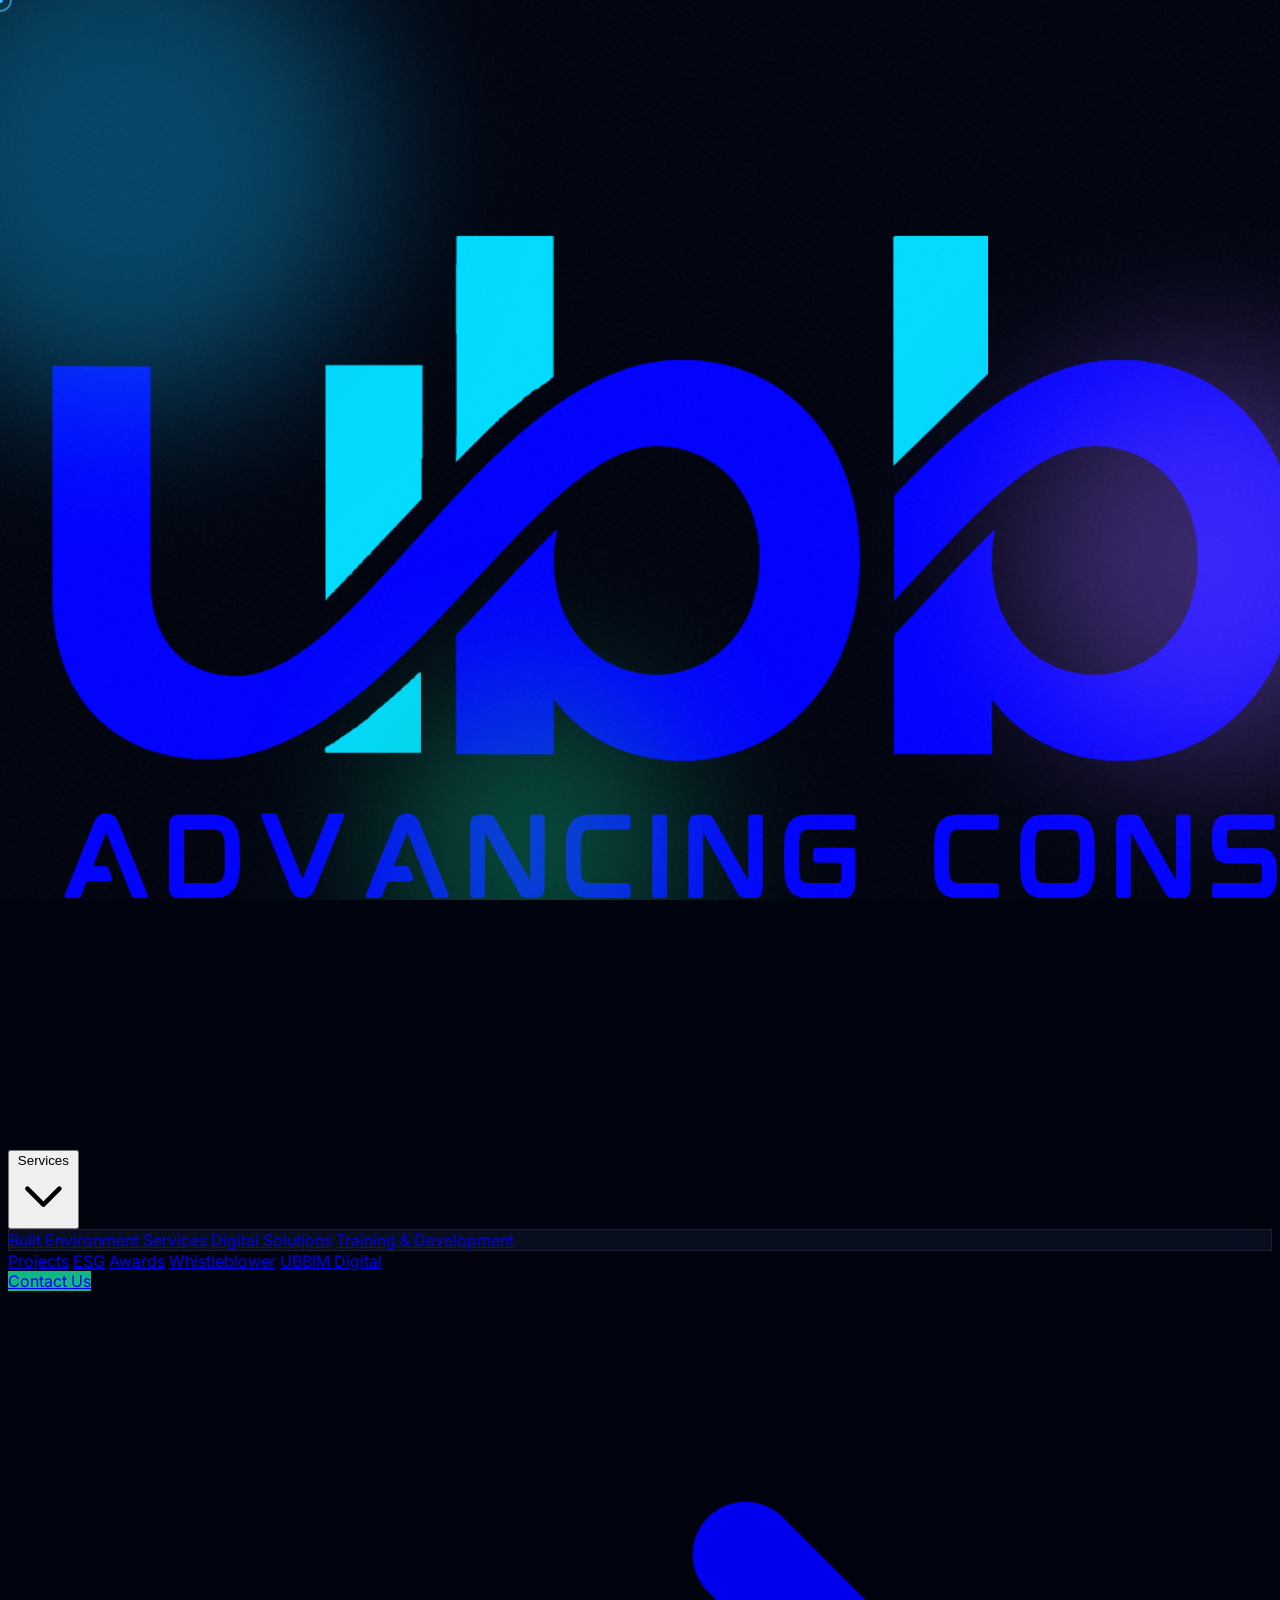
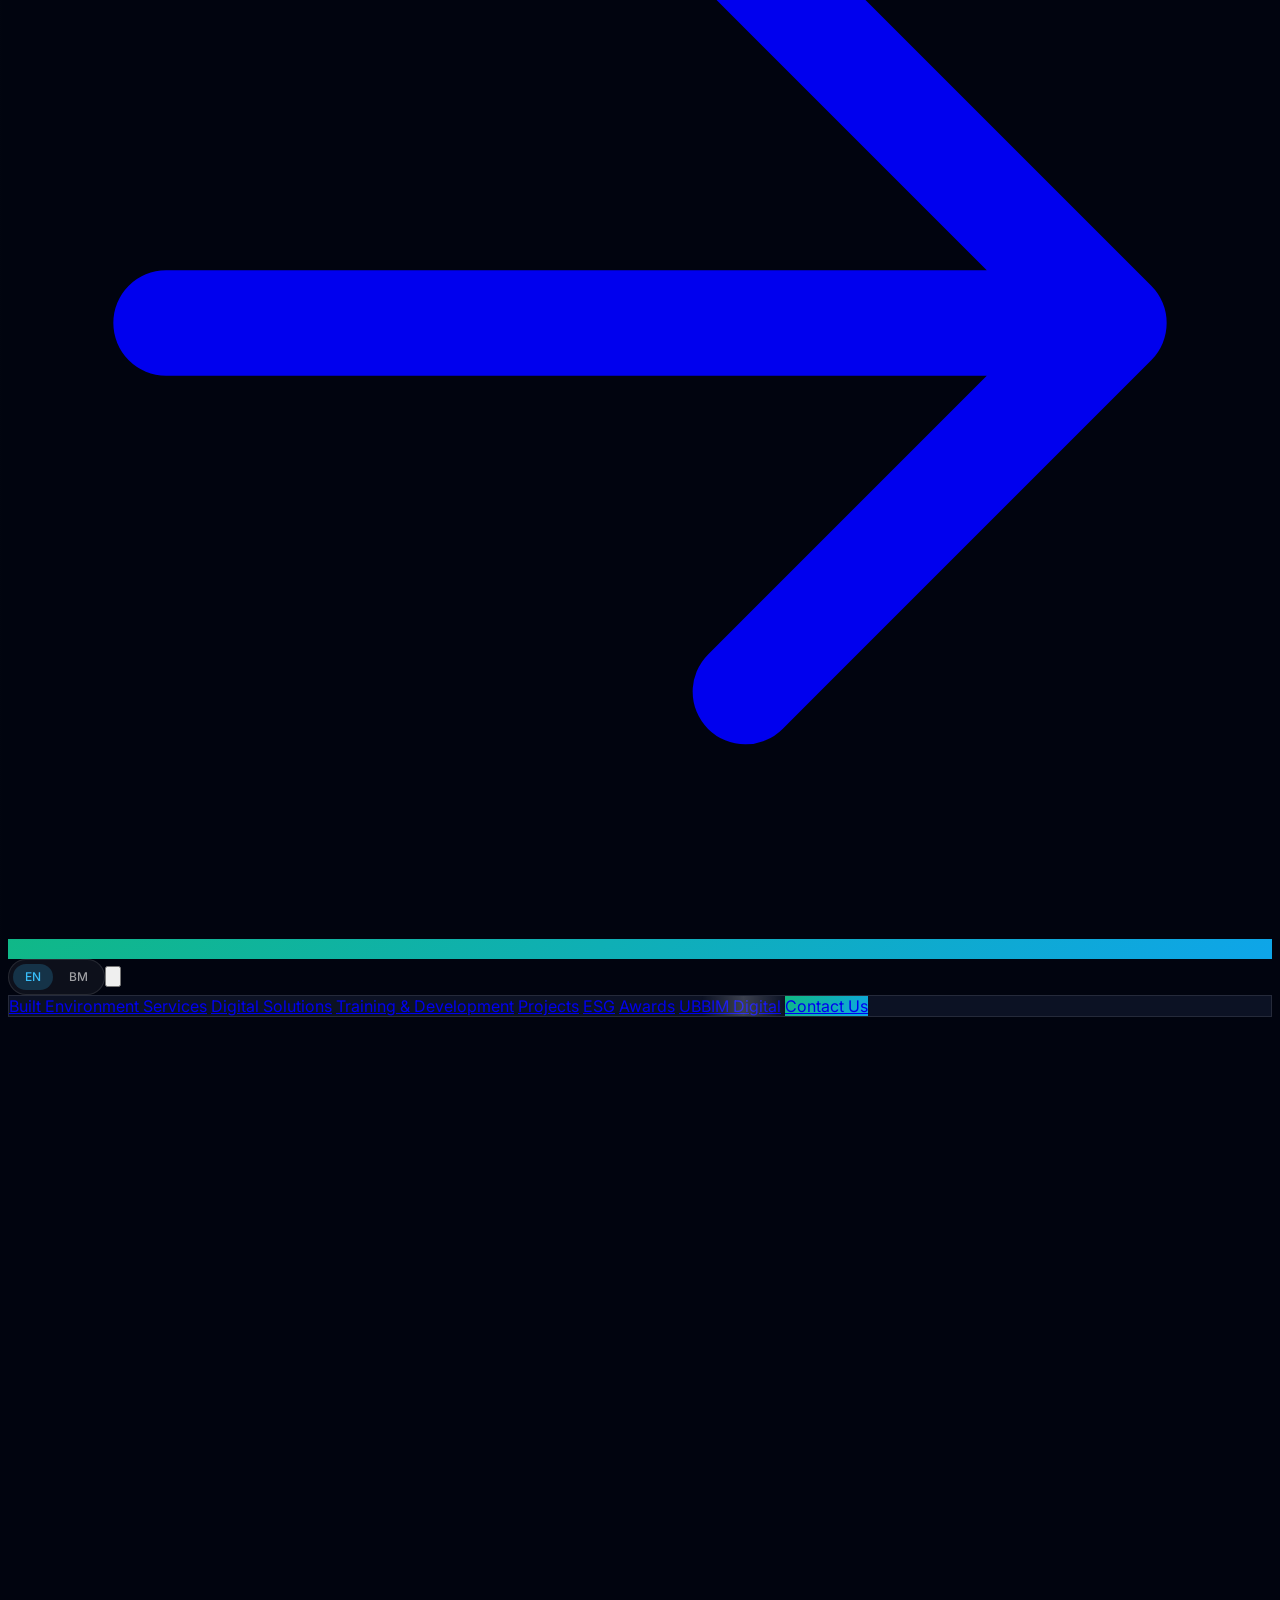
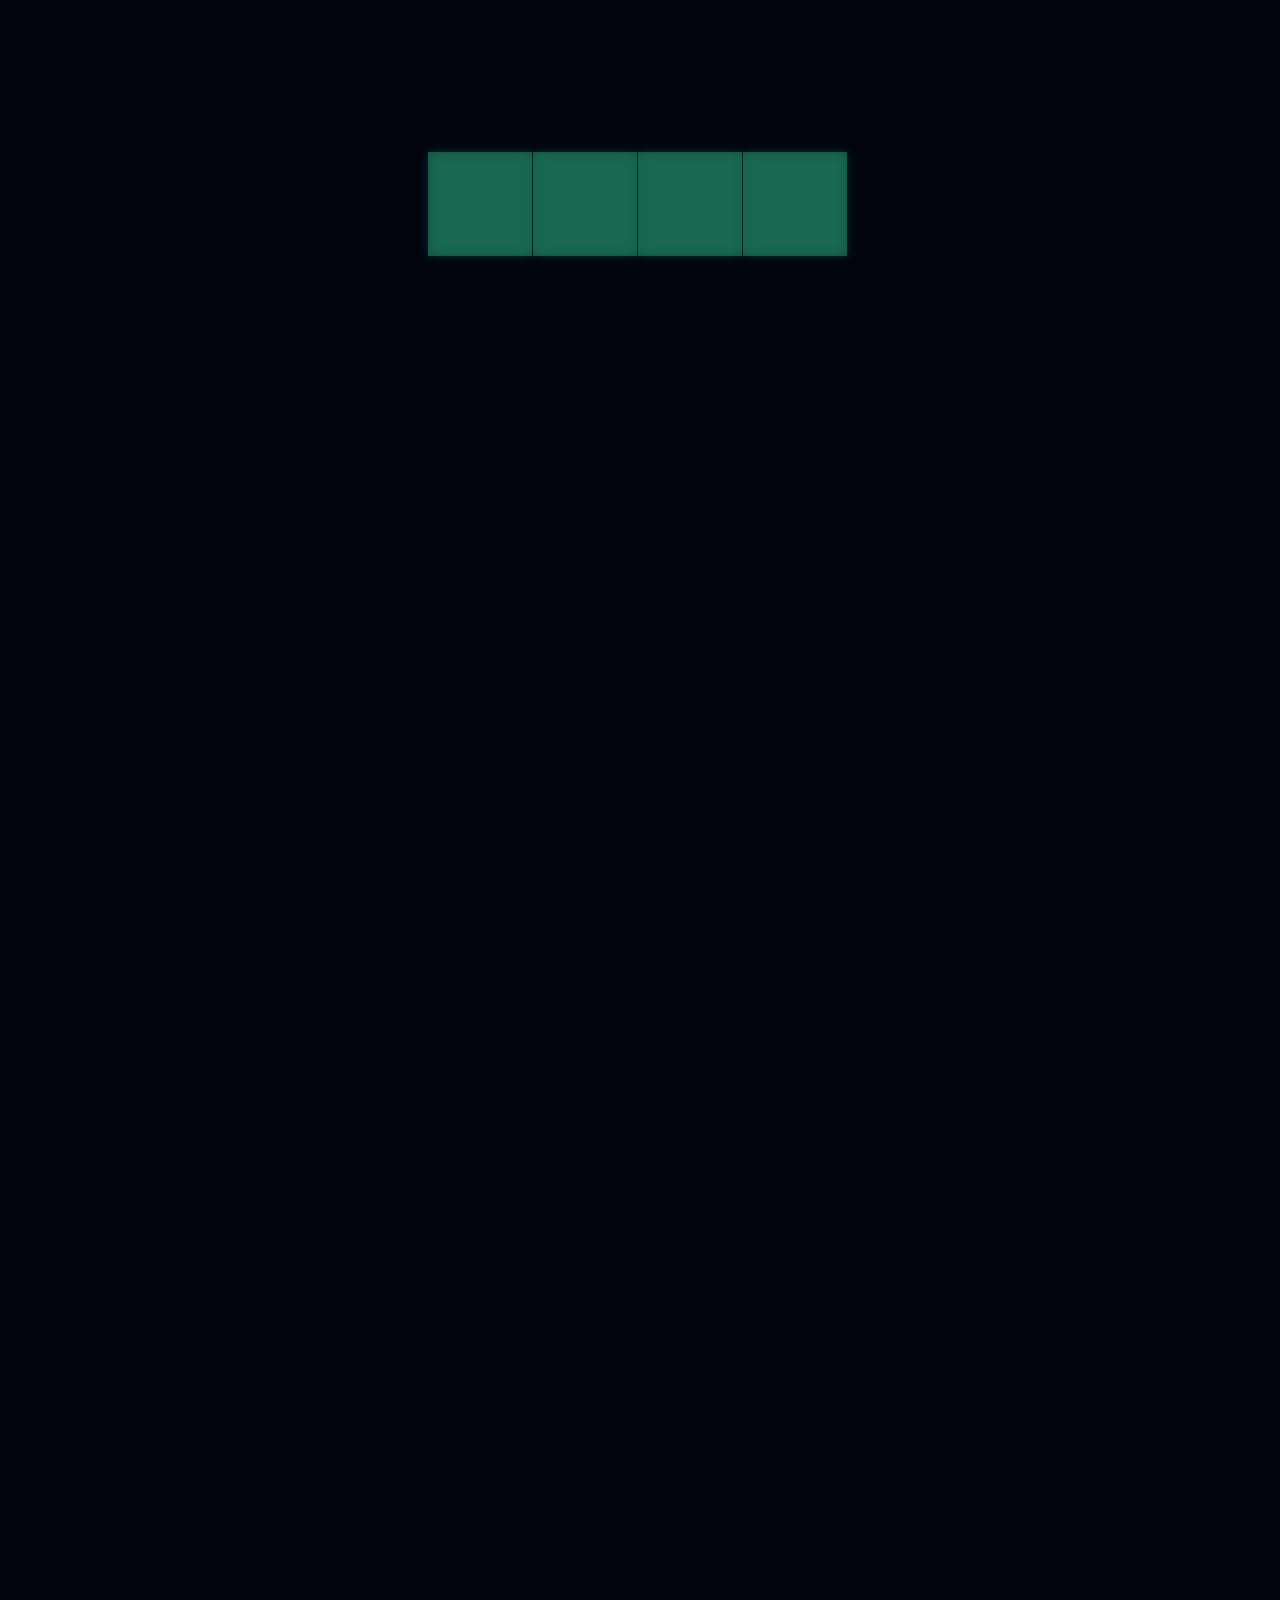
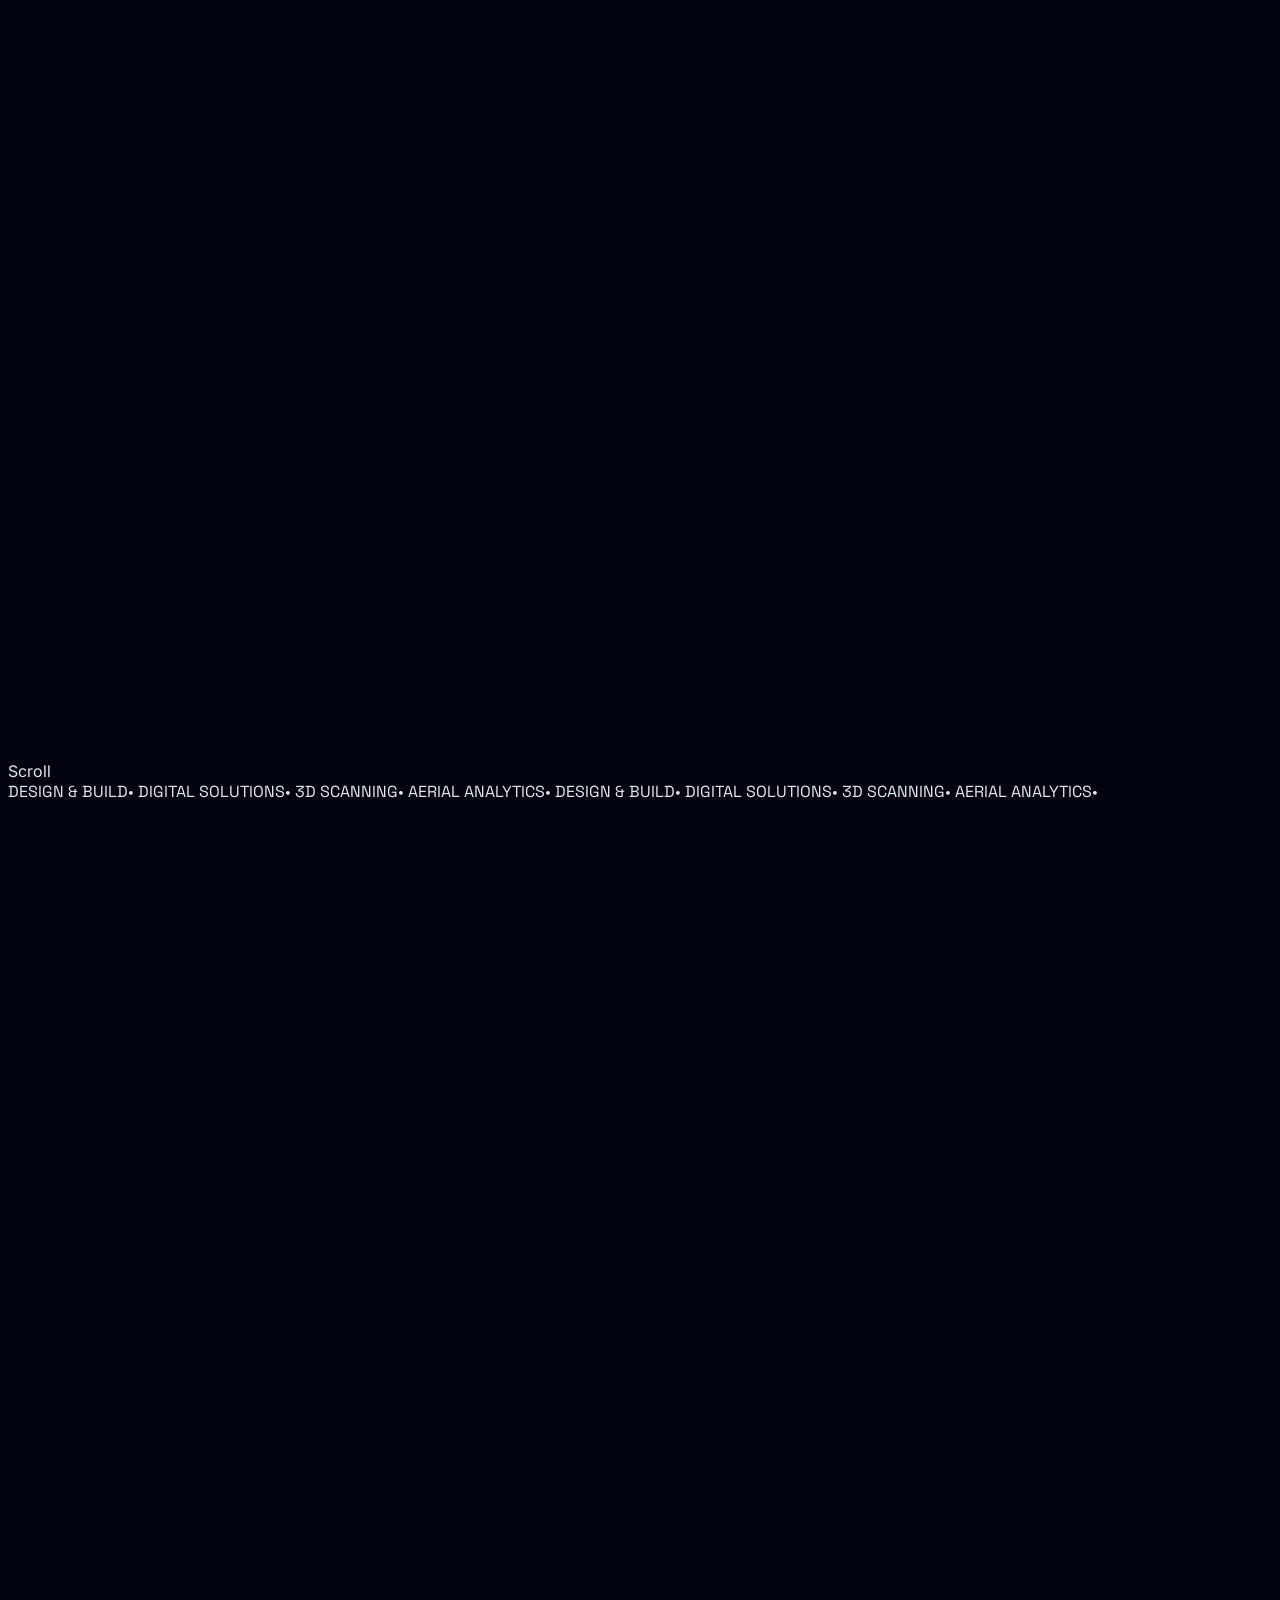
==== commit 6a131d2b: "Changes Co-authored-by: edwinjesudass8787 <11557440+edwinjesudass8787@users.noreply.github.com>" ====
--- a/index.html
+++ b/index.html
@@ -53,9 +53,9 @@
               <a href="html/training-development.html" class="block px-4 py-2 text-sm text-slate-300 hover:text-white hover:bg-white/5 transition-colors" data-i18n="dropdown-training">Training & Development</a>
             </div>
           </div>
-          <a href="html/projects.html" class="text-sm text-slate-400 hover:text-white transition-colors" data-i18n="nav-projects" data-i18n="footer-projects">Projects</a>
+          <a href="html/projects.html" class="text-sm text-slate-400 hover:text-white transition-colors" data-i18n="nav-projects">Projects</a>
           <a href="html/esg.html" class="text-sm text-slate-400 hover:text-white transition-colors" data-i18n="nav-esg">ESG</a>
-          <a href="html/awards.html" class="text-sm text-slate-400 hover:text-white transition-colors" data-i18n="nav-awards" data-i18n="footer-awards">Awards</a>
+          <a href="html/awards.html" class="text-sm text-slate-400 hover:text-white transition-colors" data-i18n="nav-awards">Awards</a>
           <a href="https://forms.gle/V83pyC6wXztdgcK29" target="_blank" class="text-sm text-slate-400 hover:text-white transition-colors" data-i18n="nav-whistleblower">Whistleblower</a>
           <a href="ubbim-digital.html" class="text-sm text-slate-400 hover:text-white transition-colors" data-i18n="nav-digital">UBBIM Digital</a>
         </div>
@@ -73,9 +73,9 @@
         <a href="html/built-environment-services.html" class="block text-slate-300 hover:text-white transition-colors" data-i18n="dropdown-built">Built Environment Services</a>
         <a href="html/digital-solutions.html" class="block text-slate-300 hover:text-white transition-colors" data-i18n="dropdown-digital">Digital Solutions</a>
         <a href="html/training-development.html" class="block text-slate-300 hover:text-white transition-colors" data-i18n="dropdown-training">Training & Development</a>
-        <a href="html/projects.html" class="block text-slate-300 hover:text-white transition-colors" data-i18n="nav-projects" data-i18n="footer-projects">Projects</a>
+        <a href="html/projects.html" class="block text-slate-300 hover:text-white transition-colors" data-i18n="nav-projects">Projects</a>
         <a href="html/esg.html" class="block text-slate-300 hover:text-white transition-colors" data-i18n="nav-esg">ESG</a>
-        <a href="html/awards.html" class="block text-slate-300 hover:text-white transition-colors" data-i18n="nav-awards" data-i18n="footer-awards">Awards</a>
+        <a href="html/awards.html" class="block text-slate-300 hover:text-white transition-colors" data-i18n="nav-awards">Awards</a>
         <a href="ubbim-digital.html" class="block text-slate-300 hover:text-white transition-colors" data-i18n="nav-digital">UBBIM Digital</a>
         <a href="#contact" class="inline-block mt-4 px-6 py-2.5 rounded-full btn-primary text-white text-sm font-medium" data-i18n="nav-contact-mobile">Contact Us</a>
       </div>
@@ -140,7 +140,7 @@
     <div class="max-w-7xl mx-auto px-6 lg:px-8 relative">
       <div class="text-center mb-20">
         <div class="inline-flex items-center gap-2 px-3 py-1 rounded-full bg-emerald-500/10 border border-emerald-500/20 text-emerald-400 text-xs font-medium mb-6 reveal" data-i18n="about-label">About Us</div>
-        <h2 class="text-4xl md:text-5xl font-display font-bold text-white leading-tight mb-6 reveal" data-i18n="about-title-1">Experience, Expertise, and a </span><span class="text-gradient-agent" data-i18n="about-title-2">Commitment to Excellence</span></h2>
+        <h2 class="text-4xl md:text-5xl font-display font-bold text-white leading-tight mb-6 reveal"><span data-i18n="about-title-1">Experience, Expertise, and a </span><span class="text-gradient-agent" data-i18n="about-title-2">Commitment to Excellence</span></h2>
       </div>
       <div class="grid md:grid-cols-3 gap-8">
         <div class="glass rounded-2xl p-8 border border-white/10 reveal">
@@ -163,7 +163,7 @@
     <div class="max-w-7xl mx-auto px-6 lg:px-8">
       <div class="max-w-3xl mb-20">
         <div class="inline-flex items-center gap-2 px-3 py-1 rounded-full bg-sky-500/10 border border-sky-500/20 text-sky-400 text-xs font-medium mb-6 reveal" data-i18n="services-label">What We Do</div>
-        <h2 class="text-4xl md:text-5xl lg:text-6xl font-display font-bold text-white leading-tight mb-6 reveal" data-i18n="services-title">Our </span><span class="text-gradient" data-i18n="services-title-gradient">Services</span></h2>
+        <h2 class="text-4xl md:text-5xl lg:text-6xl font-display font-bold text-white leading-tight mb-6 reveal"><span data-i18n="services-title">Our </span><span class="text-gradient" data-i18n="services-title-gradient">Services</span></h2>
       </div>
       <div class="grid md:grid-cols-3 gap-6">
         <div class="service-card glass rounded-2xl overflow-hidden border border-white/10 reveal">
@@ -177,7 +177,7 @@
               <span class="text-xs text-slate-500 font-mono">01</span>
             </div>
             <p class="text-slate-400 leading-relaxed mb-6" data-i18n="service-1-desc">Our Built Environment Services encompass every phase of construction and infrastructure development, from design and build to maintenance and refurbishment. We specialize in delivering high-quality, sustainable solutions.</p>
-            <a href="html/built-environment-services.html" class="inline-flex items-center gap-2 text-sky-400 hover:text-sky-300 transition-colors text-sm font-medium" data-i18n="learn-more">Learn More</span> <svg class="w-4 h-4" fill="none" stroke="currentColor" viewBox="0 0 24 24"><path stroke-linecap="round" stroke-linejoin="round" stroke-width="2" d="M17 8l4 4m0 0l-4 4m4-4H3"></path></svg></a>
+            <a href="html/built-environment-services.html" class="inline-flex items-center gap-2 text-sky-400 hover:text-sky-300 transition-colors text-sm font-medium"><span data-i18n="learn-more">Learn More</span> <svg class="w-4 h-4" fill="none" stroke="currentColor" viewBox="0 0 24 24"><path stroke-linecap="round" stroke-linejoin="round" stroke-width="2" d="M17 8l4 4m0 0l-4 4m4-4H3"></path></svg></a>
           </div>
         </div>
         <div class="service-card glass rounded-2xl overflow-hidden border border-white/10 reveal">
@@ -191,7 +191,7 @@
               <span class="text-xs text-slate-500 font-mono">02</span>
             </div>
             <p class="text-slate-400 leading-relaxed mb-6" data-i18n="service-2-desc">Our Digital Solutions integrate advanced technologies like aerial analytics, 3D scanning, and virtual design coordination to transform how projects are planned, executed, and managed.</p>
-            <a href="html/digital-solutions.html" class="inline-flex items-center gap-2 text-violet-400 hover:text-violet-300 transition-colors text-sm font-medium" data-i18n="learn-more">Learn More</span> <svg class="w-4 h-4" fill="none" stroke="currentColor" viewBox="0 0 24 24"><path stroke-linecap="round" stroke-linejoin="round" stroke-width="2" d="M17 8l4 4m0 0l-4 4m4-4H3"></path></svg></a>
+            <a href="html/digital-solutions.html" class="inline-flex items-center gap-2 text-violet-400 hover:text-violet-300 transition-colors text-sm font-medium"><span data-i18n="learn-more">Learn More</span> <svg class="w-4 h-4" fill="none" stroke="currentColor" viewBox="0 0 24 24"><path stroke-linecap="round" stroke-linejoin="round" stroke-width="2" d="M17 8l4 4m0 0l-4 4m4-4H3"></path></svg></a>
           </div>
         </div>
         <div class="service-card glass rounded-2xl overflow-hidden border border-white/10 reveal">
@@ -207,7 +207,7 @@
               <span class="text-xs text-slate-500 font-mono">03</span>
             </div>
             <p class="text-slate-400 leading-relaxed mb-6" data-i18n="service-3-desc">UBBIM powers ACPM Academy — a CPD learning and development platform for ACPM members and construction professionals. Continuous training to stay ahead in the built environment.</p>
-            <a href="html/training-development.html" class="inline-flex items-center gap-2 text-emerald-400 hover:text-emerald-300 transition-colors text-sm font-medium" data-i18n="learn-more">Learn More</span> <svg class="w-4 h-4" fill="none" stroke="currentColor" viewBox="0 0 24 24"><path stroke-linecap="round" stroke-linejoin="round" stroke-width="2" d="M17 8l4 4m0 0l-4 4m4-4H3"></path></svg></a>
+            <a href="html/training-development.html" class="inline-flex items-center gap-2 text-emerald-400 hover:text-emerald-300 transition-colors text-sm font-medium"><span data-i18n="learn-more">Learn More</span> <svg class="w-4 h-4" fill="none" stroke="currentColor" viewBox="0 0 24 24"><path stroke-linecap="round" stroke-linejoin="round" stroke-width="2" d="M17 8l4 4m0 0l-4 4m4-4H3"></path></svg></a>
           </div>
         </div>
       </div>
@@ -218,7 +218,7 @@
     <div class="max-w-7xl mx-auto px-6 lg:px-8">
       <div class="text-center mb-16">
         <div class="inline-flex items-center gap-2 px-3 py-1 rounded-full bg-violet-500/10 border border-violet-500/20 text-violet-400 text-xs font-medium mb-6 reveal" data-i18n="certs-label">Credentials</div>
-        <h2 class="text-4xl md:text-5xl font-display font-bold text-white leading-tight mb-6 reveal" data-i18n="certs-title">Licenses & </span><span class="text-gradient" data-i18n="certs-title-gradient">Certifications</span></h2>
+        <h2 class="text-4xl md:text-5xl font-display font-bold text-white leading-tight mb-6 reveal"><span data-i18n="certs-title">Licenses & </span><span class="text-gradient" data-i18n="certs-title-gradient">Certifications</span></h2>
       </div>
       <div class="cert-carousel reveal" id="certCarousel">
         <button class="cert-carousel-btn prev" onclick="certPrev()" aria-label="Previous certificate"><svg class="w-5 h-5" fill="none" stroke="currentColor" viewBox="0 0 24 24"><path stroke-linecap="round" stroke-linejoin="round" stroke-width="2" d="M15 19l-7-7 7-7"></path></svg></button>
@@ -262,7 +262,7 @@
       <div class="grid lg:grid-cols-1 gap-16 max-w-2xl mx-auto">
         <div>
           <div class="inline-flex items-center gap-2 px-3 py-1 rounded-full bg-emerald-500/10 border border-emerald-500/20 text-emerald-400 text-xs font-medium mb-6 reveal" data-i18n="contact-label">Get in Touch</div>
-          <h2 class="text-4xl md:text-5xl font-display font-bold text-white leading-tight mb-6 reveal" data-i18n="contact-title">Contact </span><span class="text-gradient-agent" data-i18n="contact-title-gradient">Us</span></h2>
+          <h2 class="text-4xl md:text-5xl font-display font-bold text-white leading-tight mb-6 reveal"><span data-i18n="contact-title">Contact </span><span class="text-gradient-agent" data-i18n="contact-title-gradient">Us</span></h2>
           <div class="space-y-6 mt-10">
             <div class="glass rounded-xl p-6 border border-white/10 reveal">
               <div class="text-xs text-emerald-400 font-medium uppercase tracking-wider mb-2" data-i18n="contact-address">Address</div>
@@ -306,8 +306,8 @@
         <div class="text-slate-600 text-sm" data-i18n="footer-copyright">© 2024 UBBIM - All Rights Reserved</div>
         <div class="flex gap-6">
           <a href="html/built-environment-services.html" class="text-sm text-slate-500 hover:text-white transition-colors" data-i18n="footer-services">Services</a>
-          <a href="html/projects.html" class="text-sm text-slate-500 hover:text-white transition-colors" data-i18n="nav-projects" data-i18n="footer-projects">Projects</a>
-          <a href="html/awards.html" class="text-sm text-slate-500 hover:text-white transition-colors" data-i18n="nav-awards" data-i18n="footer-awards">Awards</a>
+          <a href="html/projects.html" class="text-sm text-slate-500 hover:text-white transition-colors" data-i18n="footer-projects">Projects</a>
+          <a href="html/awards.html" class="text-sm text-slate-500 hover:text-white transition-colors" data-i18n="footer-awards">Awards</a>
           <a href="#contact" class="text-sm text-slate-500 hover:text-white transition-colors" data-i18n="footer-contact">Contact</a>
         </div>
       </div>
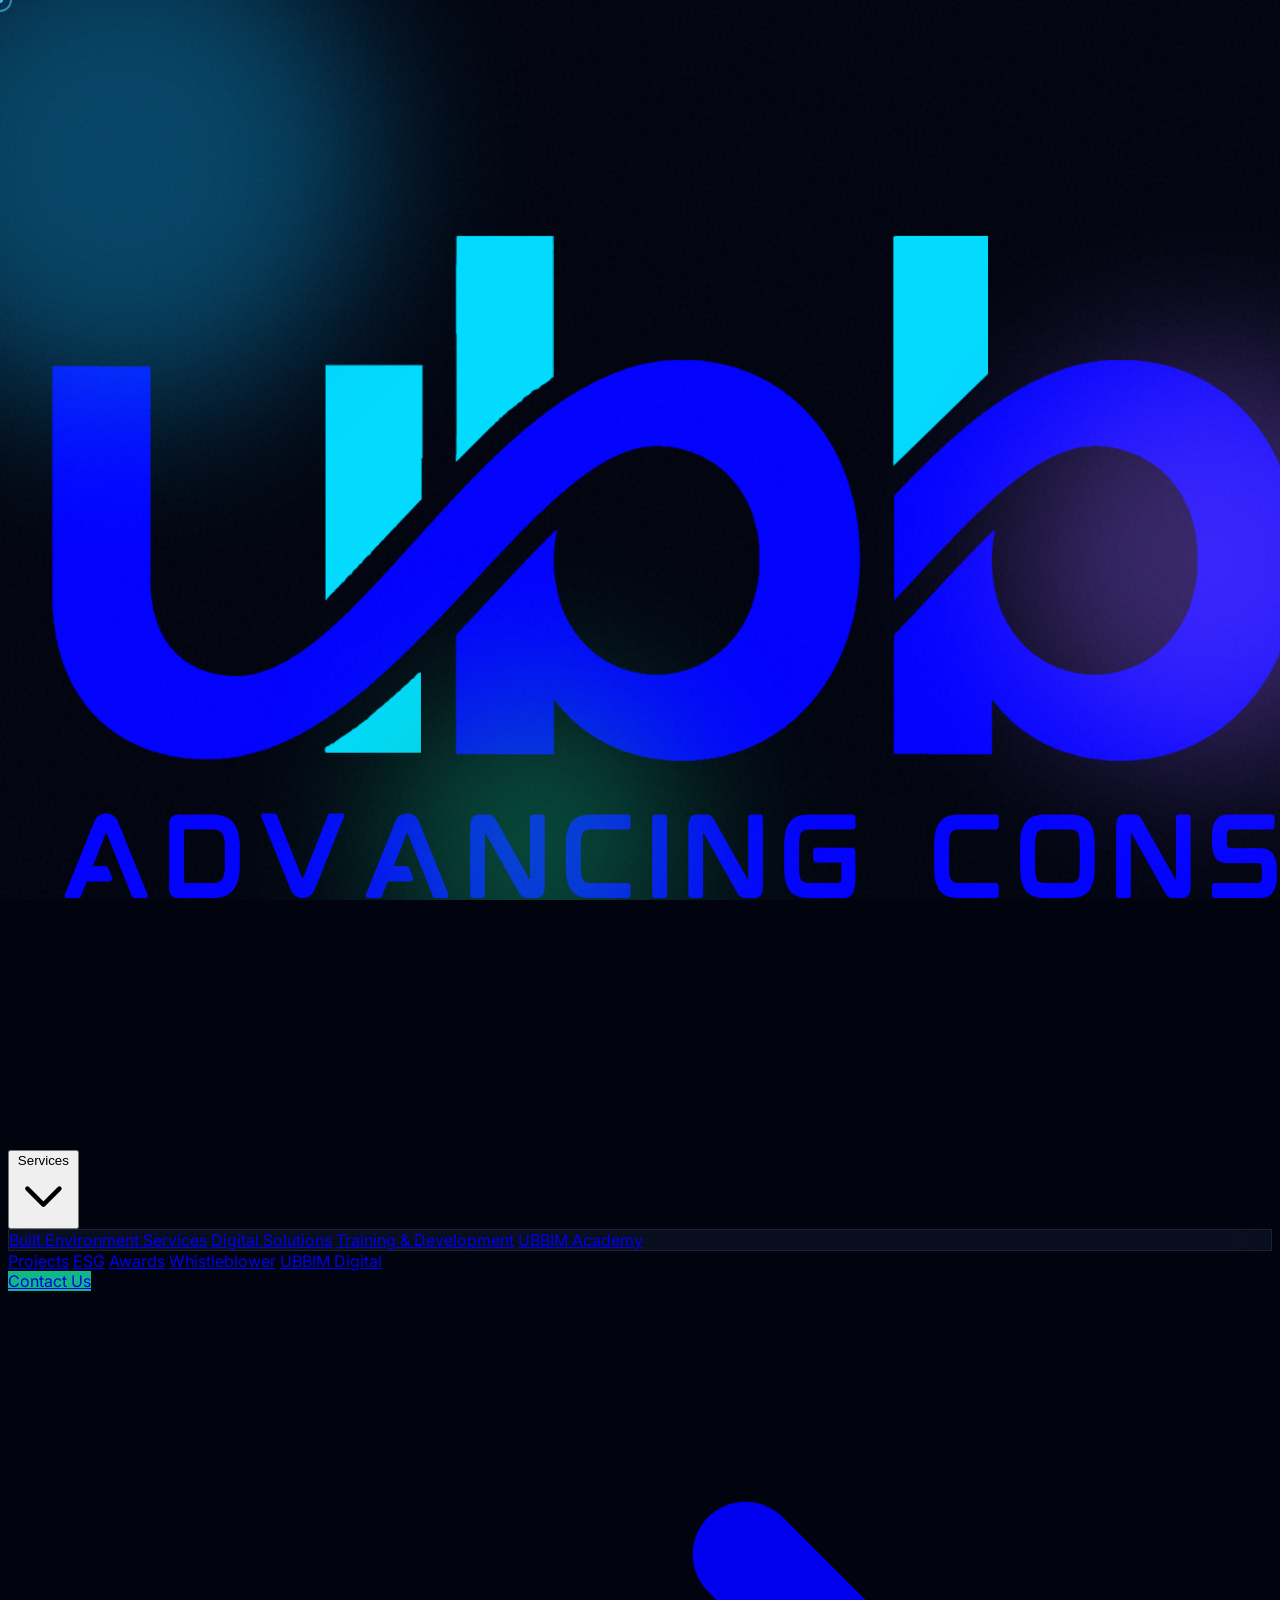
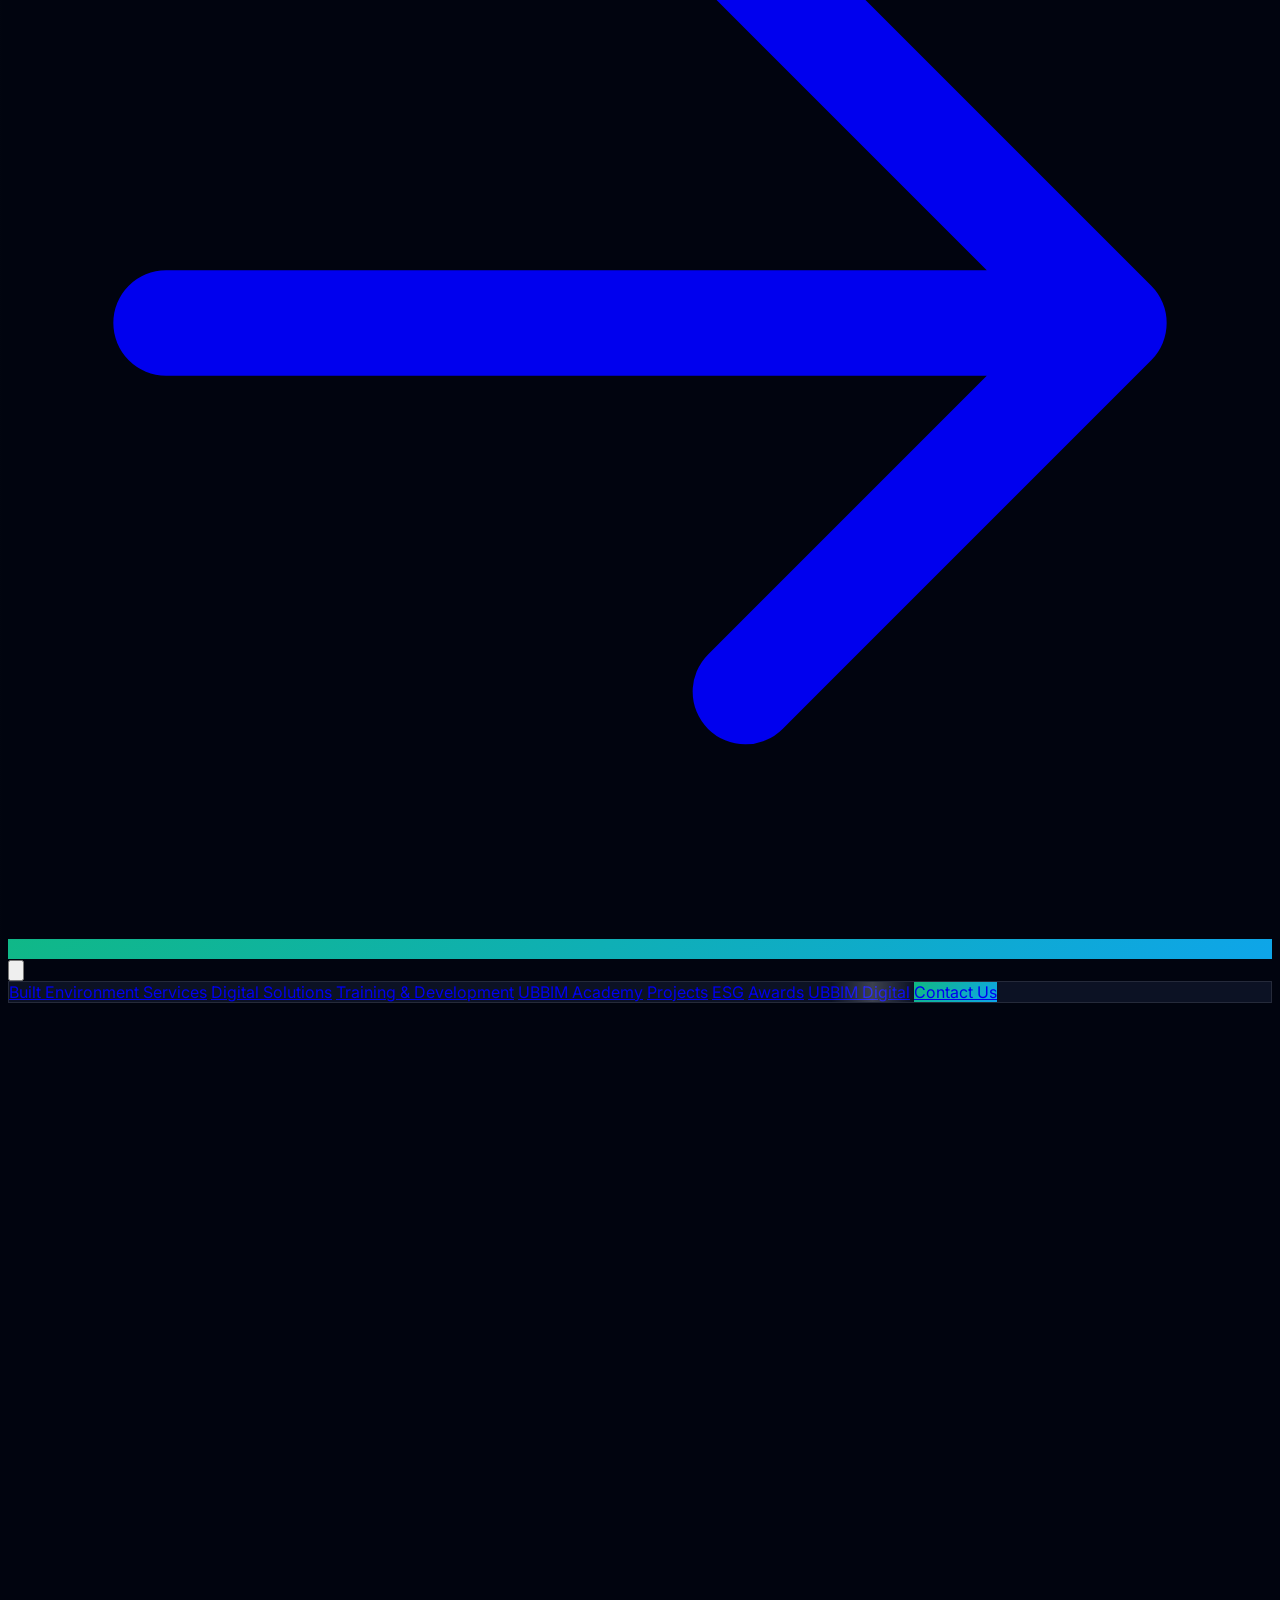
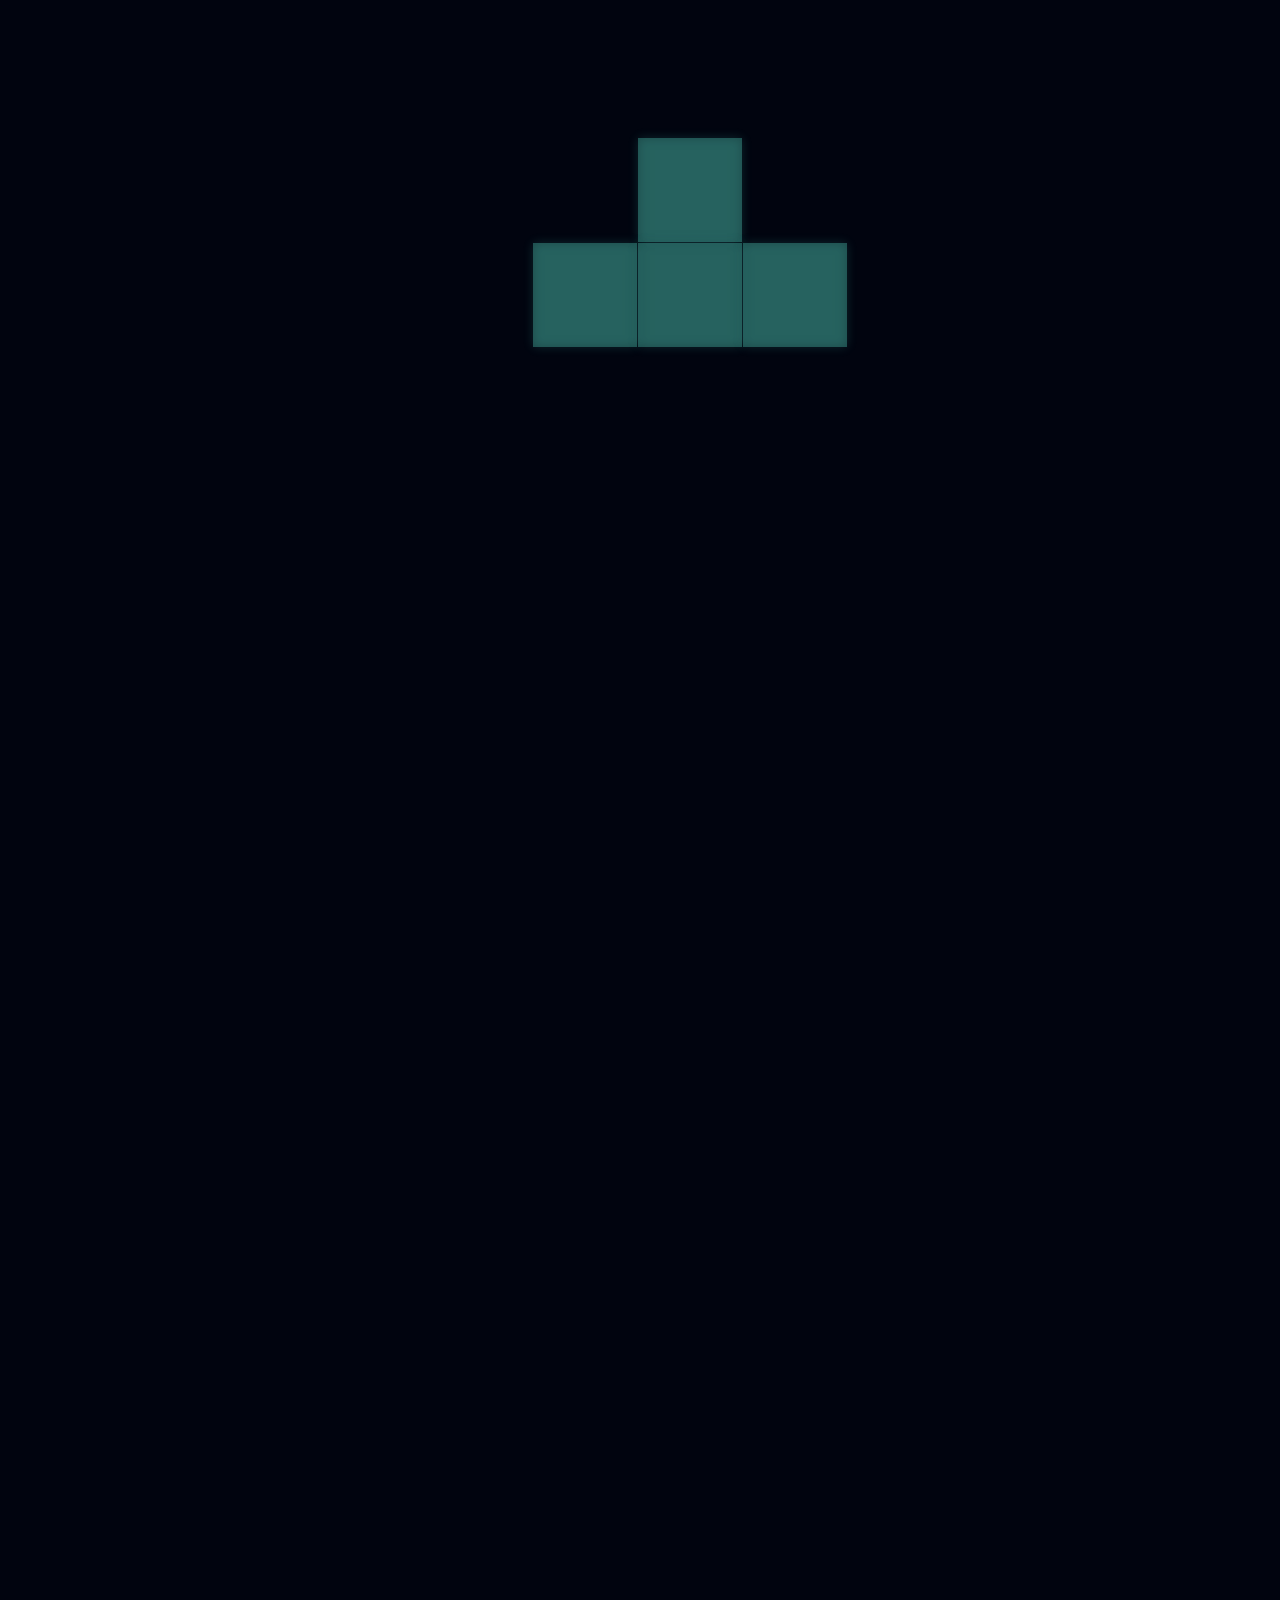
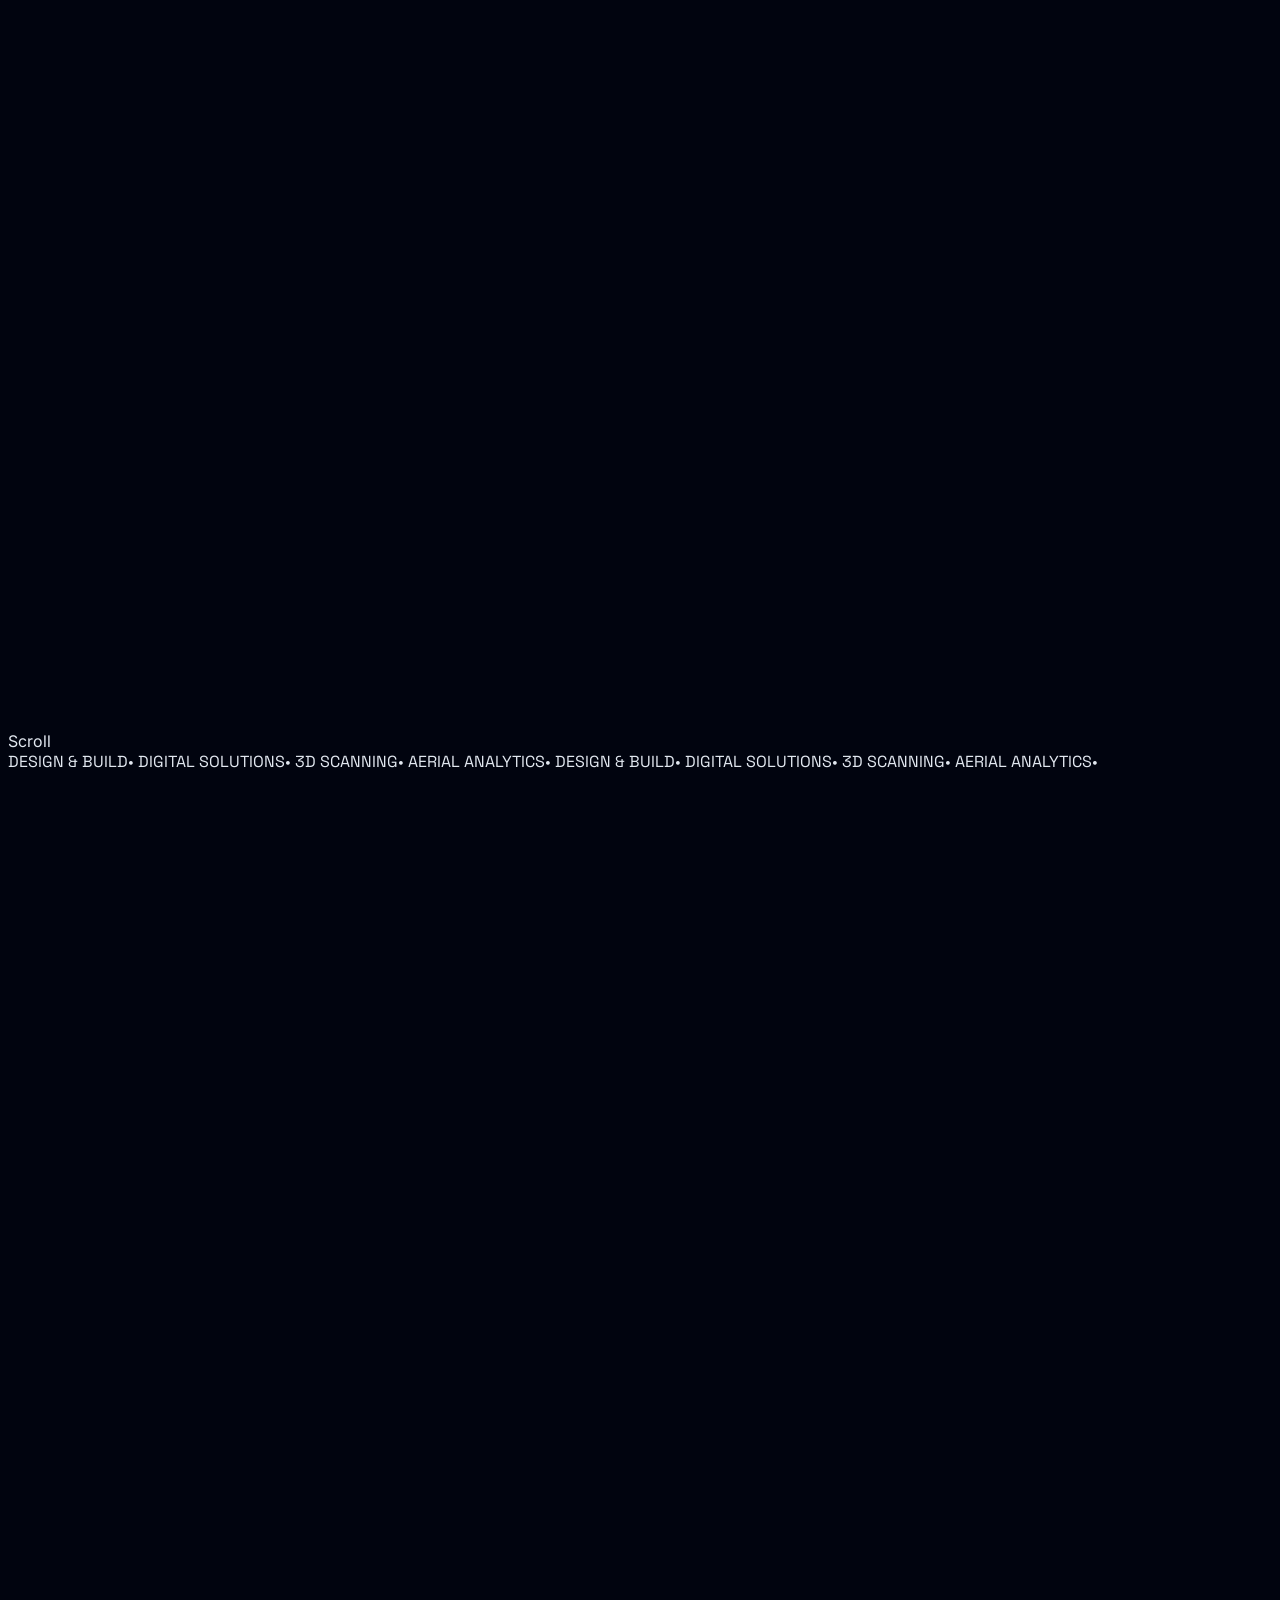
==== commit b4b0c307: "Add UBBIM Academy under construction page with navbar links" ====
--- a/index.html
+++ b/index.html
@@ -46,21 +46,22 @@
         </a>
         <div class="hidden md:flex items-center gap-8">
           <div class="relative group">
-            <button class="text-sm text-slate-400 hover:text-white transition-colors flex items-center gap-1"><span data-i18n="nav-services">Services</span> <svg class="w-3 h-3" fill="none" stroke="currentColor" viewBox="0 0 24 24"><path stroke-linecap="round" stroke-linejoin="round" stroke-width="2" d="M19 9l-7 7-7-7"></path></svg></button>
+            <button class="text-sm text-slate-400 hover:text-white transition-colors flex items-center gap-1">Services <svg class="w-3 h-3" fill="none" stroke="currentColor" viewBox="0 0 24 24"><path stroke-linecap="round" stroke-linejoin="round" stroke-width="2" d="M19 9l-7 7-7-7"></path></svg></button>
             <div class="absolute top-full left-0 mt-2 w-56 glass rounded-lg border border-white/10 opacity-0 invisible group-hover:opacity-100 group-hover:visible transition-all duration-300 py-2">
-              <a href="html/built-environment-services.html" class="block px-4 py-2 text-sm text-slate-300 hover:text-white hover:bg-white/5 transition-colors" data-i18n="dropdown-built">Built Environment Services</a>
-              <a href="html/digital-solutions.html" class="block px-4 py-2 text-sm text-slate-300 hover:text-white hover:bg-white/5 transition-colors" data-i18n="dropdown-digital">Digital Solutions</a>
-              <a href="html/training-development.html" class="block px-4 py-2 text-sm text-slate-300 hover:text-white hover:bg-white/5 transition-colors" data-i18n="dropdown-training">Training & Development</a>
-            </div>
-          </div>
-          <a href="html/projects.html" class="text-sm text-slate-400 hover:text-white transition-colors" data-i18n="nav-projects">Projects</a>
-          <a href="html/esg.html" class="text-sm text-slate-400 hover:text-white transition-colors" data-i18n="nav-esg">ESG</a>
-          <a href="html/awards.html" class="text-sm text-slate-400 hover:text-white transition-colors" data-i18n="nav-awards">Awards</a>
-          <a href="https://forms.gle/V83pyC6wXztdgcK29" target="_blank" class="text-sm text-slate-400 hover:text-white transition-colors" data-i18n="nav-whistleblower">Whistleblower</a>
-          <a href="ubbim-digital.html" class="text-sm text-slate-400 hover:text-white transition-colors" data-i18n="nav-digital">UBBIM Digital</a>
+              <a href="html/built-environment-services.html" class="block px-4 py-2 text-sm text-slate-300 hover:text-white hover:bg-white/5 transition-colors">Built Environment Services</a>
+              <a href="html/digital-solutions.html" class="block px-4 py-2 text-sm text-slate-300 hover:text-white hover:bg-white/5 transition-colors">Digital Solutions</a>
+              <a href="html/training-development.html" class="block px-4 py-2 text-sm text-slate-300 hover:text-white hover:bg-white/5 transition-colors">Training & Development</a>
+              <a href="html/ubbim-academy.html" class="block px-4 py-2 text-sm text-slate-300 hover:text-white hover:bg-white/5 transition-colors">UBBIM Academy</a>
+            </div>
+          </div>
+          <a href="html/projects.html" class="text-sm text-slate-400 hover:text-white transition-colors">Projects</a>
+          <a href="html/esg.html" class="text-sm text-slate-400 hover:text-white transition-colors">ESG</a>
+          <a href="html/awards.html" class="text-sm text-slate-400 hover:text-white transition-colors">Awards</a>
+          <a href="https://forms.gle/V83pyC6wXztdgcK29" target="_blank" class="text-sm text-slate-400 hover:text-white transition-colors">Whistleblower</a>
+          <a href="ubbim-digital.html" class="text-sm text-slate-400 hover:text-white transition-colors">UBBIM Digital</a>
         </div>
         <a href="#contact" class="hidden md:inline-flex items-center gap-2 px-6 py-2.5 rounded-full btn-primary text-white text-sm font-medium">
-          <span data-i18n="nav-contact">Contact Us</span>
+          <span>Contact Us</span>
           <svg class="w-4 h-4" fill="none" stroke="currentColor" viewBox="0 0 24 24"><path stroke-linecap="round" stroke-linejoin="round" stroke-width="2" d="M14 5l7 7m0 0l-7 7m7-7H3"></path></svg>
         </a>
         <button id="mobile-menu-btn" class="md:hidden text-white p-2">
@@ -70,14 +71,15 @@
     </div>
     <div id="mobile-menu" class="md:hidden hidden glass-strong border-t border-white/5">
       <div class="px-6 py-6 space-y-4">
-        <a href="html/built-environment-services.html" class="block text-slate-300 hover:text-white transition-colors" data-i18n="dropdown-built">Built Environment Services</a>
-        <a href="html/digital-solutions.html" class="block text-slate-300 hover:text-white transition-colors" data-i18n="dropdown-digital">Digital Solutions</a>
-        <a href="html/training-development.html" class="block text-slate-300 hover:text-white transition-colors" data-i18n="dropdown-training">Training & Development</a>
-        <a href="html/projects.html" class="block text-slate-300 hover:text-white transition-colors" data-i18n="nav-projects">Projects</a>
-        <a href="html/esg.html" class="block text-slate-300 hover:text-white transition-colors" data-i18n="nav-esg">ESG</a>
-        <a href="html/awards.html" class="block text-slate-300 hover:text-white transition-colors" data-i18n="nav-awards">Awards</a>
-        <a href="ubbim-digital.html" class="block text-slate-300 hover:text-white transition-colors" data-i18n="nav-digital">UBBIM Digital</a>
-        <a href="#contact" class="inline-block mt-4 px-6 py-2.5 rounded-full btn-primary text-white text-sm font-medium" data-i18n="nav-contact-mobile">Contact Us</a>
+        <a href="html/built-environment-services.html" class="block text-slate-300 hover:text-white transition-colors">Built Environment Services</a>
+        <a href="html/digital-solutions.html" class="block text-slate-300 hover:text-white transition-colors">Digital Solutions</a>
+        <a href="html/training-development.html" class="block text-slate-300 hover:text-white transition-colors">Training & Development</a>
+        <a href="html/ubbim-academy.html" class="block text-slate-300 hover:text-white transition-colors">UBBIM Academy</a>
+        <a href="html/projects.html" class="block text-slate-300 hover:text-white transition-colors">Projects</a>
+        <a href="html/esg.html" class="block text-slate-300 hover:text-white transition-colors">ESG</a>
+        <a href="html/awards.html" class="block text-slate-300 hover:text-white transition-colors">Awards</a>
+        <a href="ubbim-digital.html" class="block text-slate-300 hover:text-white transition-colors">UBBIM Digital</a>
+        <a href="#contact" class="inline-block mt-4 px-6 py-2.5 rounded-full btn-primary text-white text-sm font-medium">Contact Us</a>
       </div>
     </div>
   </nav>
@@ -89,21 +91,21 @@
     <div class="relative z-10 max-w-7xl mx-auto px-6 lg:px-8 text-center pt-20">
       <div class="inline-flex items-center gap-2 px-4 py-2 rounded-full glass mb-10 reveal">
         <span class="w-2 h-2 rounded-full bg-emerald-400 status-dot"></span>
-        <span class="text-sm text-slate-300" data-i18n="hero-badge">Since 2004 — Over 20 Years of Excellence</span>
+        <span class="text-sm text-slate-300">Since 2004 — Over 20 Years of Excellence</span>
       </div>
       <h1 class="font-display text-5xl sm:text-6xl md:text-7xl lg:text-8xl font-bold text-white leading-[0.95] mb-8 reveal">
-        <span data-i18n="hero-title-1">Integrated Solutions</span><br /><span class="text-gradient-shine" data-i18n="hero-title-2">for the Built Environment</span>
+        Integrated Solutions<br /><span class="text-gradient-shine">for the Built Environment</span>
       </h1>
       <p class="max-w-3xl mx-auto text-lg md:text-xl text-slate-400 leading-relaxed mb-12 reveal">
-        <span data-i18n="hero-desc-1">From construction excellence to cutting-edge digital innovation, </span><strong class="text-white font-semibold" data-i18n="hero-desc-strong">UBBIM delivers comprehensive services</strong><span data-i18n="hero-desc-2"> that shape the future of industries.</span>
+        From construction excellence to cutting-edge digital innovation, <strong class="text-white font-semibold">UBBIM delivers comprehensive services</strong> that shape the future of industries.
       </p>
       <div class="flex flex-col sm:flex-row gap-4 justify-center mb-20 reveal">
-        <a href="#services" class="px-8 py-4 rounded-full btn-primary text-white font-semibold inline-flex items-center justify-center gap-2"><span data-i18n="hero-cta-1">Explore Our Services</span> <svg class="w-5 h-5" fill="none" stroke="currentColor" viewBox="0 0 24 24"><path stroke-linecap="round" stroke-linejoin="round" stroke-width="2" d="M19 14l-7 7m0 0l-7-7m7 7V3"></path></svg></a>
-        <a href="html/projects.html" class="px-8 py-4 rounded-full btn-outline text-white font-semibold inline-flex items-center justify-center gap-2"><span data-i18n="hero-cta-2">View Projects</span></a>
+        <a href="#services" class="px-8 py-4 rounded-full btn-primary text-white font-semibold inline-flex items-center justify-center gap-2">Explore Our Services <svg class="w-5 h-5" fill="none" stroke="currentColor" viewBox="0 0 24 24"><path stroke-linecap="round" stroke-linejoin="round" stroke-width="2" d="M19 14l-7 7m0 0l-7-7m7 7V3"></path></svg></a>
+        <a href="html/projects.html" class="px-8 py-4 rounded-full btn-outline text-white font-semibold inline-flex items-center justify-center gap-2">View Projects</a>
       </div>
     </div>
     <div class="absolute bottom-10 left-1/2 -translate-x-1/2 flex flex-col items-center gap-2 opacity-50 scroll-bounce">
-      <span class="text-xs text-slate-500 uppercase tracking-widest" data-i18n="hero-scroll">Scroll</span>
+      <span class="text-xs text-slate-500 uppercase tracking-widest">Scroll</span>
       <div class="w-px h-12 bg-gradient-to-b from-slate-500 to-transparent"></div>
     </div>
   </section>
@@ -111,14 +113,14 @@
   <div class="border-y border-white/5 py-6 bg-ink-950/50 backdrop-blur-sm">
     <div class="marquee-container">
       <div class="marquee-content">
-        <span class="text-4xl md:text-5xl font-display font-bold text-white/5 mx-8" data-i18n="marquee-1">DESIGN & BUILD</span><span class="text-4xl md:text-5xl font-display font-bold text-white/5 mx-8">•</span>
-        <span class="text-4xl md:text-5xl font-display font-bold text-white/5 mx-8" data-i18n="marquee-2">DIGITAL SOLUTIONS</span><span class="text-4xl md:text-5xl font-display font-bold text-white/5 mx-8">•</span>
-        <span class="text-4xl md:text-5xl font-display font-bold text-white/5 mx-8" data-i18n="marquee-3">3D SCANNING</span><span class="text-4xl md:text-5xl font-display font-bold text-white/5 mx-8">•</span>
-        <span class="text-4xl md:text-5xl font-display font-bold text-white/5 mx-8" data-i18n="marquee-4">AERIAL ANALYTICS</span><span class="text-4xl md:text-5xl font-display font-bold text-white/5 mx-8">•</span>
-        <span class="text-4xl md:text-5xl font-display font-bold text-white/5 mx-8" data-i18n="marquee-1">DESIGN & BUILD</span><span class="text-4xl md:text-5xl font-display font-bold text-white/5 mx-8">•</span>
-        <span class="text-4xl md:text-5xl font-display font-bold text-white/5 mx-8" data-i18n="marquee-2">DIGITAL SOLUTIONS</span><span class="text-4xl md:text-5xl font-display font-bold text-white/5 mx-8">•</span>
-        <span class="text-4xl md:text-5xl font-display font-bold text-white/5 mx-8" data-i18n="marquee-3">3D SCANNING</span><span class="text-4xl md:text-5xl font-display font-bold text-white/5 mx-8">•</span>
-        <span class="text-4xl md:text-5xl font-display font-bold text-white/5 mx-8" data-i18n="marquee-4">AERIAL ANALYTICS</span><span class="text-4xl md:text-5xl font-display font-bold text-white/5 mx-8">•</span>
+        <span class="text-4xl md:text-5xl font-display font-bold text-white/5 mx-8">DESIGN & BUILD</span><span class="text-4xl md:text-5xl font-display font-bold text-white/5 mx-8">•</span>
+        <span class="text-4xl md:text-5xl font-display font-bold text-white/5 mx-8">DIGITAL SOLUTIONS</span><span class="text-4xl md:text-5xl font-display font-bold text-white/5 mx-8">•</span>
+        <span class="text-4xl md:text-5xl font-display font-bold text-white/5 mx-8">3D SCANNING</span><span class="text-4xl md:text-5xl font-display font-bold text-white/5 mx-8">•</span>
+        <span class="text-4xl md:text-5xl font-display font-bold text-white/5 mx-8">AERIAL ANALYTICS</span><span class="text-4xl md:text-5xl font-display font-bold text-white/5 mx-8">•</span>
+        <span class="text-4xl md:text-5xl font-display font-bold text-white/5 mx-8">DESIGN & BUILD</span><span class="text-4xl md:text-5xl font-display font-bold text-white/5 mx-8">•</span>
+        <span class="text-4xl md:text-5xl font-display font-bold text-white/5 mx-8">DIGITAL SOLUTIONS</span><span class="text-4xl md:text-5xl font-display font-bold text-white/5 mx-8">•</span>
+        <span class="text-4xl md:text-5xl font-display font-bold text-white/5 mx-8">3D SCANNING</span><span class="text-4xl md:text-5xl font-display font-bold text-white/5 mx-8">•</span>
+        <span class="text-4xl md:text-5xl font-display font-bold text-white/5 mx-8">AERIAL ANALYTICS</span><span class="text-4xl md:text-5xl font-display font-bold text-white/5 mx-8">•</span>
       </div>
     </div>
   </div>
@@ -126,8 +128,8 @@
   <section class="relative py-32 overflow-hidden">
     <div class="max-w-7xl mx-auto px-6 lg:px-8">
       <div class="text-center mb-16">
-        <div class="inline-flex items-center gap-2 px-3 py-1 rounded-full bg-sky-500/10 border border-sky-500/20 text-sky-400 text-xs font-medium mb-6 reveal" data-i18n="video-label">Discover UBBIM</div>
-        <h2 class="text-4xl md:text-5xl font-display font-bold text-white leading-tight mb-6 reveal" data-i18n="video-title">Our Story in Motion</h2>
+        <div class="inline-flex items-center gap-2 px-3 py-1 rounded-full bg-sky-500/10 border border-sky-500/20 text-sky-400 text-xs font-medium mb-6 reveal">Discover UBBIM</div>
+        <h2 class="text-4xl md:text-5xl font-display font-bold text-white leading-tight mb-6 reveal">Our Story in Motion</h2>
       </div>
       <div class="relative rounded-2xl overflow-hidden border border-white/10 reveal" style="padding-bottom: 56.25%;">
         <iframe allowfullscreen="" frameborder="0" class="absolute inset-0 w-full h-full" src="https://www.youtube.com/embed/IMFSWjvVlUM?rel=0&amp;showinfo=0&amp;autoplay=0&amp;loop=0"></iframe>
@@ -139,21 +141,21 @@
     <div class="absolute top-0 right-0 w-[600px] h-[600px] bg-emerald-500/5 rounded-full blur-[150px]"></div>
     <div class="max-w-7xl mx-auto px-6 lg:px-8 relative">
       <div class="text-center mb-20">
-        <div class="inline-flex items-center gap-2 px-3 py-1 rounded-full bg-emerald-500/10 border border-emerald-500/20 text-emerald-400 text-xs font-medium mb-6 reveal" data-i18n="about-label">About Us</div>
-        <h2 class="text-4xl md:text-5xl font-display font-bold text-white leading-tight mb-6 reveal"><span data-i18n="about-title-1">Experience, Expertise, and a </span><span class="text-gradient-agent" data-i18n="about-title-2">Commitment to Excellence</span></h2>
+        <div class="inline-flex items-center gap-2 px-3 py-1 rounded-full bg-emerald-500/10 border border-emerald-500/20 text-emerald-400 text-xs font-medium mb-6 reveal">About Us</div>
+        <h2 class="text-4xl md:text-5xl font-display font-bold text-white leading-tight mb-6 reveal">Experience, Expertise, and a <span class="text-gradient-agent">Commitment to Excellence</span></h2>
       </div>
       <div class="grid md:grid-cols-3 gap-8">
         <div class="glass rounded-2xl p-8 border border-white/10 reveal">
           <div class="text-5xl font-display font-bold text-emerald-400/30 mb-4">01</div>
-          <p class="text-slate-400 leading-relaxed" data-i18n="about-card-1">UBBIM is a leading construction project management company with over 20 years of experience in the industry. We provide comprehensive solutions for construction projects, including design-build services, project management, progress monitoring, and data analytics.</p>
+          <p class="text-slate-400 leading-relaxed">UBBIM is a leading construction project management company with over 20 years of experience in the industry. We provide comprehensive solutions for construction projects, including design-build services, project management, progress monitoring, and data analytics.</p>
         </div>
         <div class="glass rounded-2xl p-8 border border-white/10 reveal">
           <div class="text-5xl font-display font-bold text-sky-400/30 mb-4">02</div>
-          <p class="text-slate-400 leading-relaxed" data-i18n="about-card-2">At UBBIM, we are continuously looking for ways to improve our services through technology adoption. We utilize advanced digital technologies such as Building Information Modeling (BIM), virtual reality (VR), and other digital tools to optimize project performance and delivery.</p>
+          <p class="text-slate-400 leading-relaxed">At UBBIM, we are continuously looking for ways to improve our services through technology adoption. We utilize advanced digital technologies such as Building Information Modeling (BIM), virtual reality (VR), and other digital tools to optimize project performance and delivery.</p>
         </div>
         <div class="glass rounded-2xl p-8 border border-white/10 reveal">
           <div class="text-5xl font-display font-bold text-violet-400/30 mb-4">03</div>
-          <p class="text-slate-400 leading-relaxed" data-i18n="about-card-3">Our team brings a wealth of experience and expertise to every project, providing expert guidance and support throughout the project lifecycle. We are committed to delivering projects on time, on budget, and to the highest standards of quality.</p>
+          <p class="text-slate-400 leading-relaxed">Our team brings a wealth of experience and expertise to every project, providing expert guidance and support throughout the project lifecycle. We are committed to delivering projects on time, on budget, and to the highest standards of quality.</p>
         </div>
       </div>
     </div>
@@ -162,8 +164,8 @@
   <section id="services" class="relative py-32 overflow-hidden">
     <div class="max-w-7xl mx-auto px-6 lg:px-8">
       <div class="max-w-3xl mb-20">
-        <div class="inline-flex items-center gap-2 px-3 py-1 rounded-full bg-sky-500/10 border border-sky-500/20 text-sky-400 text-xs font-medium mb-6 reveal" data-i18n="services-label">What We Do</div>
-        <h2 class="text-4xl md:text-5xl lg:text-6xl font-display font-bold text-white leading-tight mb-6 reveal"><span data-i18n="services-title">Our </span><span class="text-gradient" data-i18n="services-title-gradient">Services</span></h2>
+        <div class="inline-flex items-center gap-2 px-3 py-1 rounded-full bg-sky-500/10 border border-sky-500/20 text-sky-400 text-xs font-medium mb-6 reveal">What We Do</div>
+        <h2 class="text-4xl md:text-5xl lg:text-6xl font-display font-bold text-white leading-tight mb-6 reveal">Our <span class="text-gradient">Services</span></h2>
       </div>
       <div class="grid md:grid-cols-3 gap-6">
         <div class="service-card glass rounded-2xl overflow-hidden border border-white/10 reveal">
@@ -173,11 +175,11 @@
           </div>
           <div class="p-8">
             <div class="flex items-start justify-between mb-4">
-              <h3 class="text-2xl font-display font-bold text-white" data-i18n="service-1-title">Built Environment Services</h3>
+              <h3 class="text-2xl font-display font-bold text-white">Built Environment Services</h3>
               <span class="text-xs text-slate-500 font-mono">01</span>
             </div>
-            <p class="text-slate-400 leading-relaxed mb-6" data-i18n="service-1-desc">Our Built Environment Services encompass every phase of construction and infrastructure development, from design and build to maintenance and refurbishment. We specialize in delivering high-quality, sustainable solutions.</p>
-            <a href="html/built-environment-services.html" class="inline-flex items-center gap-2 text-sky-400 hover:text-sky-300 transition-colors text-sm font-medium"><span data-i18n="learn-more">Learn More</span> <svg class="w-4 h-4" fill="none" stroke="currentColor" viewBox="0 0 24 24"><path stroke-linecap="round" stroke-linejoin="round" stroke-width="2" d="M17 8l4 4m0 0l-4 4m4-4H3"></path></svg></a>
+            <p class="text-slate-400 leading-relaxed mb-6">Our Built Environment Services encompass every phase of construction and infrastructure development, from design and build to maintenance and refurbishment. We specialize in delivering high-quality, sustainable solutions.</p>
+            <a href="html/built-environment-services.html" class="inline-flex items-center gap-2 text-sky-400 hover:text-sky-300 transition-colors text-sm font-medium">Learn More <svg class="w-4 h-4" fill="none" stroke="currentColor" viewBox="0 0 24 24"><path stroke-linecap="round" stroke-linejoin="round" stroke-width="2" d="M17 8l4 4m0 0l-4 4m4-4H3"></path></svg></a>
           </div>
         </div>
         <div class="service-card glass rounded-2xl overflow-hidden border border-white/10 reveal">
@@ -187,11 +189,11 @@
           </div>
           <div class="p-8">
             <div class="flex items-start justify-between mb-4">
-              <h3 class="text-2xl font-display font-bold text-white" data-i18n="service-2-title">Digital Solutions</h3>
+              <h3 class="text-2xl font-display font-bold text-white">Digital Solutions</h3>
               <span class="text-xs text-slate-500 font-mono">02</span>
             </div>
-            <p class="text-slate-400 leading-relaxed mb-6" data-i18n="service-2-desc">Our Digital Solutions integrate advanced technologies like aerial analytics, 3D scanning, and virtual design coordination to transform how projects are planned, executed, and managed.</p>
-            <a href="html/digital-solutions.html" class="inline-flex items-center gap-2 text-violet-400 hover:text-violet-300 transition-colors text-sm font-medium"><span data-i18n="learn-more">Learn More</span> <svg class="w-4 h-4" fill="none" stroke="currentColor" viewBox="0 0 24 24"><path stroke-linecap="round" stroke-linejoin="round" stroke-width="2" d="M17 8l4 4m0 0l-4 4m4-4H3"></path></svg></a>
+            <p class="text-slate-400 leading-relaxed mb-6">Our Digital Solutions integrate advanced technologies like aerial analytics, 3D scanning, and virtual design coordination to transform how projects are planned, executed, and managed.</p>
+            <a href="html/digital-solutions.html" class="inline-flex items-center gap-2 text-violet-400 hover:text-violet-300 transition-colors text-sm font-medium">Learn More <svg class="w-4 h-4" fill="none" stroke="currentColor" viewBox="0 0 24 24"><path stroke-linecap="round" stroke-linejoin="round" stroke-width="2" d="M17 8l4 4m0 0l-4 4m4-4H3"></path></svg></a>
           </div>
         </div>
         <div class="service-card glass rounded-2xl overflow-hidden border border-white/10 reveal">
@@ -203,11 +205,11 @@
           </div>
           <div class="p-8">
             <div class="flex items-start justify-between mb-4">
-              <h3 class="text-2xl font-display font-bold text-white" data-i18n="service-3-title">Training & Development</h3>
+              <h3 class="text-2xl font-display font-bold text-white">Training & Development</h3>
               <span class="text-xs text-slate-500 font-mono">03</span>
             </div>
-            <p class="text-slate-400 leading-relaxed mb-6" data-i18n="service-3-desc">UBBIM powers ACPM Academy — a CPD learning and development platform for ACPM members and construction professionals. Continuous training to stay ahead in the built environment.</p>
-            <a href="html/training-development.html" class="inline-flex items-center gap-2 text-emerald-400 hover:text-emerald-300 transition-colors text-sm font-medium"><span data-i18n="learn-more">Learn More</span> <svg class="w-4 h-4" fill="none" stroke="currentColor" viewBox="0 0 24 24"><path stroke-linecap="round" stroke-linejoin="round" stroke-width="2" d="M17 8l4 4m0 0l-4 4m4-4H3"></path></svg></a>
+            <p class="text-slate-400 leading-relaxed mb-6">UBBIM powers ACPM Academy — a CPD learning and development platform for ACPM members and construction professionals. Continuous training to stay ahead in the built environment.</p>
+            <a href="html/training-development.html" class="inline-flex items-center gap-2 text-emerald-400 hover:text-emerald-300 transition-colors text-sm font-medium">Learn More <svg class="w-4 h-4" fill="none" stroke="currentColor" viewBox="0 0 24 24"><path stroke-linecap="round" stroke-linejoin="round" stroke-width="2" d="M17 8l4 4m0 0l-4 4m4-4H3"></path></svg></a>
           </div>
         </div>
       </div>
@@ -217,8 +219,8 @@
   <section id="certifications" class="relative py-32 overflow-hidden">
     <div class="max-w-7xl mx-auto px-6 lg:px-8">
       <div class="text-center mb-16">
-        <div class="inline-flex items-center gap-2 px-3 py-1 rounded-full bg-violet-500/10 border border-violet-500/20 text-violet-400 text-xs font-medium mb-6 reveal" data-i18n="certs-label">Credentials</div>
-        <h2 class="text-4xl md:text-5xl font-display font-bold text-white leading-tight mb-6 reveal"><span data-i18n="certs-title">Licenses & </span><span class="text-gradient" data-i18n="certs-title-gradient">Certifications</span></h2>
+        <div class="inline-flex items-center gap-2 px-3 py-1 rounded-full bg-violet-500/10 border border-violet-500/20 text-violet-400 text-xs font-medium mb-6 reveal">Credentials</div>
+        <h2 class="text-4xl md:text-5xl font-display font-bold text-white leading-tight mb-6 reveal">Licenses & <span class="text-gradient">Certifications</span></h2>
       </div>
       <div class="cert-carousel reveal" id="certCarousel">
         <button class="cert-carousel-btn prev" onclick="certPrev()" aria-label="Previous certificate"><svg class="w-5 h-5" fill="none" stroke="currentColor" viewBox="0 0 24 24"><path stroke-linecap="round" stroke-linejoin="round" stroke-width="2" d="M15 19l-7-7 7-7"></path></svg></button>
@@ -239,8 +241,8 @@
   <section class="relative py-20 border-y border-white/5">
     <div class="max-w-7xl mx-auto px-6 lg:px-8">
       <div class="text-center mb-12">
-        <div class="inline-flex items-center gap-2 px-3 py-1 rounded-full bg-amber-500/10 border border-amber-500/20 text-amber-400 text-xs font-medium mb-6 reveal" data-i18n="partners-label">Partners</div>
-        <h2 class="text-4xl md:text-5xl font-display font-bold text-white leading-tight mb-6 reveal" data-i18n="partners-title">We Are Trusted By</h2>
+        <div class="inline-flex items-center gap-2 px-3 py-1 rounded-full bg-amber-500/10 border border-amber-500/20 text-amber-400 text-xs font-medium mb-6 reveal">Partners</div>
+        <h2 class="text-4xl md:text-5xl font-display font-bold text-white leading-tight mb-6 reveal">We Are Trusted By</h2>
       </div>
       <div class="flex flex-wrap justify-center items-center gap-12 md:gap-16">
         <img src="images/cenviro.png" alt="Cenviro" class="client-logo">
@@ -261,19 +263,19 @@
     <div class="max-w-7xl mx-auto px-6 lg:px-8 relative">
       <div class="grid lg:grid-cols-1 gap-16 max-w-2xl mx-auto">
         <div>
-          <div class="inline-flex items-center gap-2 px-3 py-1 rounded-full bg-emerald-500/10 border border-emerald-500/20 text-emerald-400 text-xs font-medium mb-6 reveal" data-i18n="contact-label">Get in Touch</div>
-          <h2 class="text-4xl md:text-5xl font-display font-bold text-white leading-tight mb-6 reveal"><span data-i18n="contact-title">Contact </span><span class="text-gradient-agent" data-i18n="contact-title-gradient">Us</span></h2>
+          <div class="inline-flex items-center gap-2 px-3 py-1 rounded-full bg-emerald-500/10 border border-emerald-500/20 text-emerald-400 text-xs font-medium mb-6 reveal">Get in Touch</div>
+          <h2 class="text-4xl md:text-5xl font-display font-bold text-white leading-tight mb-6 reveal">Contact <span class="text-gradient-agent">Us</span></h2>
           <div class="space-y-6 mt-10">
             <div class="glass rounded-xl p-6 border border-white/10 reveal">
-              <div class="text-xs text-emerald-400 font-medium uppercase tracking-wider mb-2" data-i18n="contact-address">Address</div>
+              <div class="text-xs text-emerald-400 font-medium uppercase tracking-wider mb-2">Address</div>
               <div class="text-white">219, Jalan S2 B10, Seremban 2,<br>70300 Seremban, Negeri Sembilan</div>
             </div>
             <div class="glass rounded-xl p-6 border border-white/10 reveal">
-              <div class="text-xs text-sky-400 font-medium uppercase tracking-wider mb-2" data-i18n="contact-phone">Phone</div>
+              <div class="text-xs text-sky-400 font-medium uppercase tracking-wider mb-2">Phone</div>
               <div class="text-white">+606-6016007</div>
             </div>
             <div class="glass rounded-xl p-6 border border-white/10 reveal">
-              <div class="text-xs text-violet-400 font-medium uppercase tracking-wider mb-2" data-i18n="contact-email">Email</div>
+              <div class="text-xs text-violet-400 font-medium uppercase tracking-wider mb-2">Email</div>
               <div class="text-white">admin@ubbim.com</div>
             </div>
           </div>
@@ -287,28 +289,28 @@
       <div class="grid md:grid-cols-4 gap-10 mb-12">
         <div class="md:col-span-1">
           <img src="images/title-9.png" alt="UBBIM" class="h-8 w-auto brightness-0 invert mb-4">
-          <p class="text-slate-500 text-sm leading-relaxed" data-i18n="footer-tagline">Integrated Solutions for the Built Environment.</p>
+          <p class="text-slate-500 text-sm leading-relaxed">Integrated Solutions for the Built Environment.</p>
         </div>
         <div>
-          <div class="text-xs text-slate-500 font-medium uppercase tracking-wider mb-3" data-i18n="footer-hq">Seremban HQ</div>
+          <div class="text-xs text-slate-500 font-medium uppercase tracking-wider mb-3">Seremban HQ</div>
           <p class="text-slate-400 text-sm leading-relaxed">219, Jalan S2 B10, Seremban 2,<br>70300 Seremban, Negeri Sembilan</p>
         </div>
         <div>
-          <div class="text-xs text-slate-500 font-medium uppercase tracking-wider mb-3" data-i18n="footer-penang">Penang</div>
+          <div class="text-xs text-slate-500 font-medium uppercase tracking-wider mb-3">Penang</div>
           <p class="text-slate-400 text-sm leading-relaxed">Level 2, Moulmein Rise Shoppes,<br>No. 9, Jalan Moulmein,<br>10350 George Town, Penang</p>
         </div>
         <div>
-          <div class="text-xs text-slate-500 font-medium uppercase tracking-wider mb-3" data-i18n="footer-kl">Bangsar South</div>
+          <div class="text-xs text-slate-500 font-medium uppercase tracking-wider mb-3">Bangsar South</div>
           <p class="text-slate-400 text-sm leading-relaxed">Menara BT, Level 1 & 2, Tower 3,<br>Avenue 7, Horizon 2,<br>Bangsar South City No. 8, Jalan Kerinchi,<br>59200 Kuala Lumpur</p>
         </div>
       </div>
       <div class="border-t border-white/5 pt-8 flex flex-col md:flex-row justify-between items-center gap-4">
-        <div class="text-slate-600 text-sm" data-i18n="footer-copyright">© 2024 UBBIM - All Rights Reserved</div>
+        <div class="text-slate-600 text-sm">© 2024 UBBIM - All Rights Reserved</div>
         <div class="flex gap-6">
-          <a href="html/built-environment-services.html" class="text-sm text-slate-500 hover:text-white transition-colors" data-i18n="footer-services">Services</a>
-          <a href="html/projects.html" class="text-sm text-slate-500 hover:text-white transition-colors" data-i18n="footer-projects">Projects</a>
-          <a href="html/awards.html" class="text-sm text-slate-500 hover:text-white transition-colors" data-i18n="footer-awards">Awards</a>
-          <a href="#contact" class="text-sm text-slate-500 hover:text-white transition-colors" data-i18n="footer-contact">Contact</a>
+          <a href="html/built-environment-services.html" class="text-sm text-slate-500 hover:text-white transition-colors">Services</a>
+          <a href="html/projects.html" class="text-sm text-slate-500 hover:text-white transition-colors">Projects</a>
+          <a href="html/awards.html" class="text-sm text-slate-500 hover:text-white transition-colors">Awards</a>
+          <a href="#contact" class="text-sm text-slate-500 hover:text-white transition-colors">Contact</a>
         </div>
       </div>
     </div>
@@ -423,7 +425,6 @@
     })();
   </script>
   <script src="js/animations.js"></script>
-  <script src="js/i18n.js"></script>
 
   <script>
     // Tetris Background Game
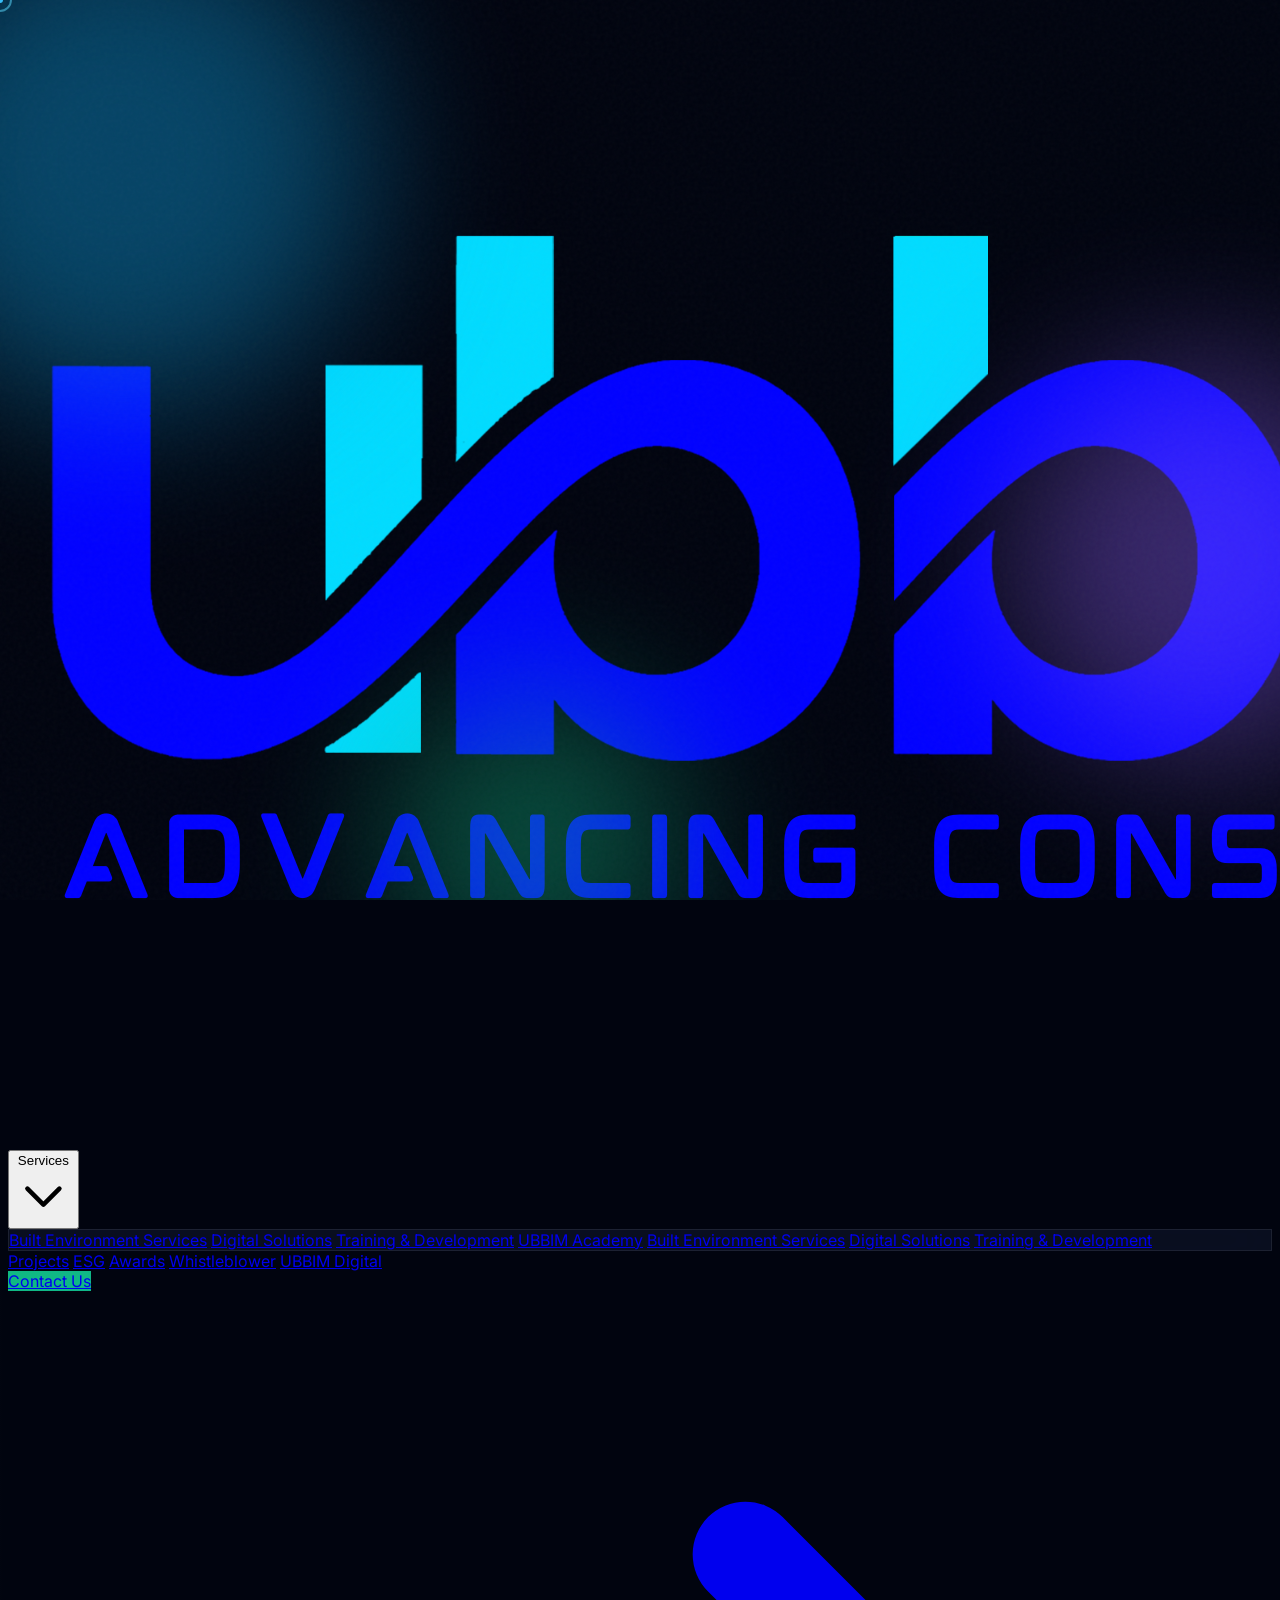
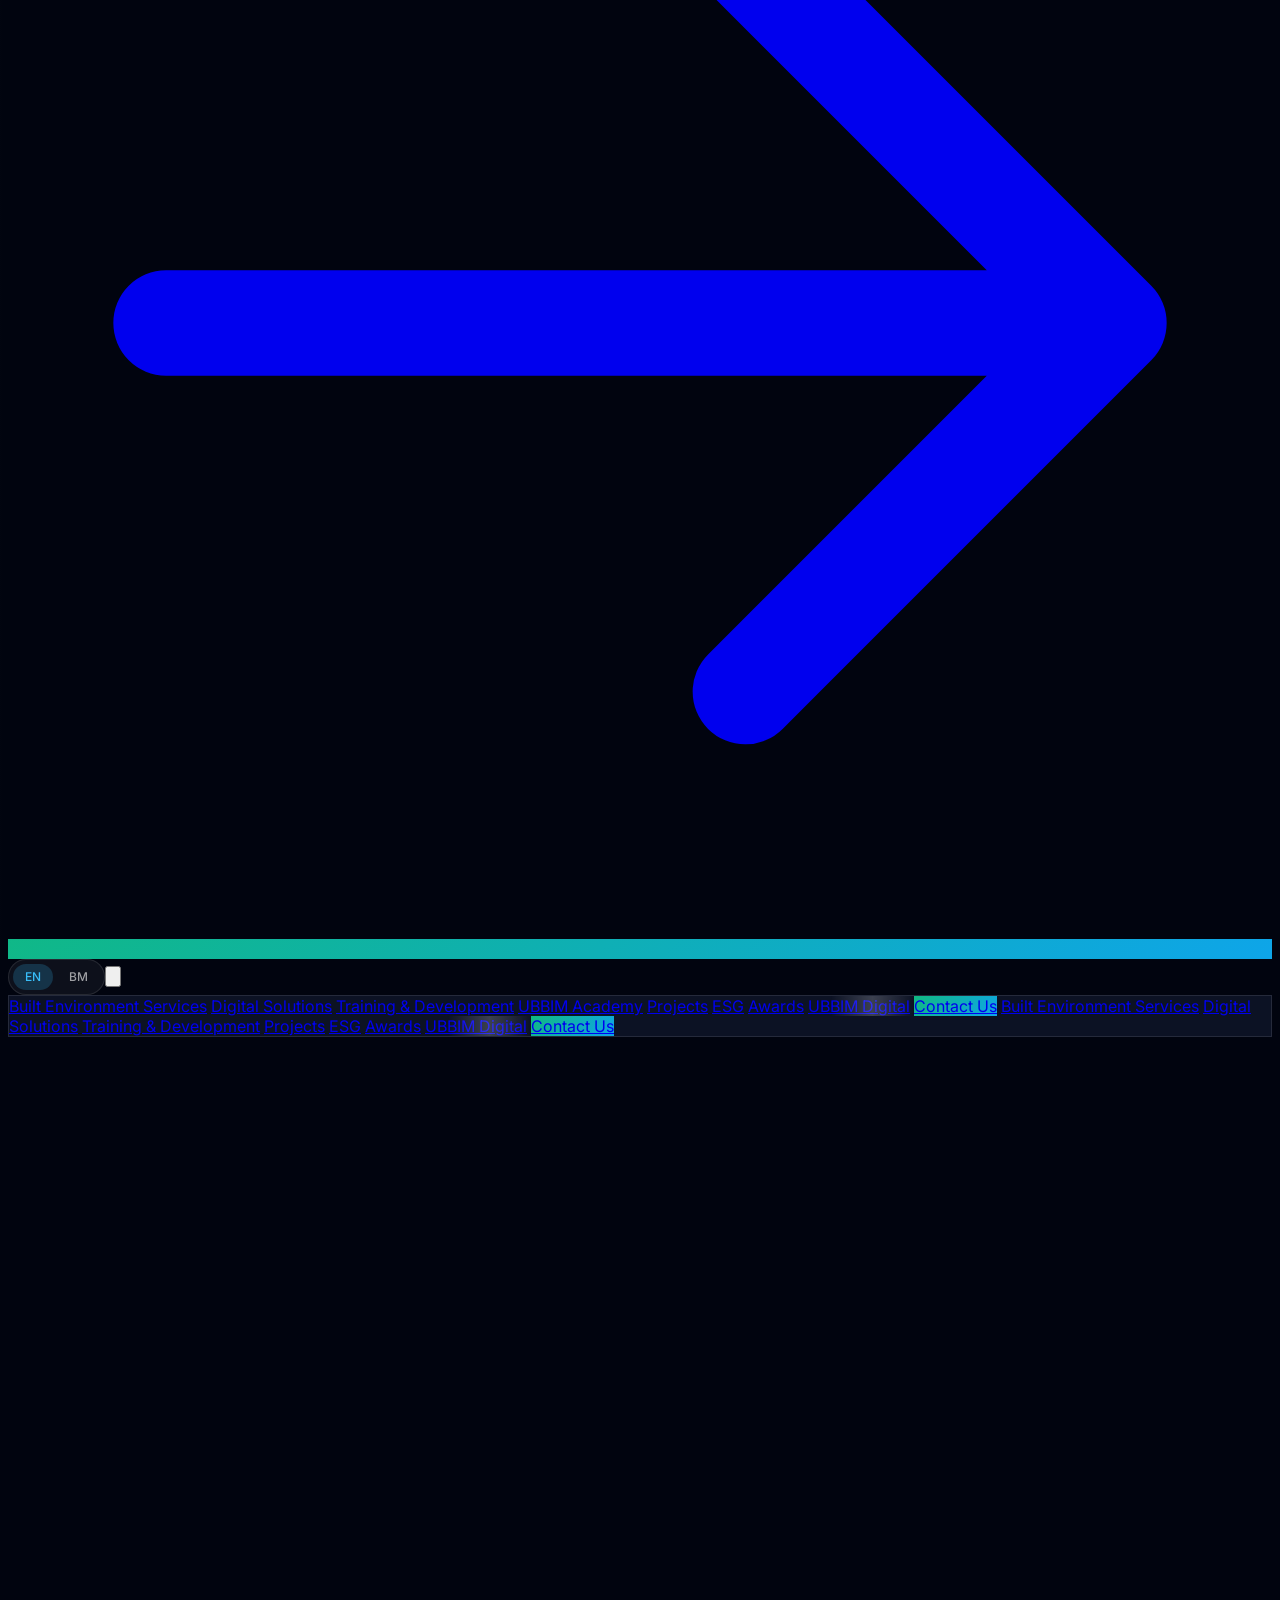
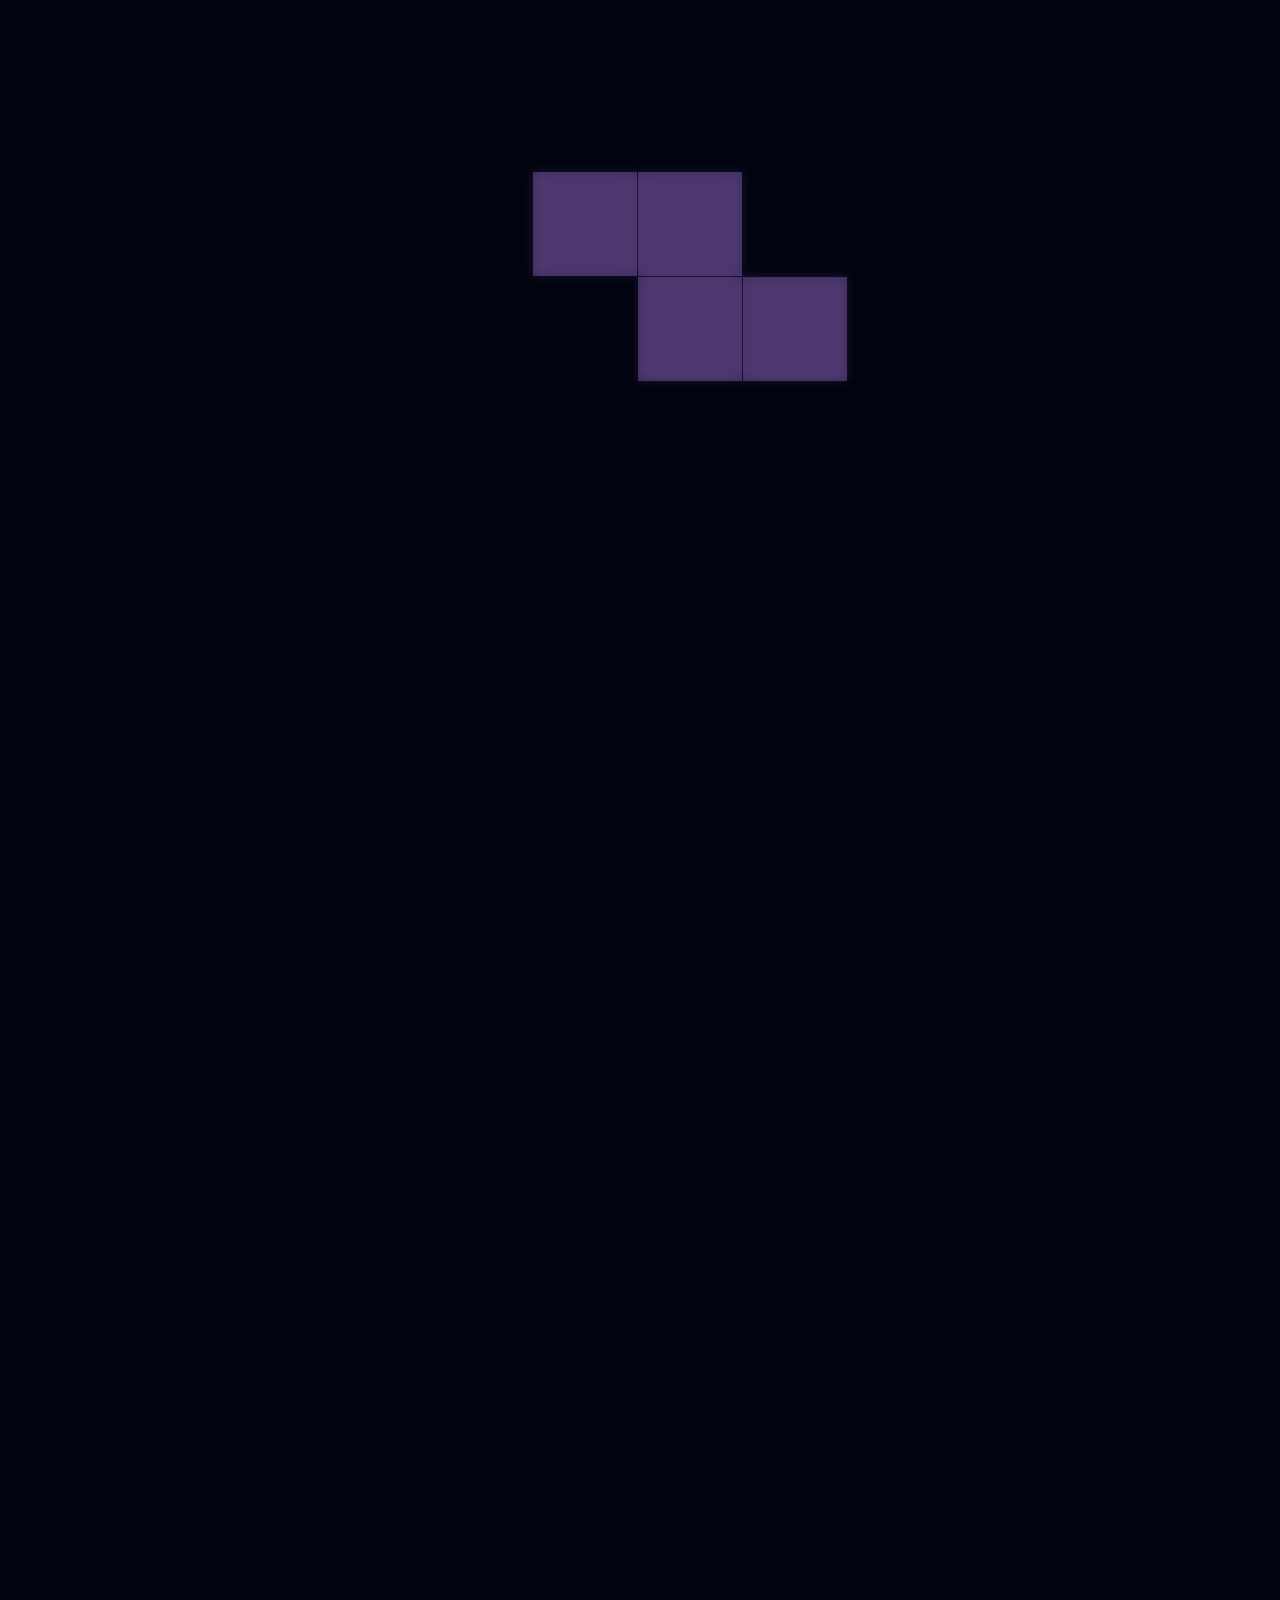
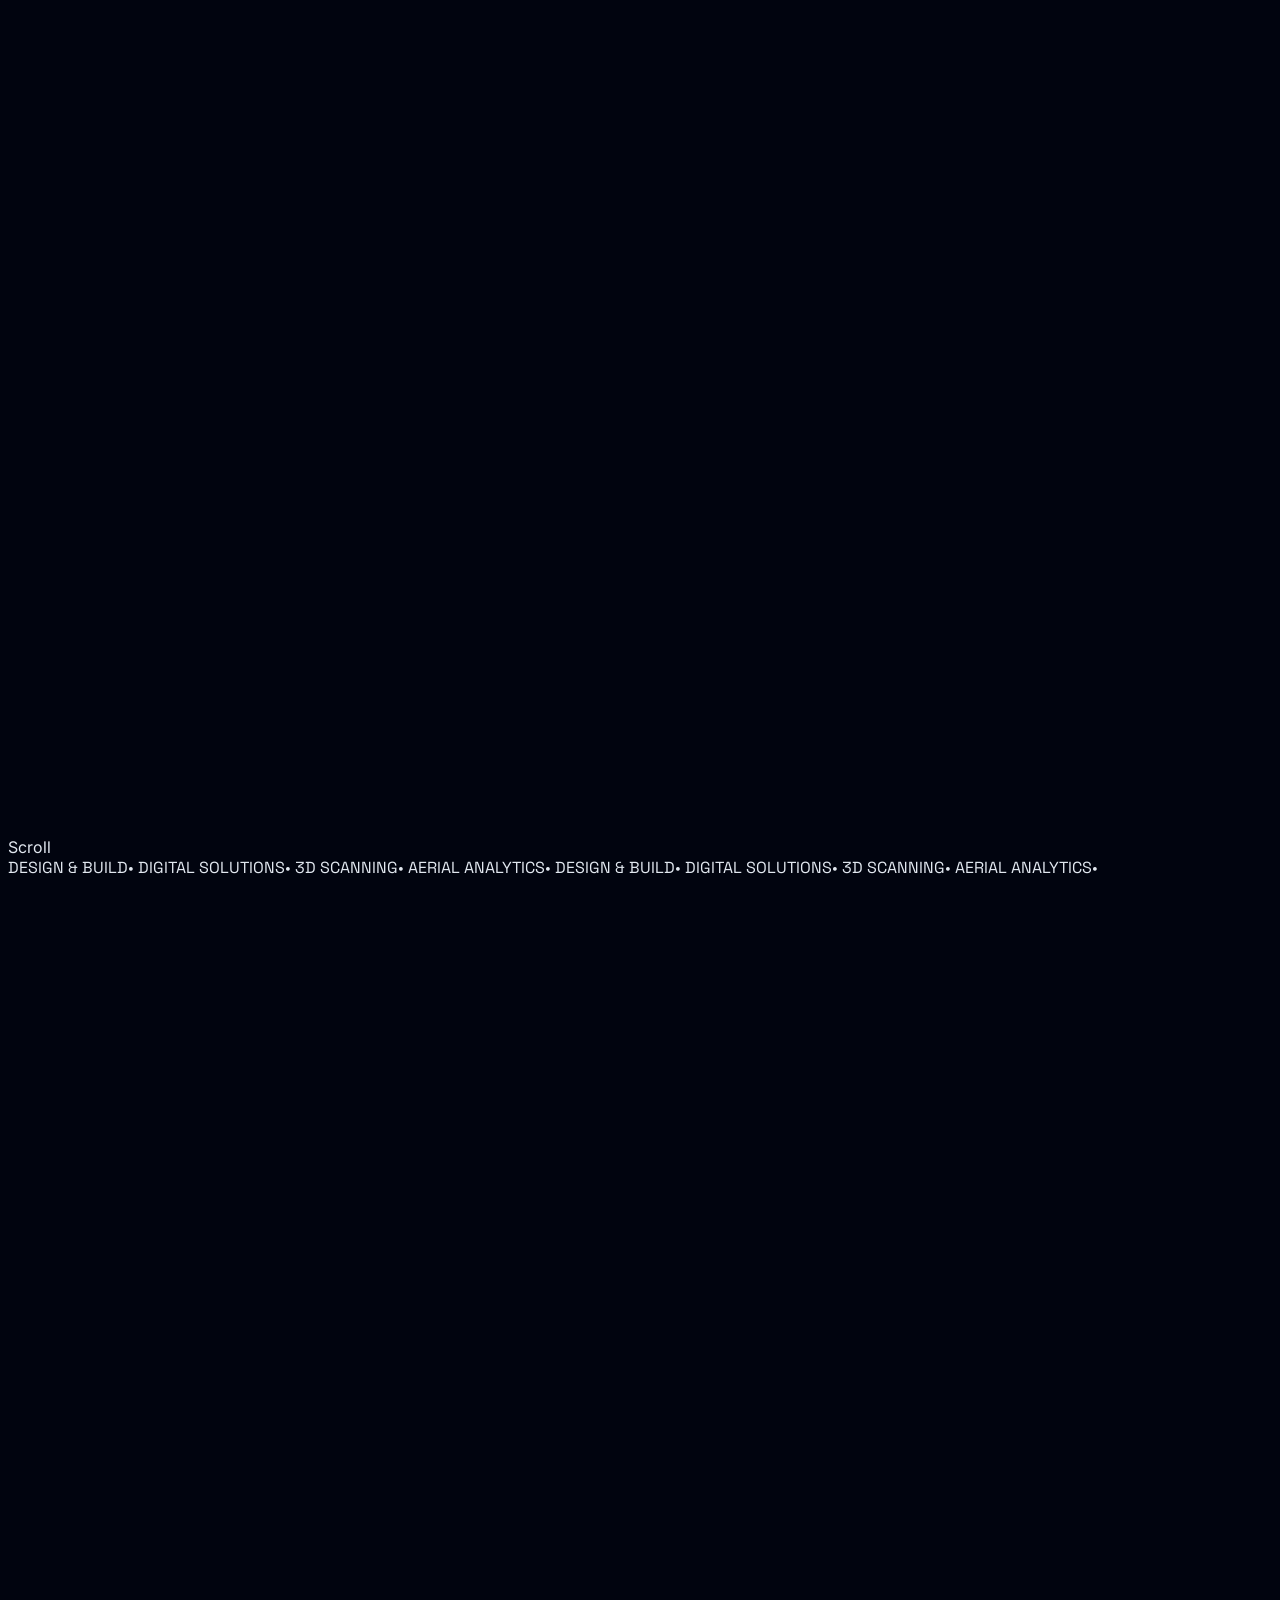
==== commit 0ce4caea: "Merge Lovable language toggle + add UBBIM Academy page" ====
--- a/index.html
+++ b/index.html
@@ -46,22 +46,25 @@
         </a>
         <div class="hidden md:flex items-center gap-8">
           <div class="relative group">
-            <button class="text-sm text-slate-400 hover:text-white transition-colors flex items-center gap-1">Services <svg class="w-3 h-3" fill="none" stroke="currentColor" viewBox="0 0 24 24"><path stroke-linecap="round" stroke-linejoin="round" stroke-width="2" d="M19 9l-7 7-7-7"></path></svg></button>
+            <button class="text-sm text-slate-400 hover:text-white transition-colors flex items-center gap-1"><span data-i18n="nav-services">Services</span> <svg class="w-3 h-3" fill="none" stroke="currentColor" viewBox="0 0 24 24"><path stroke-linecap="round" stroke-linejoin="round" stroke-width="2" d="M19 9l-7 7-7-7"></path></svg></button>
             <div class="absolute top-full left-0 mt-2 w-56 glass rounded-lg border border-white/10 opacity-0 invisible group-hover:opacity-100 group-hover:visible transition-all duration-300 py-2">
               <a href="html/built-environment-services.html" class="block px-4 py-2 text-sm text-slate-300 hover:text-white hover:bg-white/5 transition-colors">Built Environment Services</a>
               <a href="html/digital-solutions.html" class="block px-4 py-2 text-sm text-slate-300 hover:text-white hover:bg-white/5 transition-colors">Digital Solutions</a>
               <a href="html/training-development.html" class="block px-4 py-2 text-sm text-slate-300 hover:text-white hover:bg-white/5 transition-colors">Training & Development</a>
               <a href="html/ubbim-academy.html" class="block px-4 py-2 text-sm text-slate-300 hover:text-white hover:bg-white/5 transition-colors">UBBIM Academy</a>
-            </div>
-          </div>
-          <a href="html/projects.html" class="text-sm text-slate-400 hover:text-white transition-colors">Projects</a>
-          <a href="html/esg.html" class="text-sm text-slate-400 hover:text-white transition-colors">ESG</a>
-          <a href="html/awards.html" class="text-sm text-slate-400 hover:text-white transition-colors">Awards</a>
-          <a href="https://forms.gle/V83pyC6wXztdgcK29" target="_blank" class="text-sm text-slate-400 hover:text-white transition-colors">Whistleblower</a>
-          <a href="ubbim-digital.html" class="text-sm text-slate-400 hover:text-white transition-colors">UBBIM Digital</a>
+              <a href="html/built-environment-services.html" class="block px-4 py-2 text-sm text-slate-300 hover:text-white hover:bg-white/5 transition-colors" data-i18n="dropdown-built">Built Environment Services</a>
+              <a href="html/digital-solutions.html" class="block px-4 py-2 text-sm text-slate-300 hover:text-white hover:bg-white/5 transition-colors" data-i18n="dropdown-digital">Digital Solutions</a>
+              <a href="html/training-development.html" class="block px-4 py-2 text-sm text-slate-300 hover:text-white hover:bg-white/5 transition-colors" data-i18n="dropdown-training">Training & Development</a>
+            </div>
+          </div>
+          <a href="html/projects.html" class="text-sm text-slate-400 hover:text-white transition-colors" data-i18n="nav-projects">Projects</a>
+          <a href="html/esg.html" class="text-sm text-slate-400 hover:text-white transition-colors" data-i18n="nav-esg">ESG</a>
+          <a href="html/awards.html" class="text-sm text-slate-400 hover:text-white transition-colors" data-i18n="nav-awards">Awards</a>
+          <a href="https://forms.gle/V83pyC6wXztdgcK29" target="_blank" class="text-sm text-slate-400 hover:text-white transition-colors" data-i18n="nav-whistleblower">Whistleblower</a>
+          <a href="ubbim-digital.html" class="text-sm text-slate-400 hover:text-white transition-colors" data-i18n="nav-digital">UBBIM Digital</a>
         </div>
         <a href="#contact" class="hidden md:inline-flex items-center gap-2 px-6 py-2.5 rounded-full btn-primary text-white text-sm font-medium">
-          <span>Contact Us</span>
+          <span data-i18n="nav-contact">Contact Us</span>
           <svg class="w-4 h-4" fill="none" stroke="currentColor" viewBox="0 0 24 24"><path stroke-linecap="round" stroke-linejoin="round" stroke-width="2" d="M14 5l7 7m0 0l-7 7m7-7H3"></path></svg>
         </a>
         <button id="mobile-menu-btn" class="md:hidden text-white p-2">
@@ -80,6 +83,14 @@
         <a href="html/awards.html" class="block text-slate-300 hover:text-white transition-colors">Awards</a>
         <a href="ubbim-digital.html" class="block text-slate-300 hover:text-white transition-colors">UBBIM Digital</a>
         <a href="#contact" class="inline-block mt-4 px-6 py-2.5 rounded-full btn-primary text-white text-sm font-medium">Contact Us</a>
+        <a href="html/built-environment-services.html" class="block text-slate-300 hover:text-white transition-colors" data-i18n="dropdown-built">Built Environment Services</a>
+        <a href="html/digital-solutions.html" class="block text-slate-300 hover:text-white transition-colors" data-i18n="dropdown-digital">Digital Solutions</a>
+        <a href="html/training-development.html" class="block text-slate-300 hover:text-white transition-colors" data-i18n="dropdown-training">Training & Development</a>
+        <a href="html/projects.html" class="block text-slate-300 hover:text-white transition-colors" data-i18n="nav-projects">Projects</a>
+        <a href="html/esg.html" class="block text-slate-300 hover:text-white transition-colors" data-i18n="nav-esg">ESG</a>
+        <a href="html/awards.html" class="block text-slate-300 hover:text-white transition-colors" data-i18n="nav-awards">Awards</a>
+        <a href="ubbim-digital.html" class="block text-slate-300 hover:text-white transition-colors" data-i18n="nav-digital">UBBIM Digital</a>
+        <a href="#contact" class="inline-block mt-4 px-6 py-2.5 rounded-full btn-primary text-white text-sm font-medium" data-i18n="nav-contact-mobile">Contact Us</a>
       </div>
     </div>
   </nav>
@@ -91,21 +102,21 @@
     <div class="relative z-10 max-w-7xl mx-auto px-6 lg:px-8 text-center pt-20">
       <div class="inline-flex items-center gap-2 px-4 py-2 rounded-full glass mb-10 reveal">
         <span class="w-2 h-2 rounded-full bg-emerald-400 status-dot"></span>
-        <span class="text-sm text-slate-300">Since 2004 — Over 20 Years of Excellence</span>
+        <span class="text-sm text-slate-300" data-i18n="hero-badge">Since 2004 — Over 20 Years of Excellence</span>
       </div>
       <h1 class="font-display text-5xl sm:text-6xl md:text-7xl lg:text-8xl font-bold text-white leading-[0.95] mb-8 reveal">
-        Integrated Solutions<br /><span class="text-gradient-shine">for the Built Environment</span>
+        <span data-i18n="hero-title-1">Integrated Solutions</span><br /><span class="text-gradient-shine" data-i18n="hero-title-2">for the Built Environment</span>
       </h1>
       <p class="max-w-3xl mx-auto text-lg md:text-xl text-slate-400 leading-relaxed mb-12 reveal">
-        From construction excellence to cutting-edge digital innovation, <strong class="text-white font-semibold">UBBIM delivers comprehensive services</strong> that shape the future of industries.
+        <span data-i18n="hero-desc-1">From construction excellence to cutting-edge digital innovation, </span><strong class="text-white font-semibold" data-i18n="hero-desc-strong">UBBIM delivers comprehensive services</strong><span data-i18n="hero-desc-2"> that shape the future of industries.</span>
       </p>
       <div class="flex flex-col sm:flex-row gap-4 justify-center mb-20 reveal">
-        <a href="#services" class="px-8 py-4 rounded-full btn-primary text-white font-semibold inline-flex items-center justify-center gap-2">Explore Our Services <svg class="w-5 h-5" fill="none" stroke="currentColor" viewBox="0 0 24 24"><path stroke-linecap="round" stroke-linejoin="round" stroke-width="2" d="M19 14l-7 7m0 0l-7-7m7 7V3"></path></svg></a>
-        <a href="html/projects.html" class="px-8 py-4 rounded-full btn-outline text-white font-semibold inline-flex items-center justify-center gap-2">View Projects</a>
+        <a href="#services" class="px-8 py-4 rounded-full btn-primary text-white font-semibold inline-flex items-center justify-center gap-2"><span data-i18n="hero-cta-1">Explore Our Services</span> <svg class="w-5 h-5" fill="none" stroke="currentColor" viewBox="0 0 24 24"><path stroke-linecap="round" stroke-linejoin="round" stroke-width="2" d="M19 14l-7 7m0 0l-7-7m7 7V3"></path></svg></a>
+        <a href="html/projects.html" class="px-8 py-4 rounded-full btn-outline text-white font-semibold inline-flex items-center justify-center gap-2"><span data-i18n="hero-cta-2">View Projects</span></a>
       </div>
     </div>
     <div class="absolute bottom-10 left-1/2 -translate-x-1/2 flex flex-col items-center gap-2 opacity-50 scroll-bounce">
-      <span class="text-xs text-slate-500 uppercase tracking-widest">Scroll</span>
+      <span class="text-xs text-slate-500 uppercase tracking-widest" data-i18n="hero-scroll">Scroll</span>
       <div class="w-px h-12 bg-gradient-to-b from-slate-500 to-transparent"></div>
     </div>
   </section>
@@ -113,14 +124,14 @@
   <div class="border-y border-white/5 py-6 bg-ink-950/50 backdrop-blur-sm">
     <div class="marquee-container">
       <div class="marquee-content">
-        <span class="text-4xl md:text-5xl font-display font-bold text-white/5 mx-8">DESIGN & BUILD</span><span class="text-4xl md:text-5xl font-display font-bold text-white/5 mx-8">•</span>
-        <span class="text-4xl md:text-5xl font-display font-bold text-white/5 mx-8">DIGITAL SOLUTIONS</span><span class="text-4xl md:text-5xl font-display font-bold text-white/5 mx-8">•</span>
-        <span class="text-4xl md:text-5xl font-display font-bold text-white/5 mx-8">3D SCANNING</span><span class="text-4xl md:text-5xl font-display font-bold text-white/5 mx-8">•</span>
-        <span class="text-4xl md:text-5xl font-display font-bold text-white/5 mx-8">AERIAL ANALYTICS</span><span class="text-4xl md:text-5xl font-display font-bold text-white/5 mx-8">•</span>
-        <span class="text-4xl md:text-5xl font-display font-bold text-white/5 mx-8">DESIGN & BUILD</span><span class="text-4xl md:text-5xl font-display font-bold text-white/5 mx-8">•</span>
-        <span class="text-4xl md:text-5xl font-display font-bold text-white/5 mx-8">DIGITAL SOLUTIONS</span><span class="text-4xl md:text-5xl font-display font-bold text-white/5 mx-8">•</span>
-        <span class="text-4xl md:text-5xl font-display font-bold text-white/5 mx-8">3D SCANNING</span><span class="text-4xl md:text-5xl font-display font-bold text-white/5 mx-8">•</span>
-        <span class="text-4xl md:text-5xl font-display font-bold text-white/5 mx-8">AERIAL ANALYTICS</span><span class="text-4xl md:text-5xl font-display font-bold text-white/5 mx-8">•</span>
+        <span class="text-4xl md:text-5xl font-display font-bold text-white/5 mx-8" data-i18n="marquee-1">DESIGN & BUILD</span><span class="text-4xl md:text-5xl font-display font-bold text-white/5 mx-8">•</span>
+        <span class="text-4xl md:text-5xl font-display font-bold text-white/5 mx-8" data-i18n="marquee-2">DIGITAL SOLUTIONS</span><span class="text-4xl md:text-5xl font-display font-bold text-white/5 mx-8">•</span>
+        <span class="text-4xl md:text-5xl font-display font-bold text-white/5 mx-8" data-i18n="marquee-3">3D SCANNING</span><span class="text-4xl md:text-5xl font-display font-bold text-white/5 mx-8">•</span>
+        <span class="text-4xl md:text-5xl font-display font-bold text-white/5 mx-8" data-i18n="marquee-4">AERIAL ANALYTICS</span><span class="text-4xl md:text-5xl font-display font-bold text-white/5 mx-8">•</span>
+        <span class="text-4xl md:text-5xl font-display font-bold text-white/5 mx-8" data-i18n="marquee-1">DESIGN & BUILD</span><span class="text-4xl md:text-5xl font-display font-bold text-white/5 mx-8">•</span>
+        <span class="text-4xl md:text-5xl font-display font-bold text-white/5 mx-8" data-i18n="marquee-2">DIGITAL SOLUTIONS</span><span class="text-4xl md:text-5xl font-display font-bold text-white/5 mx-8">•</span>
+        <span class="text-4xl md:text-5xl font-display font-bold text-white/5 mx-8" data-i18n="marquee-3">3D SCANNING</span><span class="text-4xl md:text-5xl font-display font-bold text-white/5 mx-8">•</span>
+        <span class="text-4xl md:text-5xl font-display font-bold text-white/5 mx-8" data-i18n="marquee-4">AERIAL ANALYTICS</span><span class="text-4xl md:text-5xl font-display font-bold text-white/5 mx-8">•</span>
       </div>
     </div>
   </div>
@@ -128,8 +139,8 @@
   <section class="relative py-32 overflow-hidden">
     <div class="max-w-7xl mx-auto px-6 lg:px-8">
       <div class="text-center mb-16">
-        <div class="inline-flex items-center gap-2 px-3 py-1 rounded-full bg-sky-500/10 border border-sky-500/20 text-sky-400 text-xs font-medium mb-6 reveal">Discover UBBIM</div>
-        <h2 class="text-4xl md:text-5xl font-display font-bold text-white leading-tight mb-6 reveal">Our Story in Motion</h2>
+        <div class="inline-flex items-center gap-2 px-3 py-1 rounded-full bg-sky-500/10 border border-sky-500/20 text-sky-400 text-xs font-medium mb-6 reveal" data-i18n="video-label">Discover UBBIM</div>
+        <h2 class="text-4xl md:text-5xl font-display font-bold text-white leading-tight mb-6 reveal" data-i18n="video-title">Our Story in Motion</h2>
       </div>
       <div class="relative rounded-2xl overflow-hidden border border-white/10 reveal" style="padding-bottom: 56.25%;">
         <iframe allowfullscreen="" frameborder="0" class="absolute inset-0 w-full h-full" src="https://www.youtube.com/embed/IMFSWjvVlUM?rel=0&amp;showinfo=0&amp;autoplay=0&amp;loop=0"></iframe>
@@ -141,21 +152,21 @@
     <div class="absolute top-0 right-0 w-[600px] h-[600px] bg-emerald-500/5 rounded-full blur-[150px]"></div>
     <div class="max-w-7xl mx-auto px-6 lg:px-8 relative">
       <div class="text-center mb-20">
-        <div class="inline-flex items-center gap-2 px-3 py-1 rounded-full bg-emerald-500/10 border border-emerald-500/20 text-emerald-400 text-xs font-medium mb-6 reveal">About Us</div>
-        <h2 class="text-4xl md:text-5xl font-display font-bold text-white leading-tight mb-6 reveal">Experience, Expertise, and a <span class="text-gradient-agent">Commitment to Excellence</span></h2>
+        <div class="inline-flex items-center gap-2 px-3 py-1 rounded-full bg-emerald-500/10 border border-emerald-500/20 text-emerald-400 text-xs font-medium mb-6 reveal" data-i18n="about-label">About Us</div>
+        <h2 class="text-4xl md:text-5xl font-display font-bold text-white leading-tight mb-6 reveal"><span data-i18n="about-title-1">Experience, Expertise, and a </span><span class="text-gradient-agent" data-i18n="about-title-2">Commitment to Excellence</span></h2>
       </div>
       <div class="grid md:grid-cols-3 gap-8">
         <div class="glass rounded-2xl p-8 border border-white/10 reveal">
           <div class="text-5xl font-display font-bold text-emerald-400/30 mb-4">01</div>
-          <p class="text-slate-400 leading-relaxed">UBBIM is a leading construction project management company with over 20 years of experience in the industry. We provide comprehensive solutions for construction projects, including design-build services, project management, progress monitoring, and data analytics.</p>
+          <p class="text-slate-400 leading-relaxed" data-i18n="about-card-1">UBBIM is a leading construction project management company with over 20 years of experience in the industry. We provide comprehensive solutions for construction projects, including design-build services, project management, progress monitoring, and data analytics.</p>
         </div>
         <div class="glass rounded-2xl p-8 border border-white/10 reveal">
           <div class="text-5xl font-display font-bold text-sky-400/30 mb-4">02</div>
-          <p class="text-slate-400 leading-relaxed">At UBBIM, we are continuously looking for ways to improve our services through technology adoption. We utilize advanced digital technologies such as Building Information Modeling (BIM), virtual reality (VR), and other digital tools to optimize project performance and delivery.</p>
+          <p class="text-slate-400 leading-relaxed" data-i18n="about-card-2">At UBBIM, we are continuously looking for ways to improve our services through technology adoption. We utilize advanced digital technologies such as Building Information Modeling (BIM), virtual reality (VR), and other digital tools to optimize project performance and delivery.</p>
         </div>
         <div class="glass rounded-2xl p-8 border border-white/10 reveal">
           <div class="text-5xl font-display font-bold text-violet-400/30 mb-4">03</div>
-          <p class="text-slate-400 leading-relaxed">Our team brings a wealth of experience and expertise to every project, providing expert guidance and support throughout the project lifecycle. We are committed to delivering projects on time, on budget, and to the highest standards of quality.</p>
+          <p class="text-slate-400 leading-relaxed" data-i18n="about-card-3">Our team brings a wealth of experience and expertise to every project, providing expert guidance and support throughout the project lifecycle. We are committed to delivering projects on time, on budget, and to the highest standards of quality.</p>
         </div>
       </div>
     </div>
@@ -164,8 +175,8 @@
   <section id="services" class="relative py-32 overflow-hidden">
     <div class="max-w-7xl mx-auto px-6 lg:px-8">
       <div class="max-w-3xl mb-20">
-        <div class="inline-flex items-center gap-2 px-3 py-1 rounded-full bg-sky-500/10 border border-sky-500/20 text-sky-400 text-xs font-medium mb-6 reveal">What We Do</div>
-        <h2 class="text-4xl md:text-5xl lg:text-6xl font-display font-bold text-white leading-tight mb-6 reveal">Our <span class="text-gradient">Services</span></h2>
+        <div class="inline-flex items-center gap-2 px-3 py-1 rounded-full bg-sky-500/10 border border-sky-500/20 text-sky-400 text-xs font-medium mb-6 reveal" data-i18n="services-label">What We Do</div>
+        <h2 class="text-4xl md:text-5xl lg:text-6xl font-display font-bold text-white leading-tight mb-6 reveal"><span data-i18n="services-title">Our </span><span class="text-gradient" data-i18n="services-title-gradient">Services</span></h2>
       </div>
       <div class="grid md:grid-cols-3 gap-6">
         <div class="service-card glass rounded-2xl overflow-hidden border border-white/10 reveal">
@@ -175,11 +186,11 @@
           </div>
           <div class="p-8">
             <div class="flex items-start justify-between mb-4">
-              <h3 class="text-2xl font-display font-bold text-white">Built Environment Services</h3>
+              <h3 class="text-2xl font-display font-bold text-white" data-i18n="service-1-title">Built Environment Services</h3>
               <span class="text-xs text-slate-500 font-mono">01</span>
             </div>
-            <p class="text-slate-400 leading-relaxed mb-6">Our Built Environment Services encompass every phase of construction and infrastructure development, from design and build to maintenance and refurbishment. We specialize in delivering high-quality, sustainable solutions.</p>
-            <a href="html/built-environment-services.html" class="inline-flex items-center gap-2 text-sky-400 hover:text-sky-300 transition-colors text-sm font-medium">Learn More <svg class="w-4 h-4" fill="none" stroke="currentColor" viewBox="0 0 24 24"><path stroke-linecap="round" stroke-linejoin="round" stroke-width="2" d="M17 8l4 4m0 0l-4 4m4-4H3"></path></svg></a>
+            <p class="text-slate-400 leading-relaxed mb-6" data-i18n="service-1-desc">Our Built Environment Services encompass every phase of construction and infrastructure development, from design and build to maintenance and refurbishment. We specialize in delivering high-quality, sustainable solutions.</p>
+            <a href="html/built-environment-services.html" class="inline-flex items-center gap-2 text-sky-400 hover:text-sky-300 transition-colors text-sm font-medium"><span data-i18n="learn-more">Learn More</span> <svg class="w-4 h-4" fill="none" stroke="currentColor" viewBox="0 0 24 24"><path stroke-linecap="round" stroke-linejoin="round" stroke-width="2" d="M17 8l4 4m0 0l-4 4m4-4H3"></path></svg></a>
           </div>
         </div>
         <div class="service-card glass rounded-2xl overflow-hidden border border-white/10 reveal">
@@ -189,11 +200,11 @@
           </div>
           <div class="p-8">
             <div class="flex items-start justify-between mb-4">
-              <h3 class="text-2xl font-display font-bold text-white">Digital Solutions</h3>
+              <h3 class="text-2xl font-display font-bold text-white" data-i18n="service-2-title">Digital Solutions</h3>
               <span class="text-xs text-slate-500 font-mono">02</span>
             </div>
-            <p class="text-slate-400 leading-relaxed mb-6">Our Digital Solutions integrate advanced technologies like aerial analytics, 3D scanning, and virtual design coordination to transform how projects are planned, executed, and managed.</p>
-            <a href="html/digital-solutions.html" class="inline-flex items-center gap-2 text-violet-400 hover:text-violet-300 transition-colors text-sm font-medium">Learn More <svg class="w-4 h-4" fill="none" stroke="currentColor" viewBox="0 0 24 24"><path stroke-linecap="round" stroke-linejoin="round" stroke-width="2" d="M17 8l4 4m0 0l-4 4m4-4H3"></path></svg></a>
+            <p class="text-slate-400 leading-relaxed mb-6" data-i18n="service-2-desc">Our Digital Solutions integrate advanced technologies like aerial analytics, 3D scanning, and virtual design coordination to transform how projects are planned, executed, and managed.</p>
+            <a href="html/digital-solutions.html" class="inline-flex items-center gap-2 text-violet-400 hover:text-violet-300 transition-colors text-sm font-medium"><span data-i18n="learn-more">Learn More</span> <svg class="w-4 h-4" fill="none" stroke="currentColor" viewBox="0 0 24 24"><path stroke-linecap="round" stroke-linejoin="round" stroke-width="2" d="M17 8l4 4m0 0l-4 4m4-4H3"></path></svg></a>
           </div>
         </div>
         <div class="service-card glass rounded-2xl overflow-hidden border border-white/10 reveal">
@@ -205,11 +216,11 @@
           </div>
           <div class="p-8">
             <div class="flex items-start justify-between mb-4">
-              <h3 class="text-2xl font-display font-bold text-white">Training & Development</h3>
+              <h3 class="text-2xl font-display font-bold text-white" data-i18n="service-3-title">Training & Development</h3>
               <span class="text-xs text-slate-500 font-mono">03</span>
             </div>
-            <p class="text-slate-400 leading-relaxed mb-6">UBBIM powers ACPM Academy — a CPD learning and development platform for ACPM members and construction professionals. Continuous training to stay ahead in the built environment.</p>
-            <a href="html/training-development.html" class="inline-flex items-center gap-2 text-emerald-400 hover:text-emerald-300 transition-colors text-sm font-medium">Learn More <svg class="w-4 h-4" fill="none" stroke="currentColor" viewBox="0 0 24 24"><path stroke-linecap="round" stroke-linejoin="round" stroke-width="2" d="M17 8l4 4m0 0l-4 4m4-4H3"></path></svg></a>
+            <p class="text-slate-400 leading-relaxed mb-6" data-i18n="service-3-desc">UBBIM powers ACPM Academy — a CPD learning and development platform for ACPM members and construction professionals. Continuous training to stay ahead in the built environment.</p>
+            <a href="html/training-development.html" class="inline-flex items-center gap-2 text-emerald-400 hover:text-emerald-300 transition-colors text-sm font-medium"><span data-i18n="learn-more">Learn More</span> <svg class="w-4 h-4" fill="none" stroke="currentColor" viewBox="0 0 24 24"><path stroke-linecap="round" stroke-linejoin="round" stroke-width="2" d="M17 8l4 4m0 0l-4 4m4-4H3"></path></svg></a>
           </div>
         </div>
       </div>
@@ -219,8 +230,8 @@
   <section id="certifications" class="relative py-32 overflow-hidden">
     <div class="max-w-7xl mx-auto px-6 lg:px-8">
       <div class="text-center mb-16">
-        <div class="inline-flex items-center gap-2 px-3 py-1 rounded-full bg-violet-500/10 border border-violet-500/20 text-violet-400 text-xs font-medium mb-6 reveal">Credentials</div>
-        <h2 class="text-4xl md:text-5xl font-display font-bold text-white leading-tight mb-6 reveal">Licenses & <span class="text-gradient">Certifications</span></h2>
+        <div class="inline-flex items-center gap-2 px-3 py-1 rounded-full bg-violet-500/10 border border-violet-500/20 text-violet-400 text-xs font-medium mb-6 reveal" data-i18n="certs-label">Credentials</div>
+        <h2 class="text-4xl md:text-5xl font-display font-bold text-white leading-tight mb-6 reveal"><span data-i18n="certs-title">Licenses & </span><span class="text-gradient" data-i18n="certs-title-gradient">Certifications</span></h2>
       </div>
       <div class="cert-carousel reveal" id="certCarousel">
         <button class="cert-carousel-btn prev" onclick="certPrev()" aria-label="Previous certificate"><svg class="w-5 h-5" fill="none" stroke="currentColor" viewBox="0 0 24 24"><path stroke-linecap="round" stroke-linejoin="round" stroke-width="2" d="M15 19l-7-7 7-7"></path></svg></button>
@@ -241,8 +252,8 @@
   <section class="relative py-20 border-y border-white/5">
     <div class="max-w-7xl mx-auto px-6 lg:px-8">
       <div class="text-center mb-12">
-        <div class="inline-flex items-center gap-2 px-3 py-1 rounded-full bg-amber-500/10 border border-amber-500/20 text-amber-400 text-xs font-medium mb-6 reveal">Partners</div>
-        <h2 class="text-4xl md:text-5xl font-display font-bold text-white leading-tight mb-6 reveal">We Are Trusted By</h2>
+        <div class="inline-flex items-center gap-2 px-3 py-1 rounded-full bg-amber-500/10 border border-amber-500/20 text-amber-400 text-xs font-medium mb-6 reveal" data-i18n="partners-label">Partners</div>
+        <h2 class="text-4xl md:text-5xl font-display font-bold text-white leading-tight mb-6 reveal" data-i18n="partners-title">We Are Trusted By</h2>
       </div>
       <div class="flex flex-wrap justify-center items-center gap-12 md:gap-16">
         <img src="images/cenviro.png" alt="Cenviro" class="client-logo">
@@ -263,19 +274,19 @@
     <div class="max-w-7xl mx-auto px-6 lg:px-8 relative">
       <div class="grid lg:grid-cols-1 gap-16 max-w-2xl mx-auto">
         <div>
-          <div class="inline-flex items-center gap-2 px-3 py-1 rounded-full bg-emerald-500/10 border border-emerald-500/20 text-emerald-400 text-xs font-medium mb-6 reveal">Get in Touch</div>
-          <h2 class="text-4xl md:text-5xl font-display font-bold text-white leading-tight mb-6 reveal">Contact <span class="text-gradient-agent">Us</span></h2>
+          <div class="inline-flex items-center gap-2 px-3 py-1 rounded-full bg-emerald-500/10 border border-emerald-500/20 text-emerald-400 text-xs font-medium mb-6 reveal" data-i18n="contact-label">Get in Touch</div>
+          <h2 class="text-4xl md:text-5xl font-display font-bold text-white leading-tight mb-6 reveal"><span data-i18n="contact-title">Contact </span><span class="text-gradient-agent" data-i18n="contact-title-gradient">Us</span></h2>
           <div class="space-y-6 mt-10">
             <div class="glass rounded-xl p-6 border border-white/10 reveal">
-              <div class="text-xs text-emerald-400 font-medium uppercase tracking-wider mb-2">Address</div>
+              <div class="text-xs text-emerald-400 font-medium uppercase tracking-wider mb-2" data-i18n="contact-address">Address</div>
               <div class="text-white">219, Jalan S2 B10, Seremban 2,<br>70300 Seremban, Negeri Sembilan</div>
             </div>
             <div class="glass rounded-xl p-6 border border-white/10 reveal">
-              <div class="text-xs text-sky-400 font-medium uppercase tracking-wider mb-2">Phone</div>
+              <div class="text-xs text-sky-400 font-medium uppercase tracking-wider mb-2" data-i18n="contact-phone">Phone</div>
               <div class="text-white">+606-6016007</div>
             </div>
             <div class="glass rounded-xl p-6 border border-white/10 reveal">
-              <div class="text-xs text-violet-400 font-medium uppercase tracking-wider mb-2">Email</div>
+              <div class="text-xs text-violet-400 font-medium uppercase tracking-wider mb-2" data-i18n="contact-email">Email</div>
               <div class="text-white">admin@ubbim.com</div>
             </div>
           </div>
@@ -289,28 +300,28 @@
       <div class="grid md:grid-cols-4 gap-10 mb-12">
         <div class="md:col-span-1">
           <img src="images/title-9.png" alt="UBBIM" class="h-8 w-auto brightness-0 invert mb-4">
-          <p class="text-slate-500 text-sm leading-relaxed">Integrated Solutions for the Built Environment.</p>
+          <p class="text-slate-500 text-sm leading-relaxed" data-i18n="footer-tagline">Integrated Solutions for the Built Environment.</p>
         </div>
         <div>
-          <div class="text-xs text-slate-500 font-medium uppercase tracking-wider mb-3">Seremban HQ</div>
+          <div class="text-xs text-slate-500 font-medium uppercase tracking-wider mb-3" data-i18n="footer-hq">Seremban HQ</div>
           <p class="text-slate-400 text-sm leading-relaxed">219, Jalan S2 B10, Seremban 2,<br>70300 Seremban, Negeri Sembilan</p>
         </div>
         <div>
-          <div class="text-xs text-slate-500 font-medium uppercase tracking-wider mb-3">Penang</div>
+          <div class="text-xs text-slate-500 font-medium uppercase tracking-wider mb-3" data-i18n="footer-penang">Penang</div>
           <p class="text-slate-400 text-sm leading-relaxed">Level 2, Moulmein Rise Shoppes,<br>No. 9, Jalan Moulmein,<br>10350 George Town, Penang</p>
         </div>
         <div>
-          <div class="text-xs text-slate-500 font-medium uppercase tracking-wider mb-3">Bangsar South</div>
+          <div class="text-xs text-slate-500 font-medium uppercase tracking-wider mb-3" data-i18n="footer-kl">Bangsar South</div>
           <p class="text-slate-400 text-sm leading-relaxed">Menara BT, Level 1 & 2, Tower 3,<br>Avenue 7, Horizon 2,<br>Bangsar South City No. 8, Jalan Kerinchi,<br>59200 Kuala Lumpur</p>
         </div>
       </div>
       <div class="border-t border-white/5 pt-8 flex flex-col md:flex-row justify-between items-center gap-4">
-        <div class="text-slate-600 text-sm">© 2024 UBBIM - All Rights Reserved</div>
+        <div class="text-slate-600 text-sm" data-i18n="footer-copyright">© 2024 UBBIM - All Rights Reserved</div>
         <div class="flex gap-6">
-          <a href="html/built-environment-services.html" class="text-sm text-slate-500 hover:text-white transition-colors">Services</a>
-          <a href="html/projects.html" class="text-sm text-slate-500 hover:text-white transition-colors">Projects</a>
-          <a href="html/awards.html" class="text-sm text-slate-500 hover:text-white transition-colors">Awards</a>
-          <a href="#contact" class="text-sm text-slate-500 hover:text-white transition-colors">Contact</a>
+          <a href="html/built-environment-services.html" class="text-sm text-slate-500 hover:text-white transition-colors" data-i18n="footer-services">Services</a>
+          <a href="html/projects.html" class="text-sm text-slate-500 hover:text-white transition-colors" data-i18n="footer-projects">Projects</a>
+          <a href="html/awards.html" class="text-sm text-slate-500 hover:text-white transition-colors" data-i18n="footer-awards">Awards</a>
+          <a href="#contact" class="text-sm text-slate-500 hover:text-white transition-colors" data-i18n="footer-contact">Contact</a>
         </div>
       </div>
     </div>
@@ -425,6 +436,7 @@
     })();
   </script>
   <script src="js/animations.js"></script>
+  <script src="js/i18n.js"></script>
 
   <script>
     // Tetris Background Game
